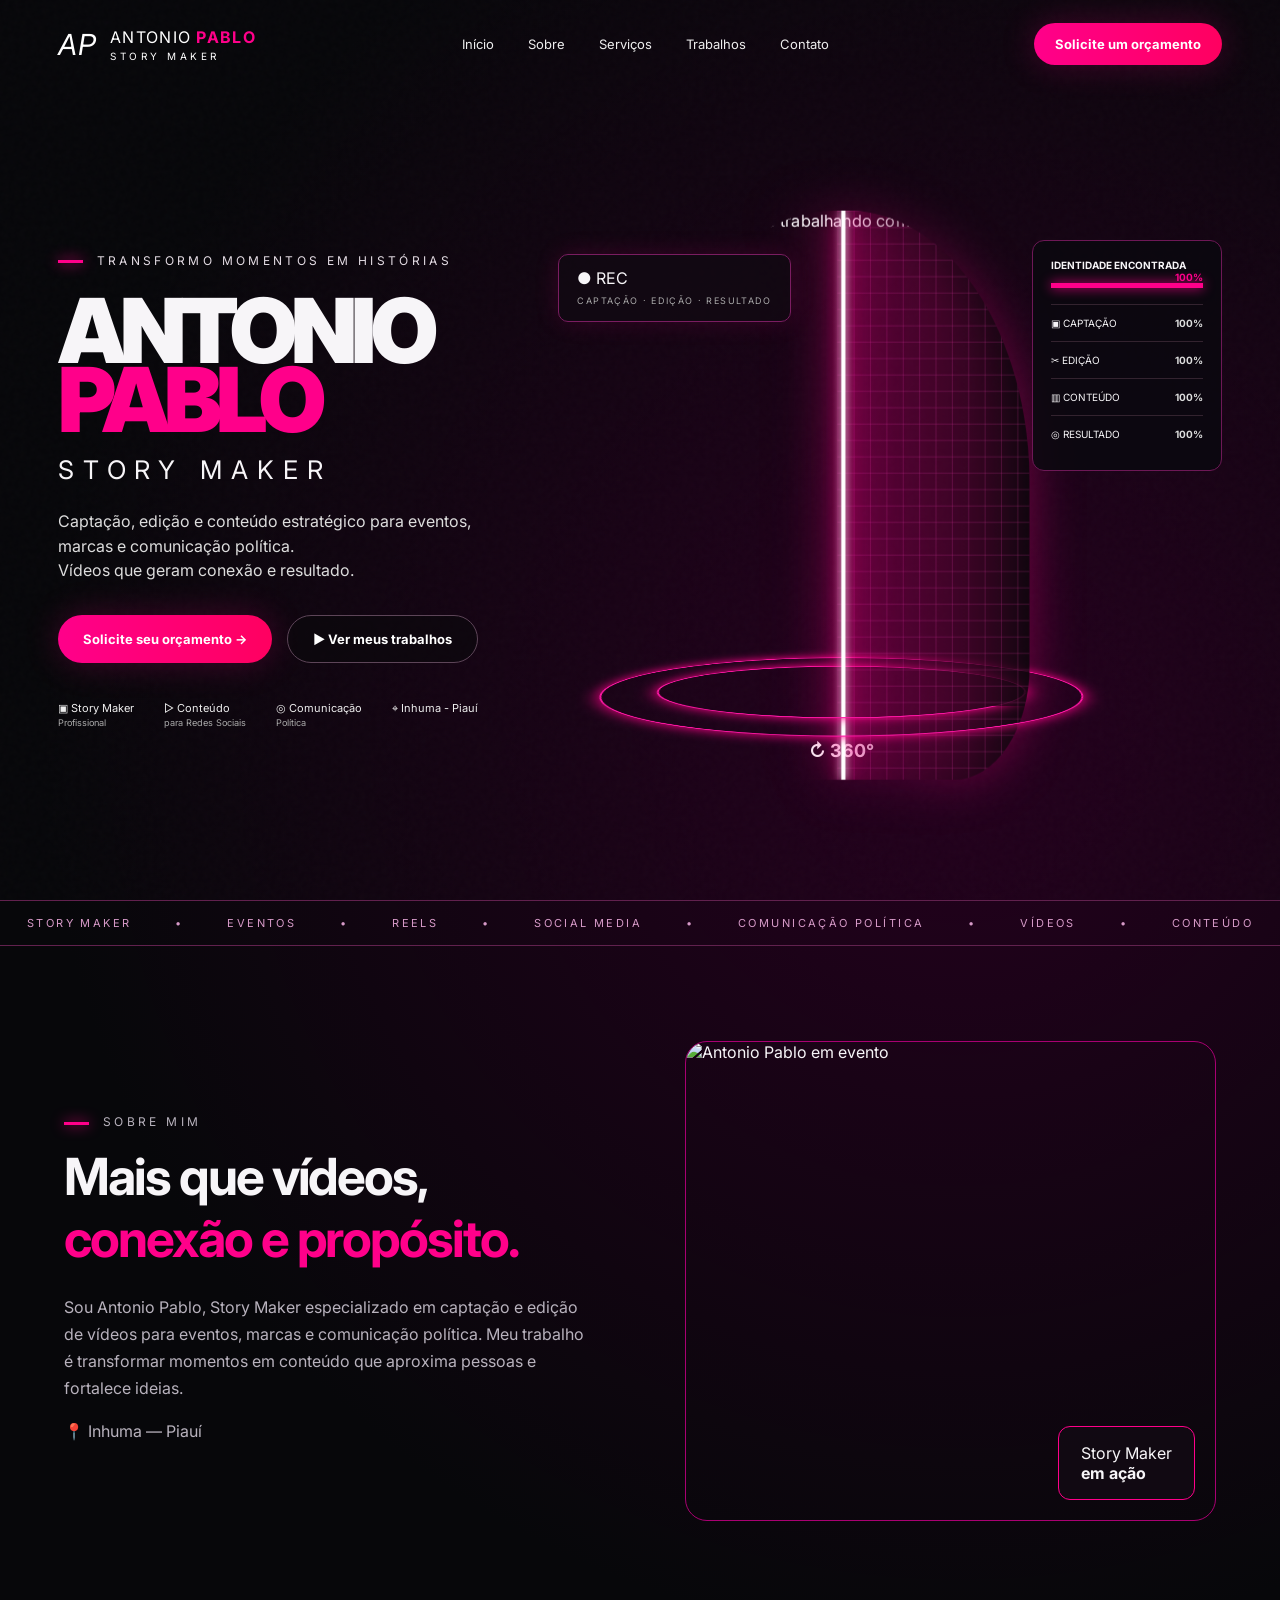
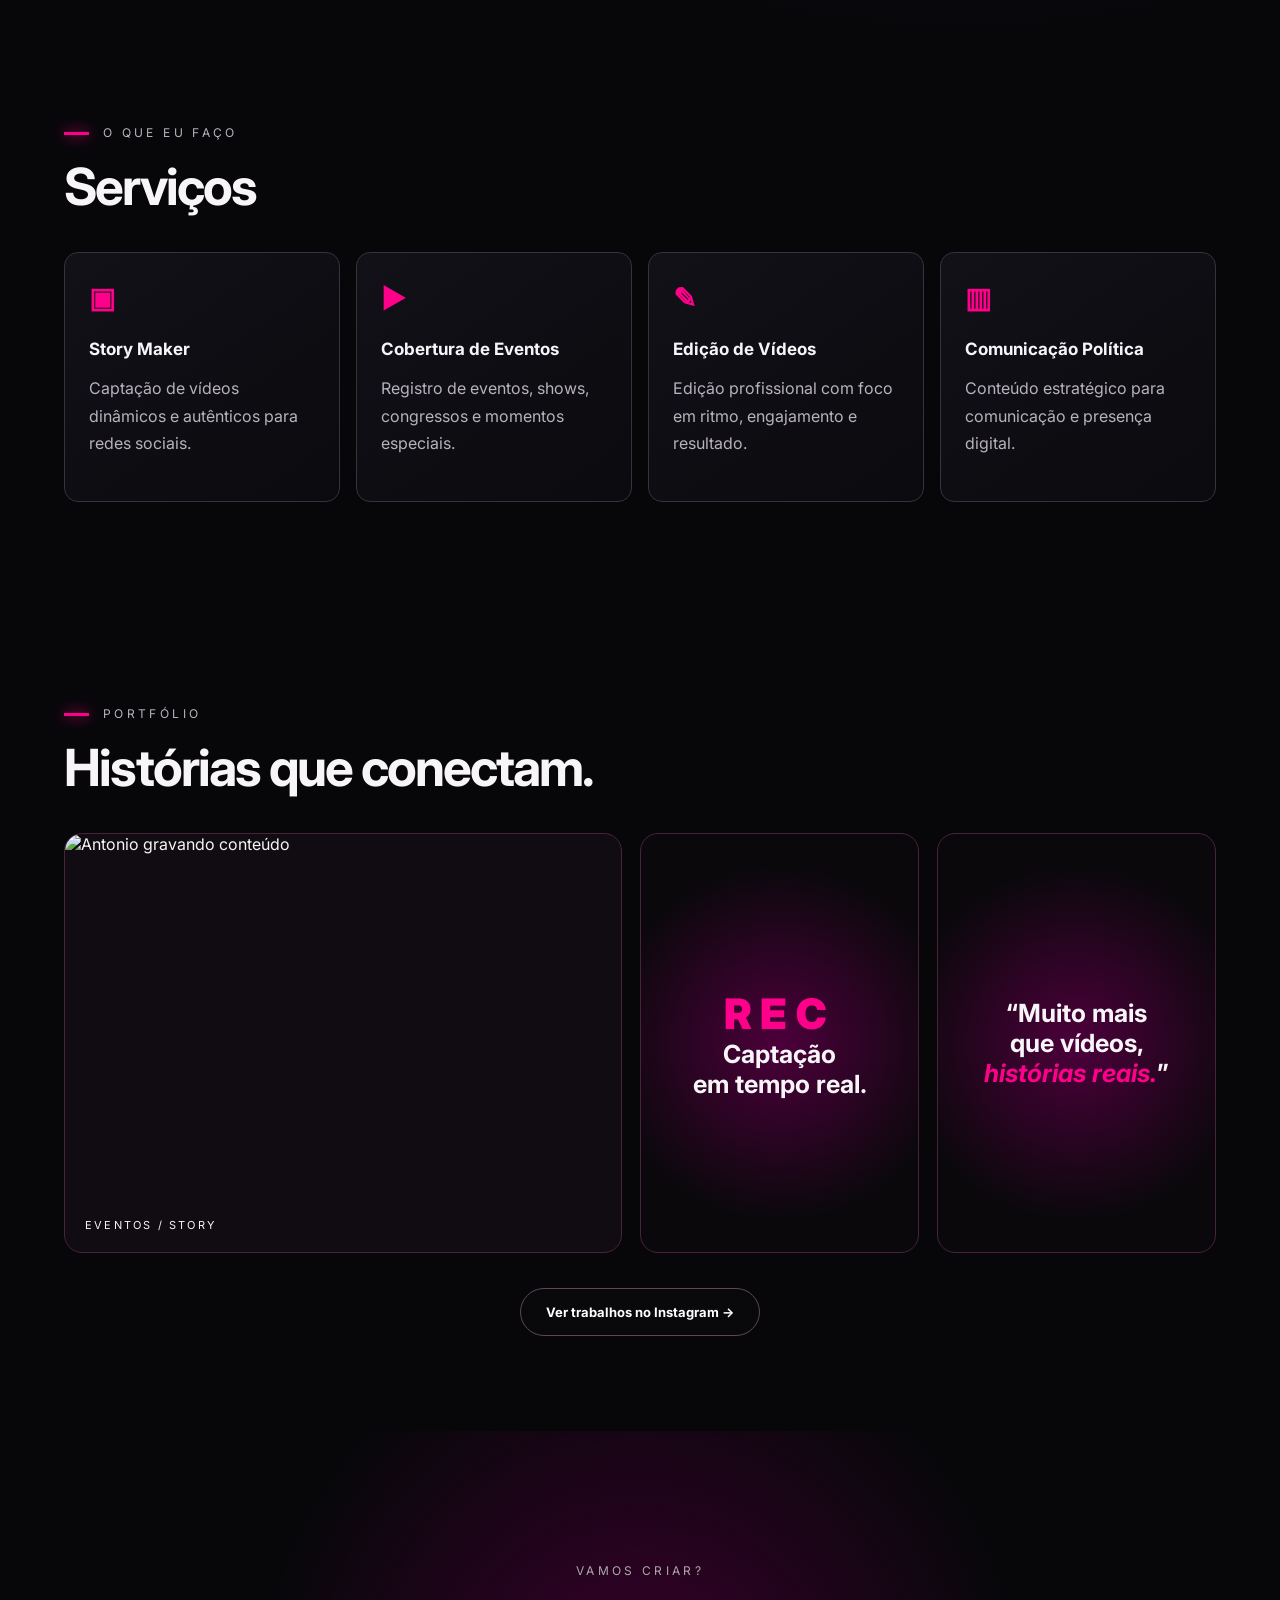
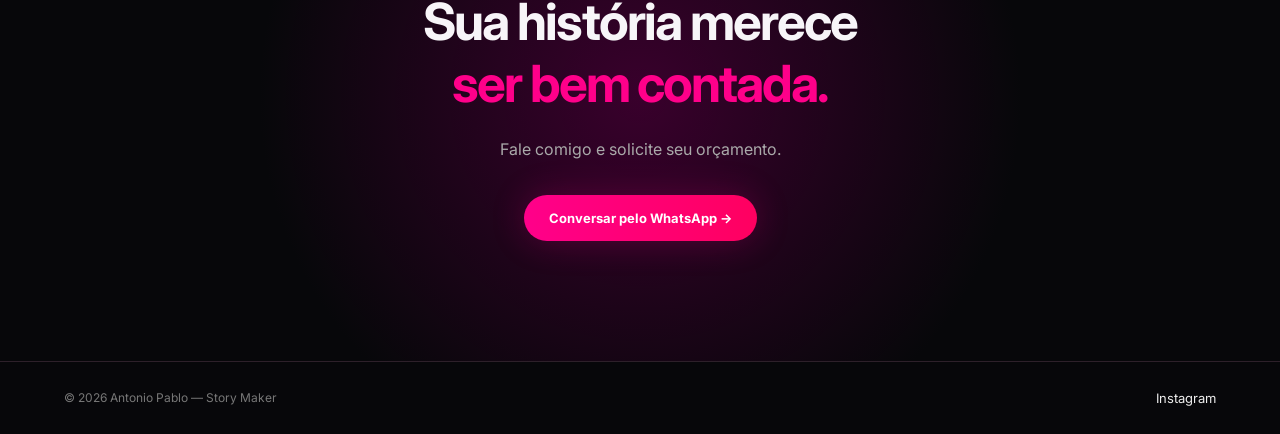
==== index.html @ 5421567f "Add files via upload" ====
<!doctype html><html lang='pt-BR'><head><meta charset='utf-8'><meta name='viewport' content='width=device-width,initial-scale=1'><meta name='theme-color' content='#08070b'><meta name='description' content='Antonio Pablo — Story Maker em Inhuma, Piauí. Captação, edição e conteúdo para eventos, marcas e comunicação política.'><title>Antonio Pablo | Story Maker</title><link rel='preconnect' href='https://fonts.googleapis.com'><link rel='preconnect' href='https://fonts.gstatic.com' crossorigin><link href='https://fonts.googleapis.com/css2?family=Inter:wght@400;500;600;700;800;900&display=swap' rel='stylesheet'><link rel='stylesheet' href='styles.css'></head><body>
<div class='noise'></div><header><a class='brand' href='#inicio'><span class='monogram'>AP</span><span>ANTONIO <b>PABLO</b><small>STORY MAKER</small></span></a><nav><a href='#inicio'>Início</a><a href='#sobre'>Sobre</a><a href='#servicos'>Serviços</a><a href='#trabalhos'>Trabalhos</a><a href='#contato'>Contato</a></nav><a class='pill top' href='https://wa.me/5589981010103' target='_blank' rel='noopener'>Solicite um orçamento</a><button class='menu' aria-label='Abrir menu'>☰</button></header>
<main><section id='inicio' class='hero'><div class='copy'><p class='eyebrow'>TRANSFORMO MOMENTOS EM HISTÓRIAS</p><h1>ANTONIO<br><em>PABLO</em></h1><h2>STORY MAKER</h2><p class='lead'>Captação, edição e conteúdo estratégico para eventos, marcas e comunicação política.<br>Vídeos que geram conexão e resultado.</p><div class='actions'><a class='pill' href='https://wa.me/5589981010103' target='_blank' rel='noopener'>Solicite seu orçamento →</a><a class='outline' href='#trabalhos'>▶ Ver meus trabalhos</a></div><div class='mini'><span>▣ Story Maker<br><small>Profissional</small></span><span>▷ Conteúdo<br><small>para Redes Sociais</small></span><span>◎ Comunicação<br><small>Política</small></span><span>⌖ Inhuma - Piauí</span></div></div>
<div class='scanner-wrap' aria-label='Visual interativo de Antonio Pablo'><div class='hud hud1'>● REC<br><small>CAPTAÇÃO · EDIÇÃO · RESULTADO</small></div><div class='scan-frame'><div class='turntable'><div class='photo-card'><img src='antonio-original.jpg' alt='Antonio Pablo trabalhando como Story Maker com celular'><div class='mesh'></div><div class='scanline'></div></div></div><div class='rings r1'></div><div class='rings r2'></div><div class='degree'>↻ 360°</div></div><div class='status'><b>IDENTIDADE ENCONTRADA</b><strong>100%</strong><i></i><span>▣ CAPTAÇÃO <b>100%</b></span><span>✂ EDIÇÃO <b>100%</b></span><span>▥ CONTEÚDO <b>100%</b></span><span>◎ RESULTADO <b>100%</b></span></div></div></section>
<div class='ticker'><span>STORY MAKER</span>•<span>EVENTOS</span>•<span>REELS</span>•<span>SOCIAL MEDIA</span>•<span>COMUNICAÇÃO POLÍTICA</span>•<span>VÍDEOS</span>•<span>CONTEÚDO</span></div>
<section id='sobre' class='section two'><div><p class='eyebrow'>SOBRE MIM</p><h3>Mais que vídeos,<br><em>conexão e propósito.</em></h3><p>Sou Antonio Pablo, Story Maker especializado em captação e edição de vídeos para eventos, marcas e comunicação política. Meu trabalho é transformar momentos em conteúdo que aproxima pessoas e fortalece ideias.</p><p>📍 Inhuma — Piauí</p></div><div class='portrait'><img src='antonio-original.jpg' alt='Antonio Pablo em evento'><div class='badge'>Story Maker<br><b>em ação</b></div></div></section>
<section id='servicos' class='section'><p class='eyebrow'>O QUE EU FAÇO</p><h3>Serviços</h3><div class='cards'><article><b>▣</b><h4>Story Maker</h4><p>Captação de vídeos dinâmicos e autênticos para redes sociais.</p></article><article><b>▶</b><h4>Cobertura de Eventos</h4><p>Registro de eventos, shows, congressos e momentos especiais.</p></article><article><b>✎</b><h4>Edição de Vídeos</h4><p>Edição profissional com foco em ritmo, engajamento e resultado.</p></article><article><b>▥</b><h4>Comunicação Política</h4><p>Conteúdo estratégico para comunicação e presença digital.</p></article></div></section>
<section id='trabalhos' class='section works'><p class='eyebrow'>PORTFÓLIO</p><h3>Histórias que conectam.</h3><div class='work-grid'><div class='work mainwork'><img src='antonio-original.jpg' alt='Antonio gravando conteúdo'><span>EVENTOS / STORY</span></div><div class='work neon'><span>REC</span><b>Captação<br>em tempo real.</b></div><div class='work quote'><b>“Muito mais<br>que vídeos,<br><em>histórias reais.</em>”</b></div></div><a class='outline center' href='https://www.instagram.com/antoniopablorocha_/' target='_blank' rel='noopener'>Ver trabalhos no Instagram →</a></section>
<section id='contato' class='cta'><p class='eyebrow'>VAMOS CRIAR?</p><h3>Sua história merece<br><em>ser bem contada.</em></h3><p>Fale comigo e solicite seu orçamento.</p><a class='pill' href='https://wa.me/5589981010103' target='_blank' rel='noopener'>Conversar pelo WhatsApp →</a></section></main>
<footer><span>© 2026 Antonio Pablo — Story Maker</span><a href='https://www.instagram.com/antoniopablorocha_/' target='_blank' rel='noopener'>Instagram</a></footer><script src='script.js'></script></body></html>
---- styles.css ----
:root{--bg:#07070a;--panel:#101016;--pink:#ff008a;--mag:#e600b8;--text:#f7f5f8;--muted:#b8b2bd}*{box-sizing:border-box}html{scroll-behavior:smooth}body{margin:0;background:radial-gradient(circle at 75% 20%,#25001e 0,transparent 30%),var(--bg);color:var(--text);font-family:Inter,sans-serif;overflow-x:hidden}.noise{position:fixed;inset:0;pointer-events:none;opacity:.04;background-image:url("data:image/svg+xml,%3Csvg viewBox='0 0 180 180' xmlns='http://www.w3.org/2000/svg'%3E%3Cfilter id='n'%3E%3CfeTurbulence type='fractalNoise' baseFrequency='.9' numOctaves='4' stitchTiles='stitch'/%3E%3C/filter%3E%3Crect width='100%25' height='100%25' filter='url(%23n)' opacity='.5'/%3E%3C/svg%3E")}header{height:88px;display:flex;align-items:center;gap:34px;padding:0 4.5vw;position:relative;z-index:20}.brand{display:flex;align-items:center;gap:13px;color:white;text-decoration:none;letter-spacing:.08em}.brand b{color:var(--pink)}.brand small{display:block;font-size:10px;letter-spacing:.35em;margin-top:3px}.monogram{font-style:italic;font-size:29px}nav{margin:auto;display:flex;gap:34px}nav a,footer a{color:#eee;text-decoration:none;font-size:13px}.pill,.outline{display:inline-flex;align-items:center;justify-content:center;padding:15px 25px;border-radius:30px;text-decoration:none;font-weight:700;font-size:13px}.pill{color:white;background:linear-gradient(90deg,var(--pink),#ff0060);box-shadow:0 0 35px #ff008a38}.outline{color:white;border:1px solid #5d4558;background:#0a090d99}.top{padding:13px 21px}.menu{display:none}.hero{min-height:calc(100vh - 88px);padding:4vh 4.5vw 6vh;display:grid;grid-template-columns:40% 60%;align-items:center;position:relative}.copy{z-index:5}.eyebrow{font-size:12px;letter-spacing:.28em;color:#e4dce4}.eyebrow:before{content:'';display:inline-block;width:25px;height:3px;background:var(--pink);vertical-align:middle;margin-right:14px;box-shadow:0 0 14px var(--pink)}h1{font-size:clamp(62px,7vw,116px);line-height:.77;margin:28px 0 20px;font-weight:900;letter-spacing:-.065em}h1 em,h3 em{font-style:normal;color:var(--pink)}h2{font-weight:400;letter-spacing:.35em;font-size:clamp(20px,2vw,34px);margin:0 0 24px}.lead{color:#ddd;line-height:1.55;font-size:16px;max-width:580px}.actions{display:flex;gap:15px;margin:32px 0}.mini{display:flex;gap:30px;margin-top:38px;font-size:11px;color:#eee}.mini small{color:#aaa}.scanner-wrap{height:680px;position:relative;perspective:1300px}.scan-frame{position:absolute;inset:5% 9% 2% 0;display:flex;align-items:center;justify-content:center;transform-style:preserve-3d}.turntable{width:58%;height:88%;position:relative;transform-style:preserve-3d;animation:turn 9s ease-in-out infinite}.photo-card{position:absolute;inset:0;border-radius:48% 48% 20% 20%;overflow:hidden;filter:drop-shadow(0 0 24px #ff008a80);transform:translateZ(30px)}.photo-card img{width:100%;height:100%;object-fit:cover;object-position:54% center;filter:saturate(.9) contrast(1.05)}.photo-card:after{content:'';position:absolute;inset:0;background:linear-gradient(90deg,transparent 0 46%,#ff008a2b 52%,#08070ad9 100%)}.mesh{position:absolute;z-index:2;inset:0 0 0 49%;opacity:.85;background-image:linear-gradient(#ff38ba38 1px,transparent 1px),linear-gradient(90deg,#ff38ba38 1px,transparent 1px);background-size:16px 16px;mix-blend-mode:screen;clip-path:polygon(0 0,100% 0,100% 100%,0 100%)}.scanline{position:absolute;z-index:4;top:0;bottom:0;width:4px;left:50%;background:#fff;box-shadow:0 0 8px #fff,0 0 22px var(--pink),0 0 50px var(--pink);animation:scan 3.8s ease-in-out infinite}.rings{position:absolute;border:2px solid #ff16a4;border-radius:50%;box-shadow:0 0 20px #ff008a;transform:rotateX(72deg);animation:ring 5s linear infinite}.r1{width:76%;height:27%;bottom:5%}.r2{width:58%;height:18%;bottom:10%;animation-direction:reverse}.degree{position:absolute;bottom:8%;font-size:18px;font-weight:700}.hud{position:absolute;z-index:6;padding:13px 18px;border:1px solid #7a1d61;border-radius:10px;background:#110b13b8;box-shadow:0 0 25px #ff008a25}.hud1{left:5%;top:16%}.hud small{font-size:9px;letter-spacing:.15em;color:#aaa}.status{position:absolute;right:0;top:14%;width:190px;padding:18px;border:1px solid #6d1856;border-radius:12px;background:#0b0910dd;font-size:10px}.status strong{float:right;color:var(--pink)}.status i{display:block;height:5px;background:var(--pink);margin:12px 0 16px;box-shadow:0 0 12px var(--pink)}.status span{display:flex;justify-content:space-between;border-top:1px solid #33232f;padding:12px 0}.status span b{color:#ddd}.ticker{border-block:1px solid #61214e;padding:15px;display:flex;justify-content:space-around;gap:20px;white-space:nowrap;overflow:hidden;color:#d79ac8;font-size:11px;letter-spacing:.22em}.section{padding:95px 5vw;max-width:1500px;margin:auto}.two{display:grid;grid-template-columns:1fr 1fr;gap:90px;align-items:center}.section h3,.cta h3{font-size:clamp(38px,4vw,65px);margin:10px 0 25px;letter-spacing:-.04em}.section p{color:var(--muted);line-height:1.7;max-width:650px}.portrait{height:480px;position:relative;border:1px solid #a90072;border-radius:22px;overflow:hidden}.portrait img{width:100%;height:100%;object-fit:cover}.badge{position:absolute;right:20px;bottom:20px;padding:16px 22px;background:#130b14dd;border:1px solid var(--pink);border-radius:12px}.cards{display:grid;grid-template-columns:repeat(4,1fr);gap:16px;margin-top:35px}.cards article{padding:28px 24px;background:linear-gradient(145deg,#121118,#0b0a0e);border:1px solid #39313b;border-radius:14px;min-height:220px}.cards article>b{font-size:28px;color:var(--pink)}.cards h4{font-size:17px;margin:24px 0 10px}.work-grid{display:grid;grid-template-columns:2fr 1fr 1fr;gap:18px;margin:35px 0}.work{height:420px;border:1px solid #49233e;border-radius:18px;overflow:hidden;position:relative;background:#110c12}.work img{width:100%;height:100%;object-fit:cover}.work span{position:absolute;left:20px;bottom:20px;font-size:11px;letter-spacing:.2em}.neon,.quote{display:flex;align-items:center;justify-content:center;flex-direction:column;text-align:center;background:radial-gradient(circle,#4c003b,#0b080c 70%)}.neon span{position:static;color:var(--pink);font-size:42px;font-weight:900}.neon b,.quote b{font-size:25px}.quote em{color:var(--pink)}.center{display:flex;width:max-content;margin:0 auto}.cta{text-align:center;padding:120px 20px;background:radial-gradient(circle at center,#39002c 0,transparent 55%)}.cta .eyebrow:before{display:none}.cta p{color:#aaa}.cta .pill{margin-top:20px}footer{display:flex;justify-content:space-between;padding:28px 5vw;border-top:1px solid #2d202a;color:#777;font-size:12px}@keyframes scan{0%,100%{left:30%;opacity:.5}50%{left:72%;opacity:1}}@keyframes turn{0%,100%{transform:rotateY(-8deg) rotateX(1deg)}50%{transform:rotateY(8deg) rotateX(-1deg)}}@keyframes ring{to{transform:rotateX(72deg) rotateZ(360deg)}}@media(max-width:1000px){nav,.top{display:none}.menu{display:block;margin-left:auto;background:none;border:0;color:white;font-size:24px}.hero{grid-template-columns:1fr;padding-top:40px}.scanner-wrap{height:620px}.mini{flex-wrap:wrap}.two{grid-template-columns:1fr}.cards{grid-template-columns:1fr 1fr}.work-grid{grid-template-columns:1fr}.work{height:360px}}@media(max-width:620px){header{height:72px;padding:0 20px}.brand{font-size:13px}.hero{padding:35px 20px}.copy h1{font-size:64px}.actions{flex-direction:column;align-items:flex-start}.mini{gap:18px}.scanner-wrap{height:520px;margin-top:20px}.scan-frame{inset:0}.turntable{width:78%;height:86%}.status{display:none}.hud1{left:0;top:10%}.ticker{justify-content:flex-start}.section{padding:70px 20px}.cards{grid-template-columns:1fr}.portrait{height:420px}.work-grid{grid-template-columns:1fr}.work{height:320px}footer{gap:20px;flex-direction:column}}
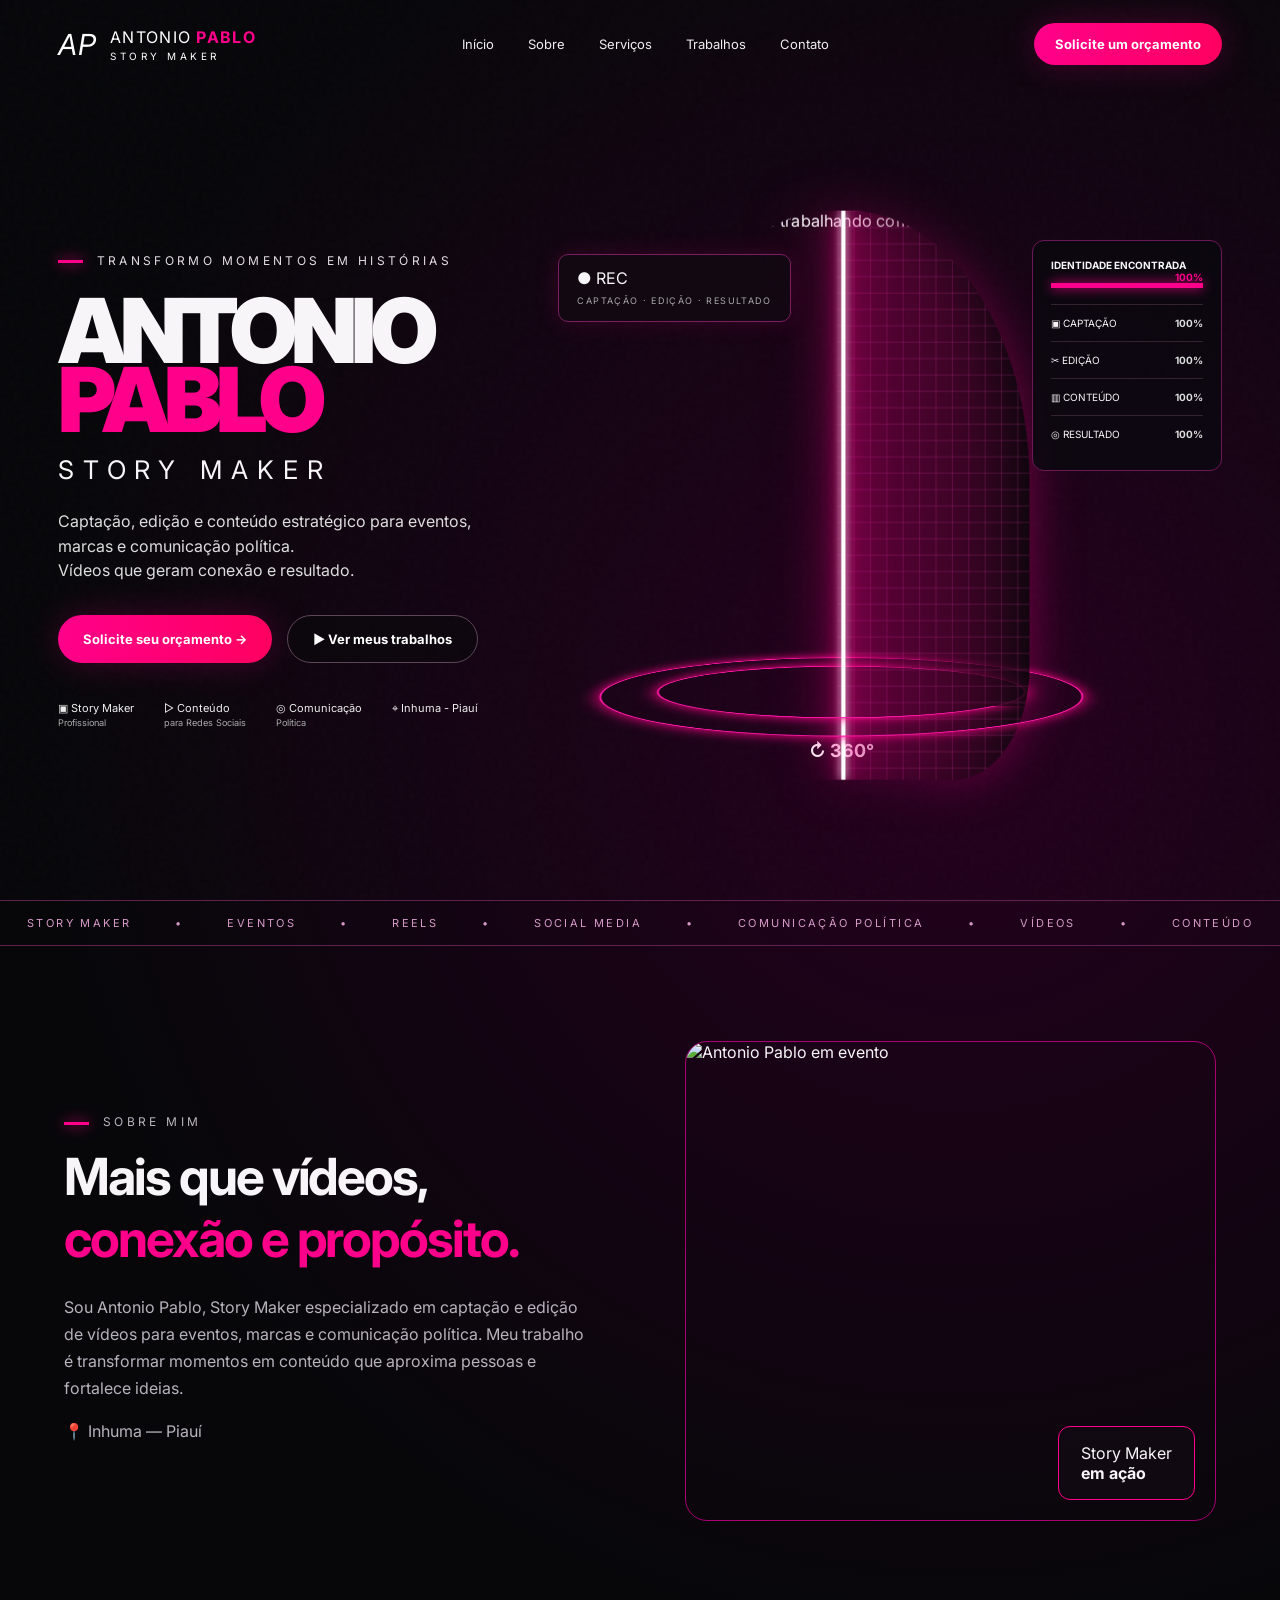
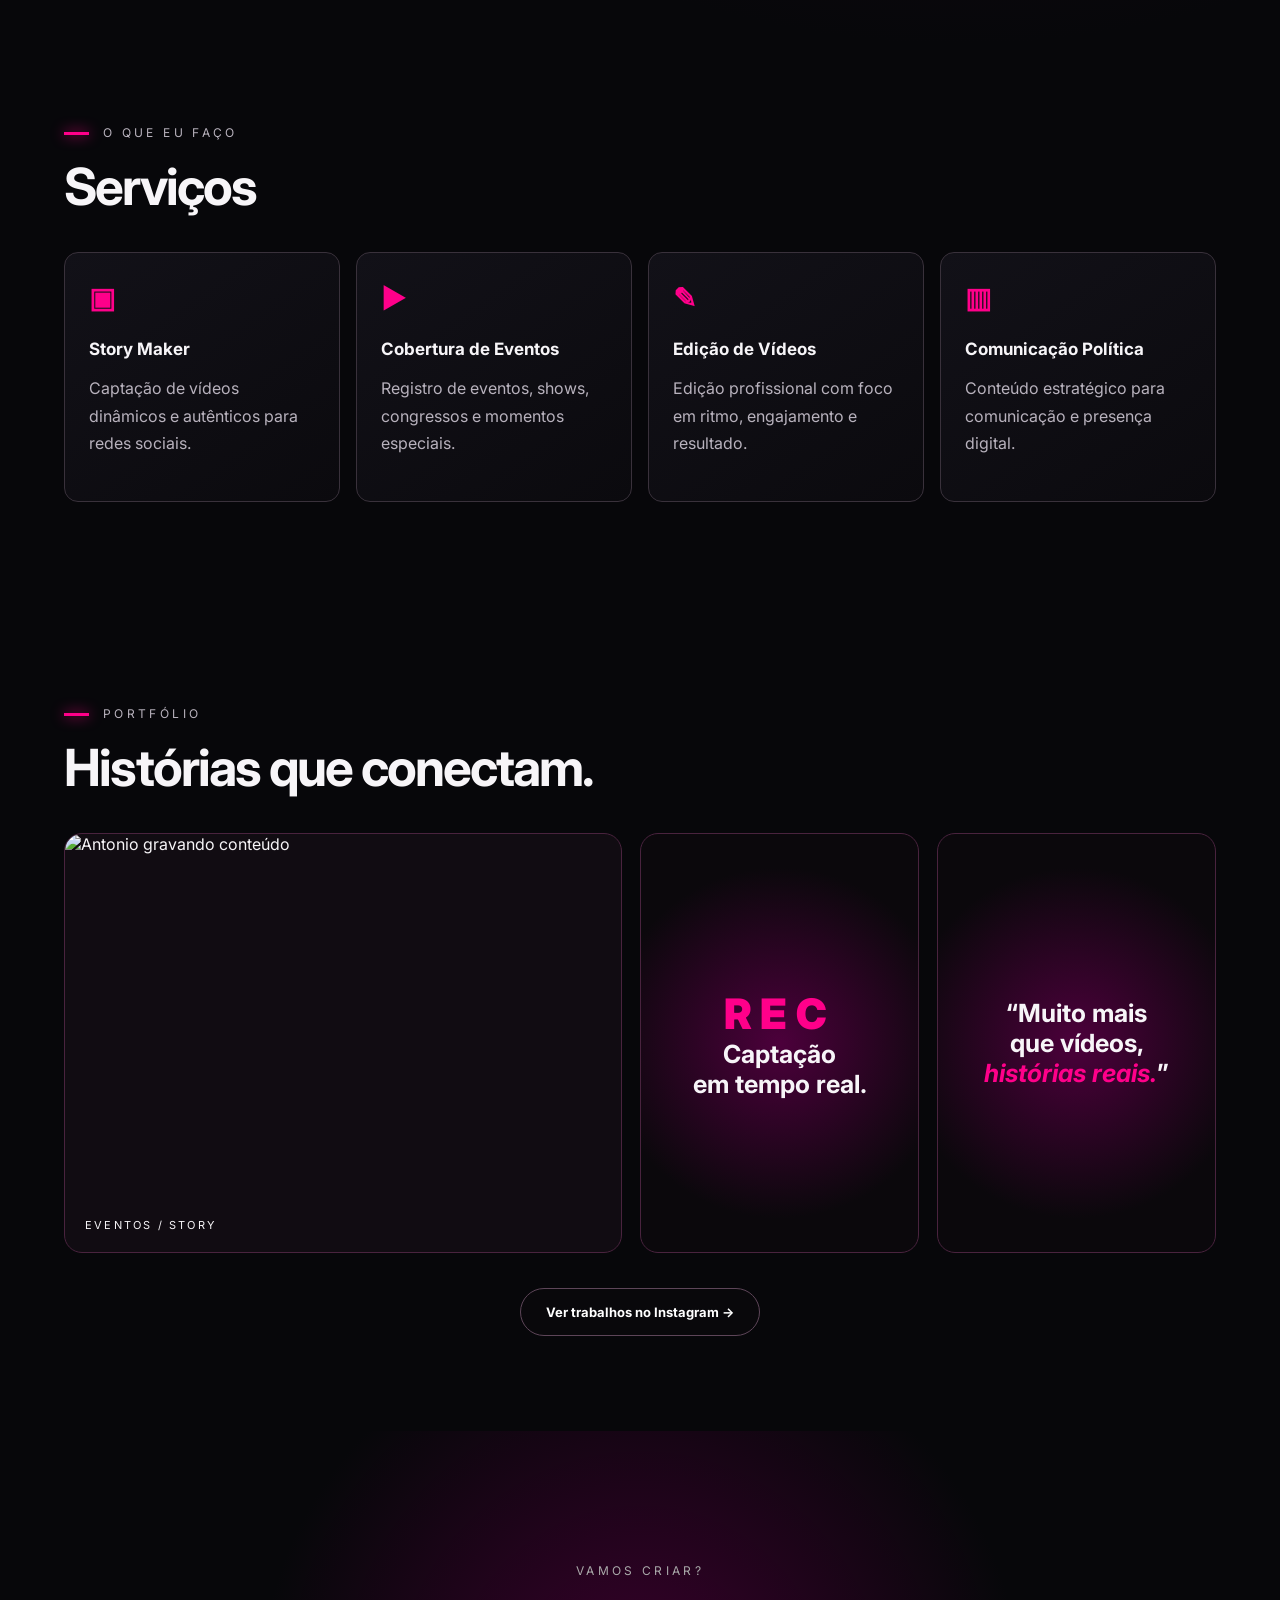
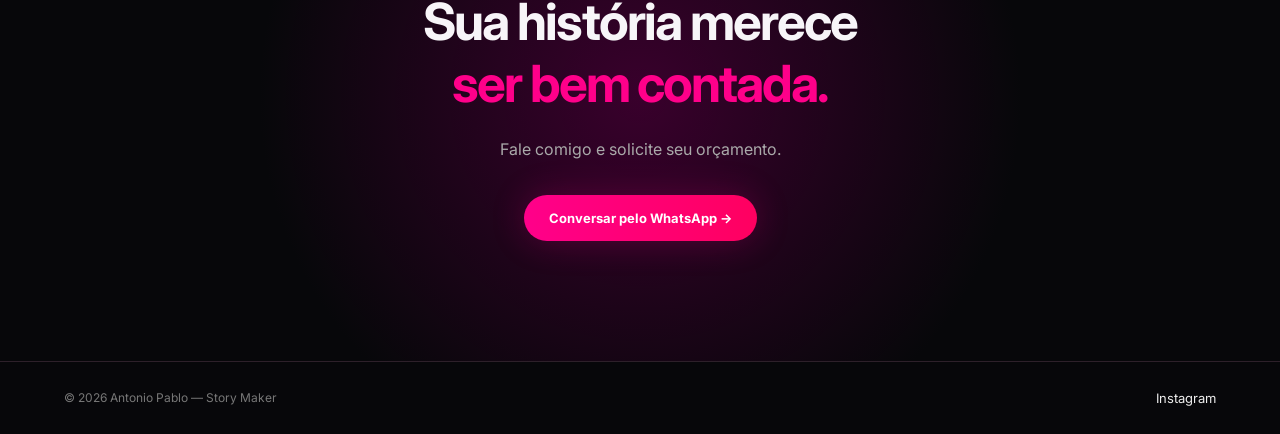
==== commit 23198f98: "Add files via upload" ====
--- a/index.html
+++ b/index.html
@@ -1,10 +1,10 @@
 <!doctype html><html lang='pt-BR'><head><meta charset='utf-8'><meta name='viewport' content='width=device-width,initial-scale=1'><meta name='theme-color' content='#08070b'><meta name='description' content='Antonio Pablo — Story Maker em Inhuma, Piauí. Captação, edição e conteúdo para eventos, marcas e comunicação política.'><title>Antonio Pablo | Story Maker</title><link rel='preconnect' href='https://fonts.googleapis.com'><link rel='preconnect' href='https://fonts.gstatic.com' crossorigin><link href='https://fonts.googleapis.com/css2?family=Inter:wght@400;500;600;700;800;900&display=swap' rel='stylesheet'><link rel='stylesheet' href='styles.css'></head><body>
 <div class='noise'></div><header><a class='brand' href='#inicio'><span class='monogram'>AP</span><span>ANTONIO <b>PABLO</b><small>STORY MAKER</small></span></a><nav><a href='#inicio'>Início</a><a href='#sobre'>Sobre</a><a href='#servicos'>Serviços</a><a href='#trabalhos'>Trabalhos</a><a href='#contato'>Contato</a></nav><a class='pill top' href='https://wa.me/5589981010103' target='_blank' rel='noopener'>Solicite um orçamento</a><button class='menu' aria-label='Abrir menu'>☰</button></header>
 <main><section id='inicio' class='hero'><div class='copy'><p class='eyebrow'>TRANSFORMO MOMENTOS EM HISTÓRIAS</p><h1>ANTONIO<br><em>PABLO</em></h1><h2>STORY MAKER</h2><p class='lead'>Captação, edição e conteúdo estratégico para eventos, marcas e comunicação política.<br>Vídeos que geram conexão e resultado.</p><div class='actions'><a class='pill' href='https://wa.me/5589981010103' target='_blank' rel='noopener'>Solicite seu orçamento →</a><a class='outline' href='#trabalhos'>▶ Ver meus trabalhos</a></div><div class='mini'><span>▣ Story Maker<br><small>Profissional</small></span><span>▷ Conteúdo<br><small>para Redes Sociais</small></span><span>◎ Comunicação<br><small>Política</small></span><span>⌖ Inhuma - Piauí</span></div></div>
-<div class='scanner-wrap' aria-label='Visual interativo de Antonio Pablo'><div class='hud hud1'>● REC<br><small>CAPTAÇÃO · EDIÇÃO · RESULTADO</small></div><div class='scan-frame'><div class='turntable'><div class='photo-card'><img src='antonio-original.jpg' alt='Antonio Pablo trabalhando como Story Maker com celular'><div class='mesh'></div><div class='scanline'></div></div></div><div class='rings r1'></div><div class='rings r2'></div><div class='degree'>↻ 360°</div></div><div class='status'><b>IDENTIDADE ENCONTRADA</b><strong>100%</strong><i></i><span>▣ CAPTAÇÃO <b>100%</b></span><span>✂ EDIÇÃO <b>100%</b></span><span>▥ CONTEÚDO <b>100%</b></span><span>◎ RESULTADO <b>100%</b></span></div></div></section>
+<div class='scanner-wrap' aria-label='Visual interativo de Antonio Pablo'><div class='hud hud1'>● REC<br><small>CAPTAÇÃO · EDIÇÃO · RESULTADO</small></div><div class='scan-frame'><div class='turntable'><div class='photo-card'><img src='assets/antonio-original.jpg' alt='Antonio Pablo trabalhando como Story Maker com celular'><div class='mesh'></div><div class='scanline'></div></div></div><div class='rings r1'></div><div class='rings r2'></div><div class='degree'>↻ 360°</div></div><div class='status'><b>IDENTIDADE ENCONTRADA</b><strong>100%</strong><i></i><span>▣ CAPTAÇÃO <b>100%</b></span><span>✂ EDIÇÃO <b>100%</b></span><span>▥ CONTEÚDO <b>100%</b></span><span>◎ RESULTADO <b>100%</b></span></div></div></section>
 <div class='ticker'><span>STORY MAKER</span>•<span>EVENTOS</span>•<span>REELS</span>•<span>SOCIAL MEDIA</span>•<span>COMUNICAÇÃO POLÍTICA</span>•<span>VÍDEOS</span>•<span>CONTEÚDO</span></div>
-<section id='sobre' class='section two'><div><p class='eyebrow'>SOBRE MIM</p><h3>Mais que vídeos,<br><em>conexão e propósito.</em></h3><p>Sou Antonio Pablo, Story Maker especializado em captação e edição de vídeos para eventos, marcas e comunicação política. Meu trabalho é transformar momentos em conteúdo que aproxima pessoas e fortalece ideias.</p><p>📍 Inhuma — Piauí</p></div><div class='portrait'><img src='antonio-original.jpg' alt='Antonio Pablo em evento'><div class='badge'>Story Maker<br><b>em ação</b></div></div></section>
+<section id='sobre' class='section two'><div><p class='eyebrow'>SOBRE MIM</p><h3>Mais que vídeos,<br><em>conexão e propósito.</em></h3><p>Sou Antonio Pablo, Story Maker especializado em captação e edição de vídeos para eventos, marcas e comunicação política. Meu trabalho é transformar momentos em conteúdo que aproxima pessoas e fortalece ideias.</p><p>📍 Inhuma — Piauí</p></div><div class='portrait'><img src='assets/antonio-original.jpg' alt='Antonio Pablo em evento'><div class='badge'>Story Maker<br><b>em ação</b></div></div></section>
 <section id='servicos' class='section'><p class='eyebrow'>O QUE EU FAÇO</p><h3>Serviços</h3><div class='cards'><article><b>▣</b><h4>Story Maker</h4><p>Captação de vídeos dinâmicos e autênticos para redes sociais.</p></article><article><b>▶</b><h4>Cobertura de Eventos</h4><p>Registro de eventos, shows, congressos e momentos especiais.</p></article><article><b>✎</b><h4>Edição de Vídeos</h4><p>Edição profissional com foco em ritmo, engajamento e resultado.</p></article><article><b>▥</b><h4>Comunicação Política</h4><p>Conteúdo estratégico para comunicação e presença digital.</p></article></div></section>
-<section id='trabalhos' class='section works'><p class='eyebrow'>PORTFÓLIO</p><h3>Histórias que conectam.</h3><div class='work-grid'><div class='work mainwork'><img src='antonio-original.jpg' alt='Antonio gravando conteúdo'><span>EVENTOS / STORY</span></div><div class='work neon'><span>REC</span><b>Captação<br>em tempo real.</b></div><div class='work quote'><b>“Muito mais<br>que vídeos,<br><em>histórias reais.</em>”</b></div></div><a class='outline center' href='https://www.instagram.com/antoniopablorocha_/' target='_blank' rel='noopener'>Ver trabalhos no Instagram →</a></section>
+<section id='trabalhos' class='section works'><p class='eyebrow'>PORTFÓLIO</p><h3>Histórias que conectam.</h3><div class='work-grid'><div class='work mainwork'><img src='assets/antonio-original.jpg' alt='Antonio gravando conteúdo'><span>EVENTOS / STORY</span></div><div class='work neon'><span>REC</span><b>Captação<br>em tempo real.</b></div><div class='work quote'><b>“Muito mais<br>que vídeos,<br><em>histórias reais.</em>”</b></div></div><a class='outline center' href='https://www.instagram.com/antoniopablorocha_/' target='_blank' rel='noopener'>Ver trabalhos no Instagram →</a></section>
 <section id='contato' class='cta'><p class='eyebrow'>VAMOS CRIAR?</p><h3>Sua história merece<br><em>ser bem contada.</em></h3><p>Fale comigo e solicite seu orçamento.</p><a class='pill' href='https://wa.me/5589981010103' target='_blank' rel='noopener'>Conversar pelo WhatsApp →</a></section></main>
 <footer><span>© 2026 Antonio Pablo — Story Maker</span><a href='https://www.instagram.com/antoniopablorocha_/' target='_blank' rel='noopener'>Instagram</a></footer><script src='script.js'></script></body></html>
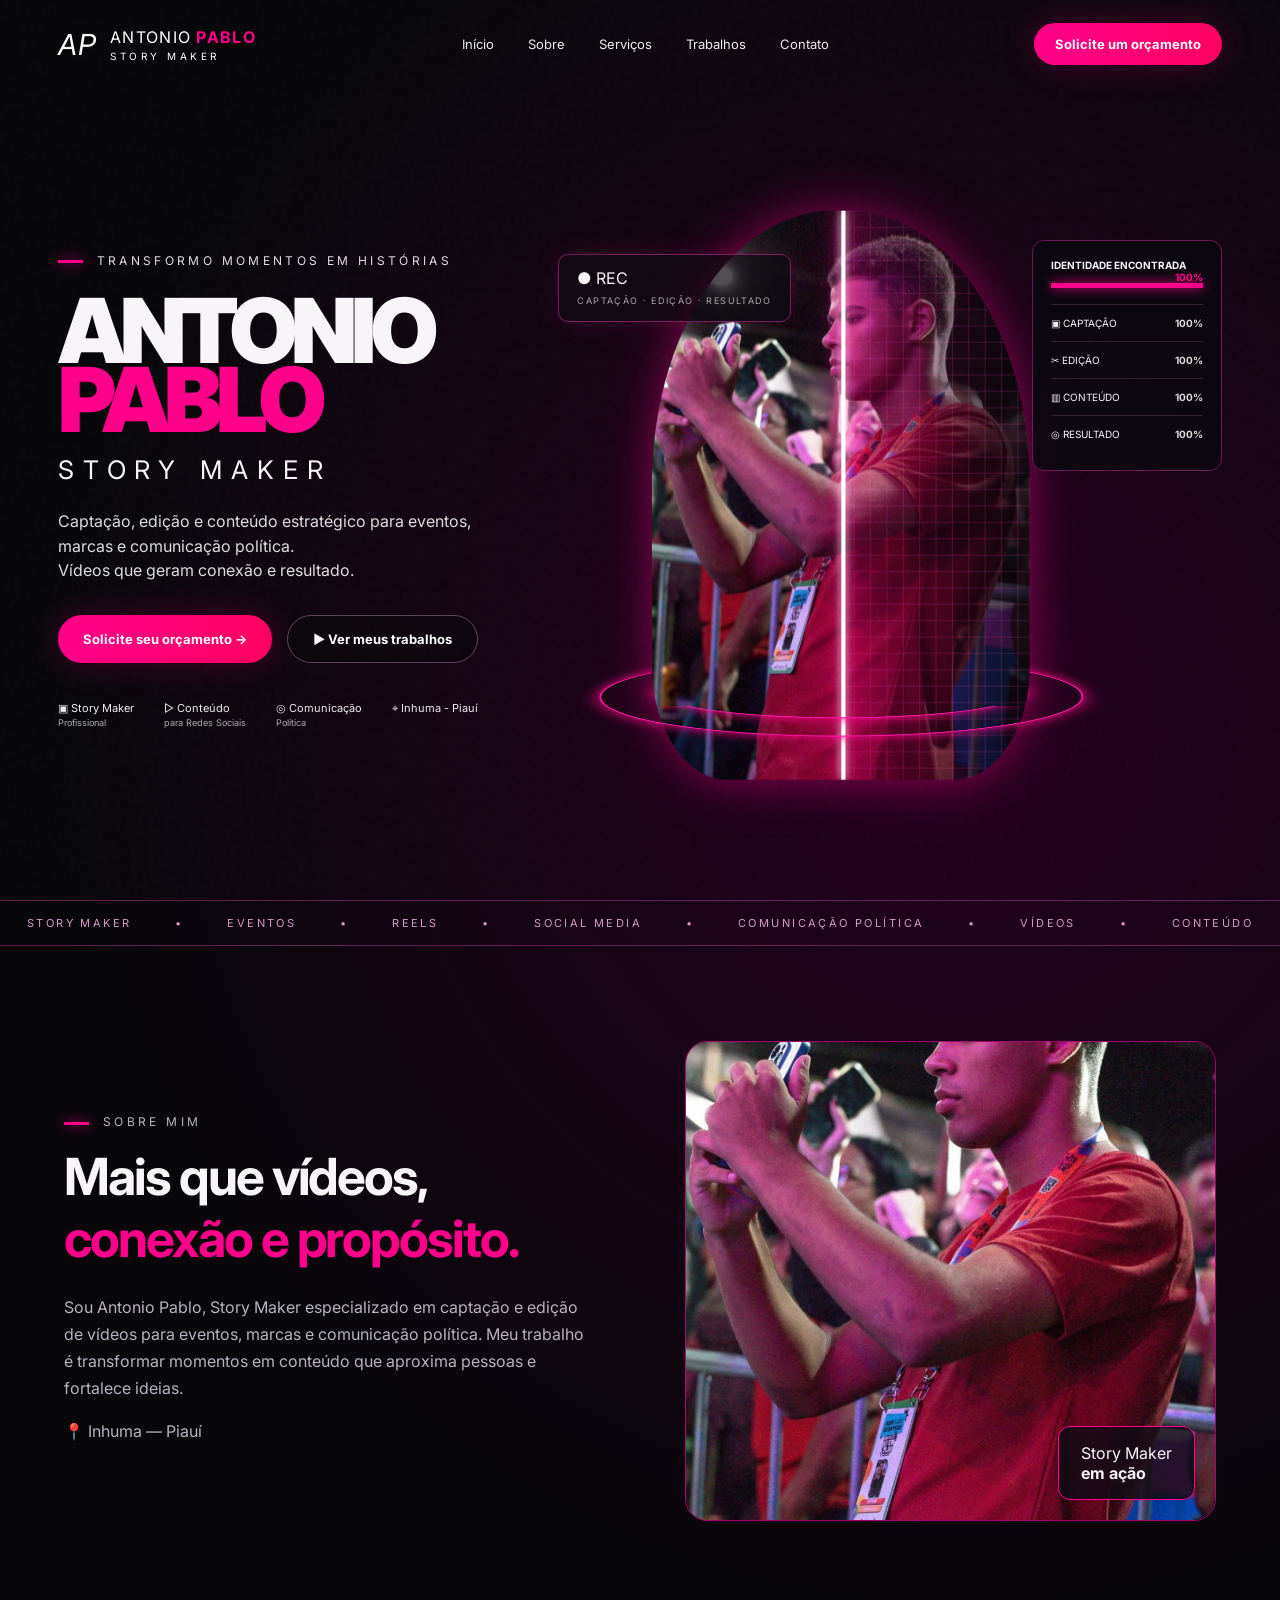
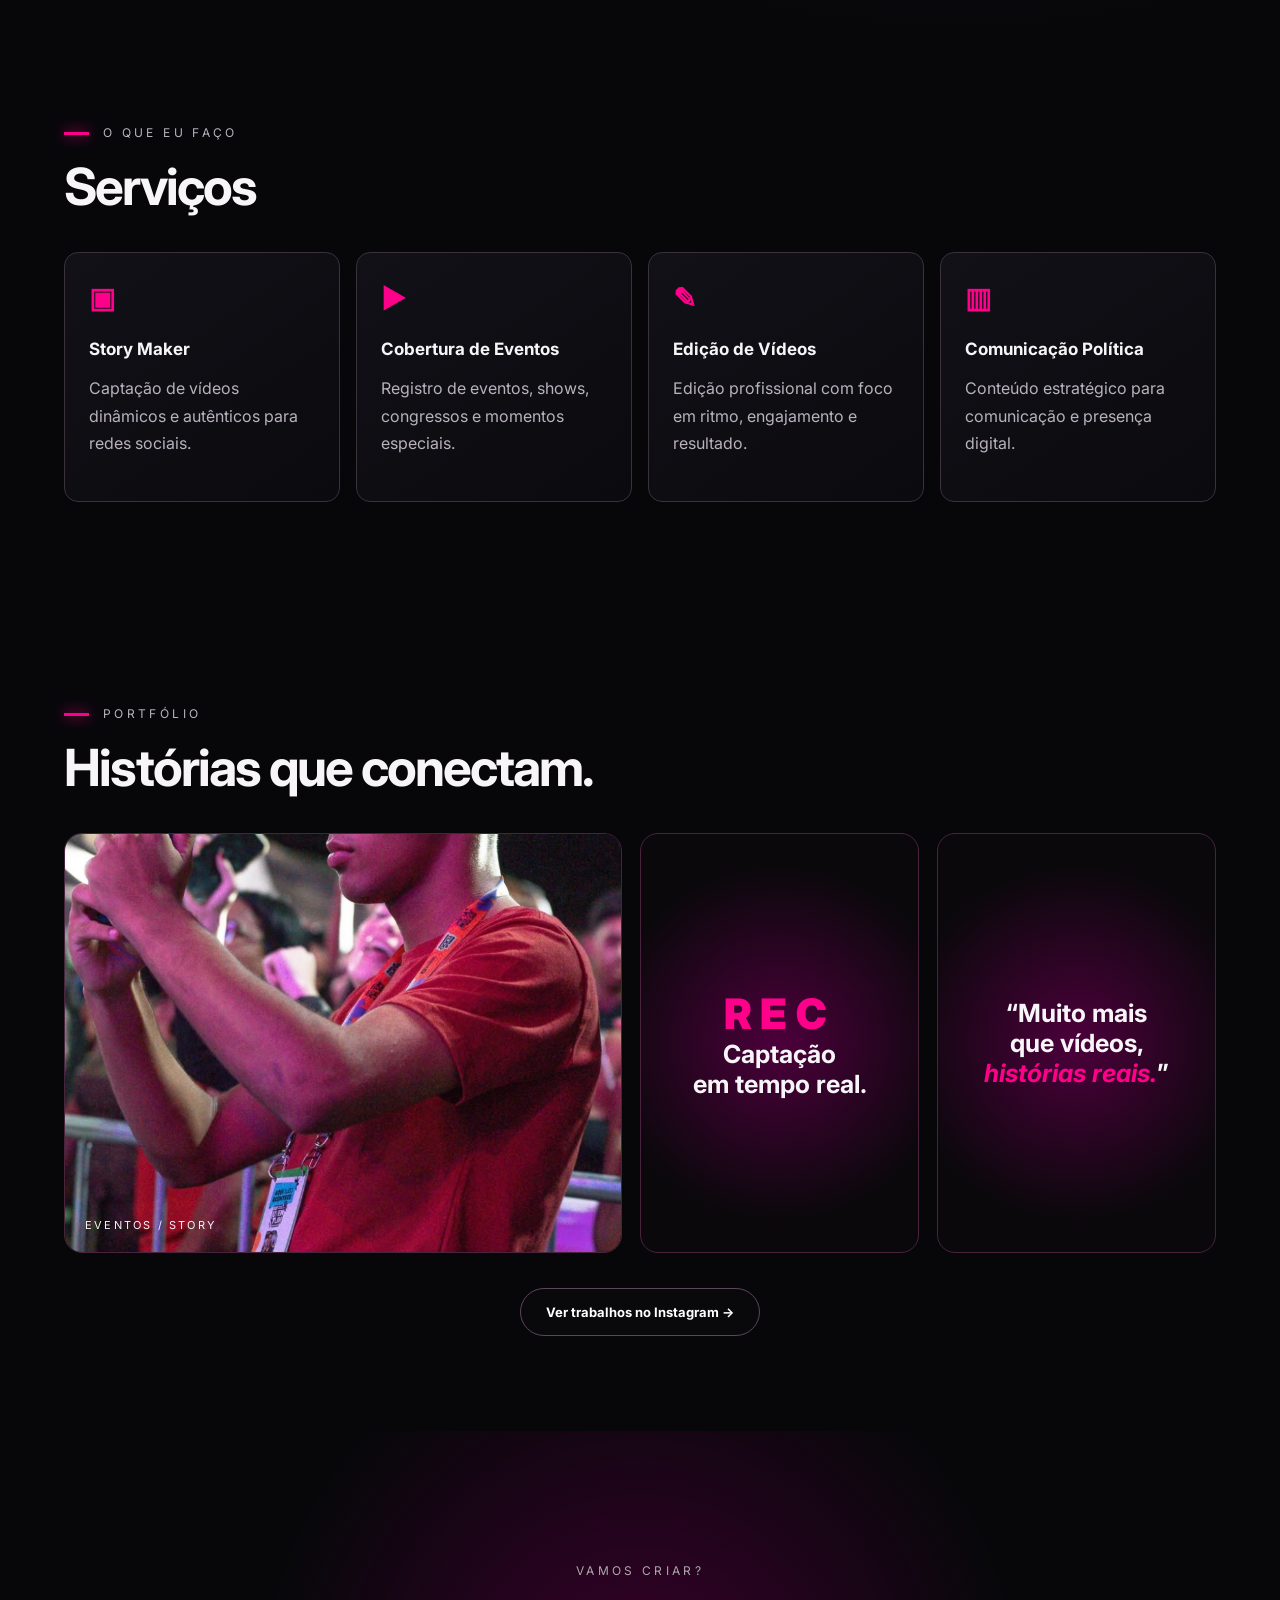
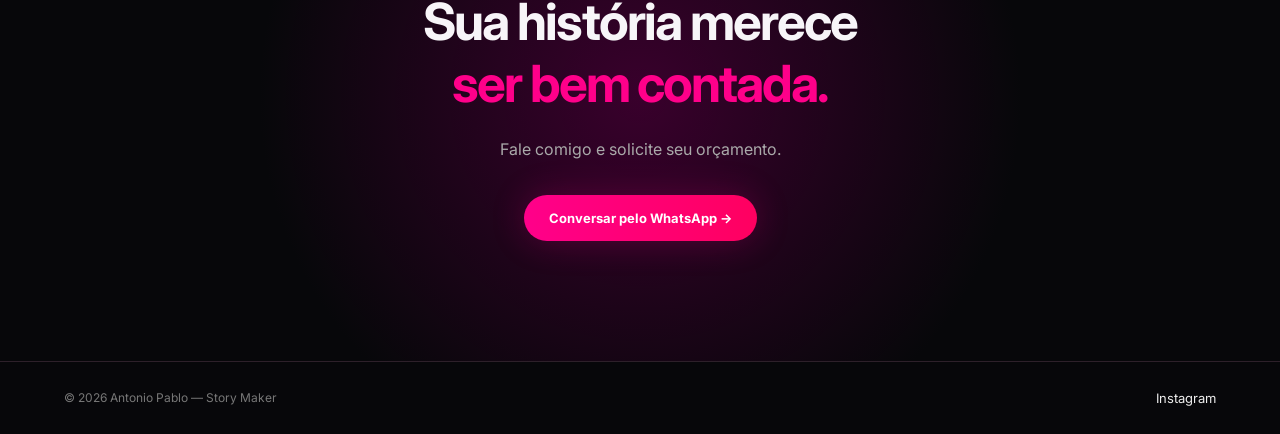
==== commit 95be508b: "Add files via upload" ====
--- a/index.html
+++ b/index.html
@@ -1,10 +1,10 @@
 <!doctype html><html lang='pt-BR'><head><meta charset='utf-8'><meta name='viewport' content='width=device-width,initial-scale=1'><meta name='theme-color' content='#08070b'><meta name='description' content='Antonio Pablo — Story Maker em Inhuma, Piauí. Captação, edição e conteúdo para eventos, marcas e comunicação política.'><title>Antonio Pablo | Story Maker</title><link rel='preconnect' href='https://fonts.googleapis.com'><link rel='preconnect' href='https://fonts.gstatic.com' crossorigin><link href='https://fonts.googleapis.com/css2?family=Inter:wght@400;500;600;700;800;900&display=swap' rel='stylesheet'><link rel='stylesheet' href='styles.css'></head><body>
 <div class='noise'></div><header><a class='brand' href='#inicio'><span class='monogram'>AP</span><span>ANTONIO <b>PABLO</b><small>STORY MAKER</small></span></a><nav><a href='#inicio'>Início</a><a href='#sobre'>Sobre</a><a href='#servicos'>Serviços</a><a href='#trabalhos'>Trabalhos</a><a href='#contato'>Contato</a></nav><a class='pill top' href='https://wa.me/5589981010103' target='_blank' rel='noopener'>Solicite um orçamento</a><button class='menu' aria-label='Abrir menu'>☰</button></header>
 <main><section id='inicio' class='hero'><div class='copy'><p class='eyebrow'>TRANSFORMO MOMENTOS EM HISTÓRIAS</p><h1>ANTONIO<br><em>PABLO</em></h1><h2>STORY MAKER</h2><p class='lead'>Captação, edição e conteúdo estratégico para eventos, marcas e comunicação política.<br>Vídeos que geram conexão e resultado.</p><div class='actions'><a class='pill' href='https://wa.me/5589981010103' target='_blank' rel='noopener'>Solicite seu orçamento →</a><a class='outline' href='#trabalhos'>▶ Ver meus trabalhos</a></div><div class='mini'><span>▣ Story Maker<br><small>Profissional</small></span><span>▷ Conteúdo<br><small>para Redes Sociais</small></span><span>◎ Comunicação<br><small>Política</small></span><span>⌖ Inhuma - Piauí</span></div></div>
-<div class='scanner-wrap' aria-label='Visual interativo de Antonio Pablo'><div class='hud hud1'>● REC<br><small>CAPTAÇÃO · EDIÇÃO · RESULTADO</small></div><div class='scan-frame'><div class='turntable'><div class='photo-card'><img src='assets/antonio-original.jpg' alt='Antonio Pablo trabalhando como Story Maker com celular'><div class='mesh'></div><div class='scanline'></div></div></div><div class='rings r1'></div><div class='rings r2'></div><div class='degree'>↻ 360°</div></div><div class='status'><b>IDENTIDADE ENCONTRADA</b><strong>100%</strong><i></i><span>▣ CAPTAÇÃO <b>100%</b></span><span>✂ EDIÇÃO <b>100%</b></span><span>▥ CONTEÚDO <b>100%</b></span><span>◎ RESULTADO <b>100%</b></span></div></div></section>
+<div class='scanner-wrap' aria-label='Visual interativo de Antonio Pablo'><div class='hud hud1'>● REC<br><small>CAPTAÇÃO · EDIÇÃO · RESULTADO</small></div><div class='scan-frame'><div class='turntable'><div class='photo-card'><img src='assets/IMG_0847.jpeg' alt='Antonio Pablo trabalhando como Story Maker com celular'><div class='mesh'></div><div class='scanline'></div></div></div><div class='rings r1'></div><div class='rings r2'></div><div class='degree'>↻ 360°</div></div><div class='status'><b>IDENTIDADE ENCONTRADA</b><strong>100%</strong><i></i><span>▣ CAPTAÇÃO <b>100%</b></span><span>✂ EDIÇÃO <b>100%</b></span><span>▥ CONTEÚDO <b>100%</b></span><span>◎ RESULTADO <b>100%</b></span></div></div></section>
 <div class='ticker'><span>STORY MAKER</span>•<span>EVENTOS</span>•<span>REELS</span>•<span>SOCIAL MEDIA</span>•<span>COMUNICAÇÃO POLÍTICA</span>•<span>VÍDEOS</span>•<span>CONTEÚDO</span></div>
-<section id='sobre' class='section two'><div><p class='eyebrow'>SOBRE MIM</p><h3>Mais que vídeos,<br><em>conexão e propósito.</em></h3><p>Sou Antonio Pablo, Story Maker especializado em captação e edição de vídeos para eventos, marcas e comunicação política. Meu trabalho é transformar momentos em conteúdo que aproxima pessoas e fortalece ideias.</p><p>📍 Inhuma — Piauí</p></div><div class='portrait'><img src='assets/antonio-original.jpg' alt='Antonio Pablo em evento'><div class='badge'>Story Maker<br><b>em ação</b></div></div></section>
+<section id='sobre' class='section two'><div><p class='eyebrow'>SOBRE MIM</p><h3>Mais que vídeos,<br><em>conexão e propósito.</em></h3><p>Sou Antonio Pablo, Story Maker especializado em captação e edição de vídeos para eventos, marcas e comunicação política. Meu trabalho é transformar momentos em conteúdo que aproxima pessoas e fortalece ideias.</p><p>📍 Inhuma — Piauí</p></div><div class='portrait'><img src='assets/IMG_0847.jpeg' alt='Antonio Pablo em evento'><div class='badge'>Story Maker<br><b>em ação</b></div></div></section>
 <section id='servicos' class='section'><p class='eyebrow'>O QUE EU FAÇO</p><h3>Serviços</h3><div class='cards'><article><b>▣</b><h4>Story Maker</h4><p>Captação de vídeos dinâmicos e autênticos para redes sociais.</p></article><article><b>▶</b><h4>Cobertura de Eventos</h4><p>Registro de eventos, shows, congressos e momentos especiais.</p></article><article><b>✎</b><h4>Edição de Vídeos</h4><p>Edição profissional com foco em ritmo, engajamento e resultado.</p></article><article><b>▥</b><h4>Comunicação Política</h4><p>Conteúdo estratégico para comunicação e presença digital.</p></article></div></section>
-<section id='trabalhos' class='section works'><p class='eyebrow'>PORTFÓLIO</p><h3>Histórias que conectam.</h3><div class='work-grid'><div class='work mainwork'><img src='assets/antonio-original.jpg' alt='Antonio gravando conteúdo'><span>EVENTOS / STORY</span></div><div class='work neon'><span>REC</span><b>Captação<br>em tempo real.</b></div><div class='work quote'><b>“Muito mais<br>que vídeos,<br><em>histórias reais.</em>”</b></div></div><a class='outline center' href='https://www.instagram.com/antoniopablorocha_/' target='_blank' rel='noopener'>Ver trabalhos no Instagram →</a></section>
+<section id='trabalhos' class='section works'><p class='eyebrow'>PORTFÓLIO</p><h3>Histórias que conectam.</h3><div class='work-grid'><div class='work mainwork'><img src='assets/IMG_0847.jpeg' alt='Antonio gravando conteúdo'><span>EVENTOS / STORY</span></div><div class='work neon'><span>REC</span><b>Captação<br>em tempo real.</b></div><div class='work quote'><b>“Muito mais<br>que vídeos,<br><em>histórias reais.</em>”</b></div></div><a class='outline center' href='https://www.instagram.com/antoniopablorocha_/' target='_blank' rel='noopener'>Ver trabalhos no Instagram →</a></section>
 <section id='contato' class='cta'><p class='eyebrow'>VAMOS CRIAR?</p><h3>Sua história merece<br><em>ser bem contada.</em></h3><p>Fale comigo e solicite seu orçamento.</p><a class='pill' href='https://wa.me/5589981010103' target='_blank' rel='noopener'>Conversar pelo WhatsApp →</a></section></main>
 <footer><span>© 2026 Antonio Pablo — Story Maker</span><a href='https://www.instagram.com/antoniopablorocha_/' target='_blank' rel='noopener'>Instagram</a></footer><script src='script.js'></script></body></html>
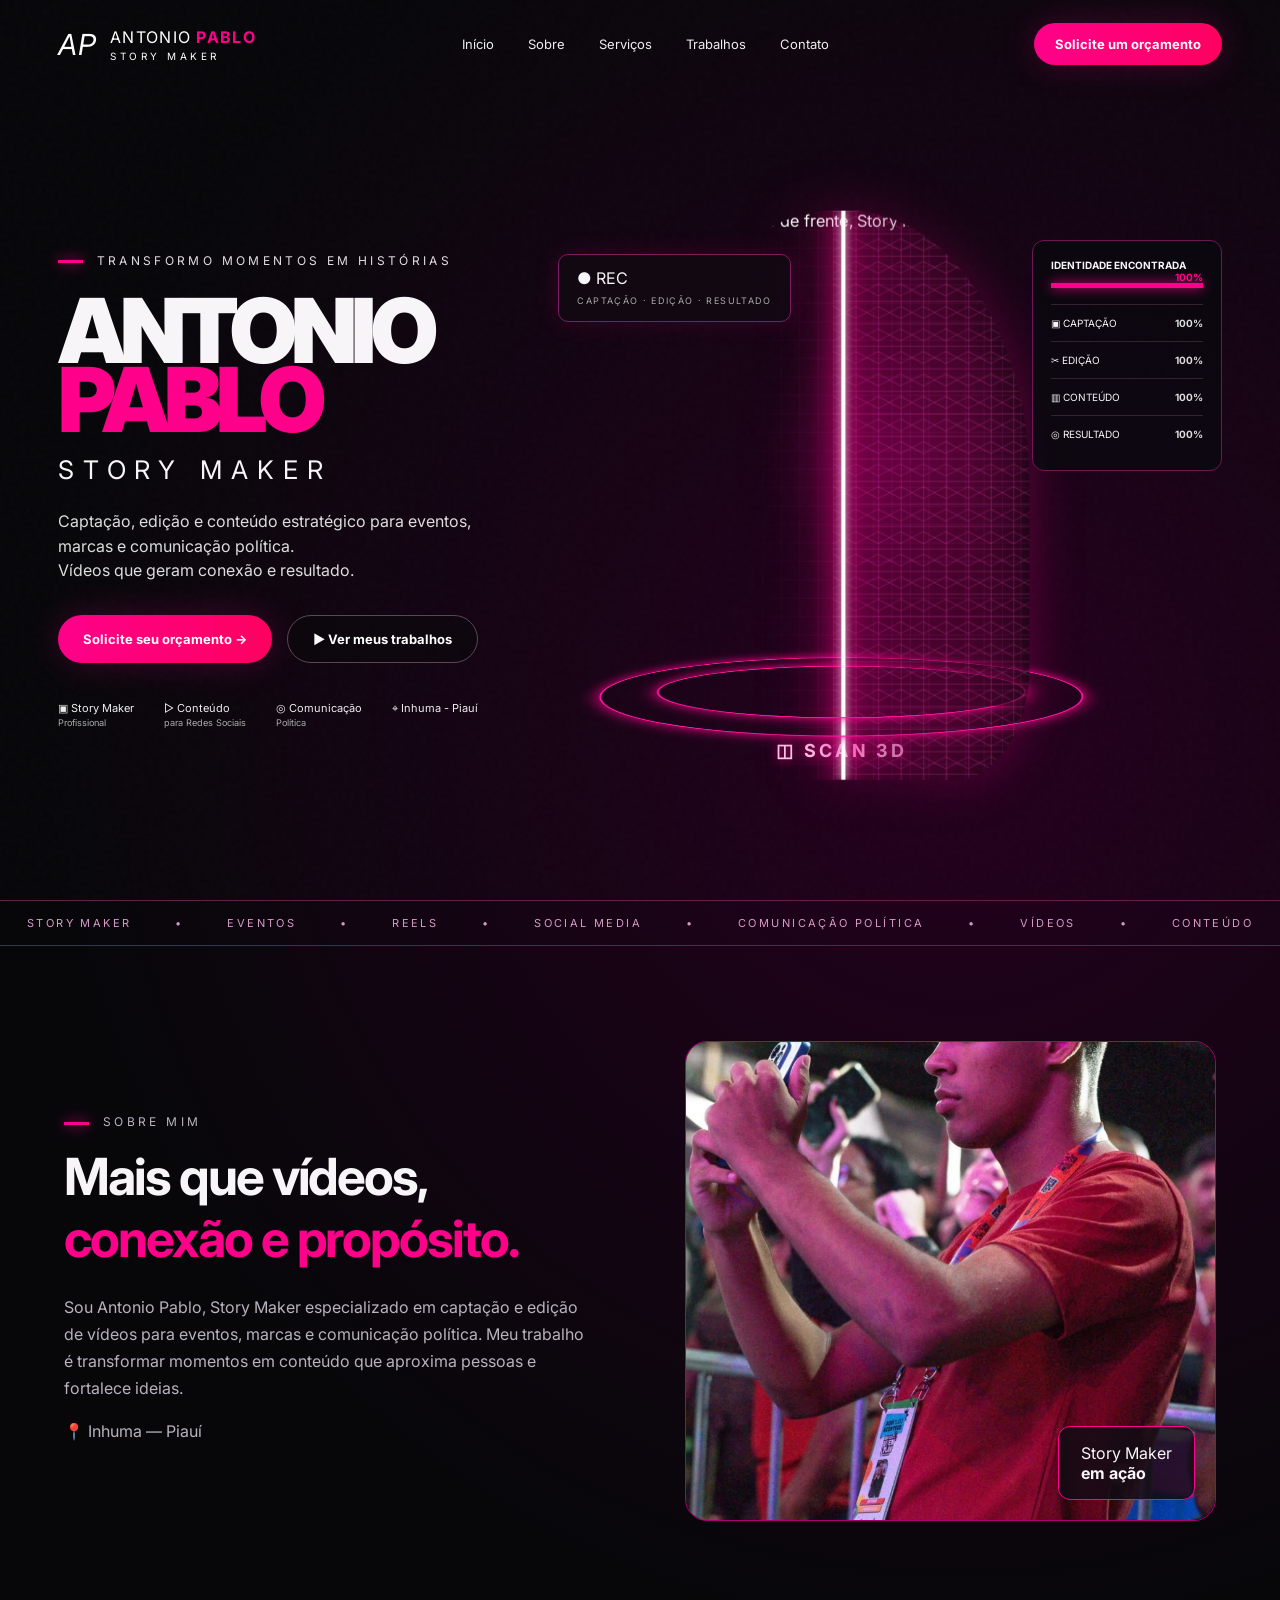
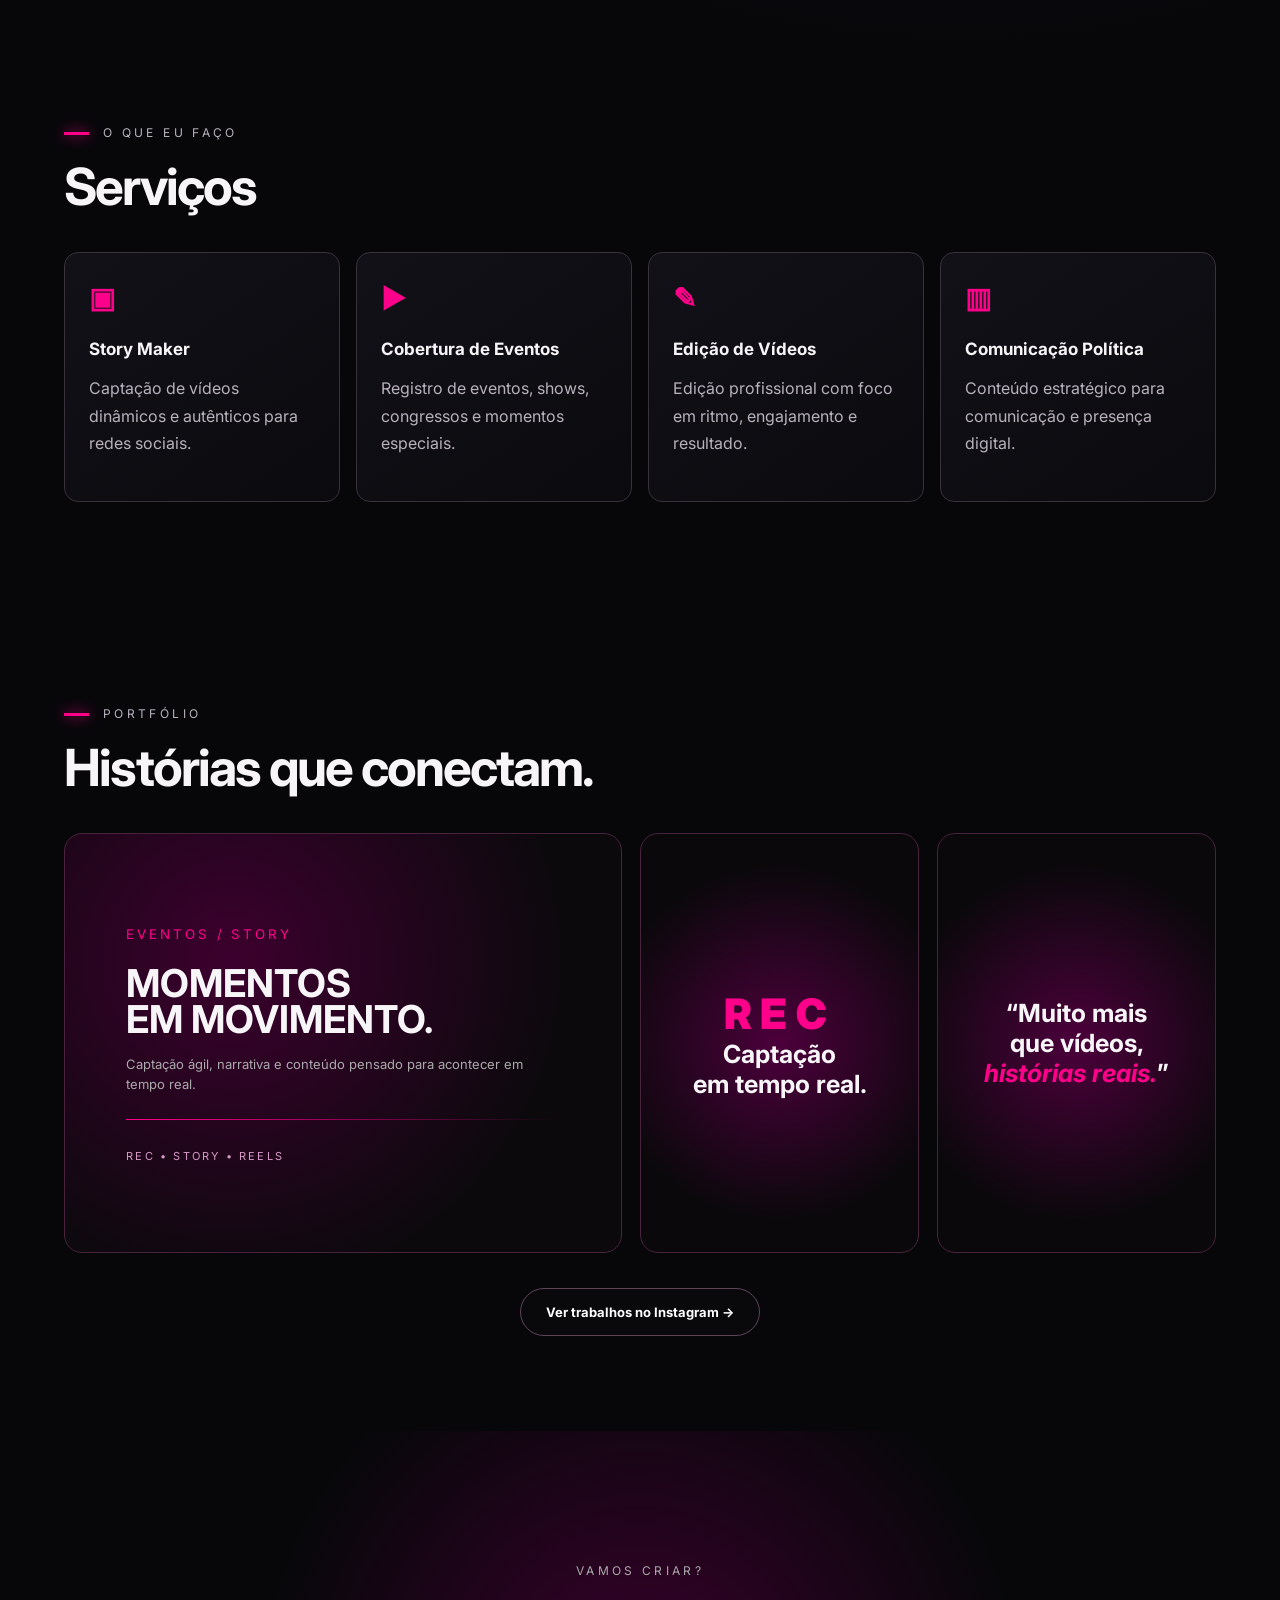
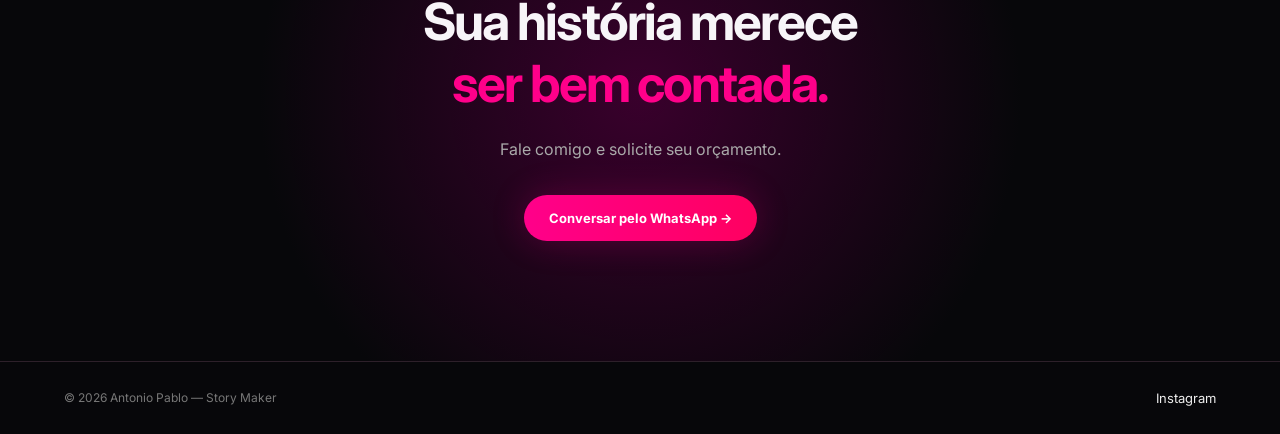
==== commit 91b16799: "Add files via upload" ====
--- a/index.html
+++ b/index.html
@@ -1,10 +1,10 @@
 <!doctype html><html lang='pt-BR'><head><meta charset='utf-8'><meta name='viewport' content='width=device-width,initial-scale=1'><meta name='theme-color' content='#08070b'><meta name='description' content='Antonio Pablo — Story Maker em Inhuma, Piauí. Captação, edição e conteúdo para eventos, marcas e comunicação política.'><title>Antonio Pablo | Story Maker</title><link rel='preconnect' href='https://fonts.googleapis.com'><link rel='preconnect' href='https://fonts.gstatic.com' crossorigin><link href='https://fonts.googleapis.com/css2?family=Inter:wght@400;500;600;700;800;900&display=swap' rel='stylesheet'><link rel='stylesheet' href='styles.css'></head><body>
 <div class='noise'></div><header><a class='brand' href='#inicio'><span class='monogram'>AP</span><span>ANTONIO <b>PABLO</b><small>STORY MAKER</small></span></a><nav><a href='#inicio'>Início</a><a href='#sobre'>Sobre</a><a href='#servicos'>Serviços</a><a href='#trabalhos'>Trabalhos</a><a href='#contato'>Contato</a></nav><a class='pill top' href='https://wa.me/5589981010103' target='_blank' rel='noopener'>Solicite um orçamento</a><button class='menu' aria-label='Abrir menu'>☰</button></header>
 <main><section id='inicio' class='hero'><div class='copy'><p class='eyebrow'>TRANSFORMO MOMENTOS EM HISTÓRIAS</p><h1>ANTONIO<br><em>PABLO</em></h1><h2>STORY MAKER</h2><p class='lead'>Captação, edição e conteúdo estratégico para eventos, marcas e comunicação política.<br>Vídeos que geram conexão e resultado.</p><div class='actions'><a class='pill' href='https://wa.me/5589981010103' target='_blank' rel='noopener'>Solicite seu orçamento →</a><a class='outline' href='#trabalhos'>▶ Ver meus trabalhos</a></div><div class='mini'><span>▣ Story Maker<br><small>Profissional</small></span><span>▷ Conteúdo<br><small>para Redes Sociais</small></span><span>◎ Comunicação<br><small>Política</small></span><span>⌖ Inhuma - Piauí</span></div></div>
-<div class='scanner-wrap' aria-label='Visual interativo de Antonio Pablo'><div class='hud hud1'>● REC<br><small>CAPTAÇÃO · EDIÇÃO · RESULTADO</small></div><div class='scan-frame'><div class='turntable'><div class='photo-card'><img src='assets/IMG_0847.jpeg' alt='Antonio Pablo trabalhando como Story Maker com celular'><div class='mesh'></div><div class='scanline'></div></div></div><div class='rings r1'></div><div class='rings r2'></div><div class='degree'>↻ 360°</div></div><div class='status'><b>IDENTIDADE ENCONTRADA</b><strong>100%</strong><i></i><span>▣ CAPTAÇÃO <b>100%</b></span><span>✂ EDIÇÃO <b>100%</b></span><span>▥ CONTEÚDO <b>100%</b></span><span>◎ RESULTADO <b>100%</b></span></div></div></section>
+<div class='scanner-wrap' aria-label='Visual interativo de Antonio Pablo'><div class='hud hud1'>● REC<br><small>CAPTAÇÃO · EDIÇÃO · RESULTADO</small></div><div class='scan-frame'><div class='turntable'><div class='photo-card'><img src='assets/IMG_0849.jpeg' alt='Antonio Pablo de frente, Story Maker'><div class='scan-grid'></div><div class='mesh'></div><div class='scanline'></div><div class='scan-glow'></div></div></div><div class='rings r1'></div><div class='rings r2'></div><div class='degree'>◫ SCAN 3D</div></div><div class='status'><b>IDENTIDADE ENCONTRADA</b><strong>100%</strong><i></i><span>▣ CAPTAÇÃO <b>100%</b></span><span>✂ EDIÇÃO <b>100%</b></span><span>▥ CONTEÚDO <b>100%</b></span><span>◎ RESULTADO <b>100%</b></span></div></div></section>
 <div class='ticker'><span>STORY MAKER</span>•<span>EVENTOS</span>•<span>REELS</span>•<span>SOCIAL MEDIA</span>•<span>COMUNICAÇÃO POLÍTICA</span>•<span>VÍDEOS</span>•<span>CONTEÚDO</span></div>
 <section id='sobre' class='section two'><div><p class='eyebrow'>SOBRE MIM</p><h3>Mais que vídeos,<br><em>conexão e propósito.</em></h3><p>Sou Antonio Pablo, Story Maker especializado em captação e edição de vídeos para eventos, marcas e comunicação política. Meu trabalho é transformar momentos em conteúdo que aproxima pessoas e fortalece ideias.</p><p>📍 Inhuma — Piauí</p></div><div class='portrait'><img src='assets/IMG_0847.jpeg' alt='Antonio Pablo em evento'><div class='badge'>Story Maker<br><b>em ação</b></div></div></section>
 <section id='servicos' class='section'><p class='eyebrow'>O QUE EU FAÇO</p><h3>Serviços</h3><div class='cards'><article><b>▣</b><h4>Story Maker</h4><p>Captação de vídeos dinâmicos e autênticos para redes sociais.</p></article><article><b>▶</b><h4>Cobertura de Eventos</h4><p>Registro de eventos, shows, congressos e momentos especiais.</p></article><article><b>✎</b><h4>Edição de Vídeos</h4><p>Edição profissional com foco em ritmo, engajamento e resultado.</p></article><article><b>▥</b><h4>Comunicação Política</h4><p>Conteúdo estratégico para comunicação e presença digital.</p></article></div></section>
-<section id='trabalhos' class='section works'><p class='eyebrow'>PORTFÓLIO</p><h3>Histórias que conectam.</h3><div class='work-grid'><div class='work mainwork'><img src='assets/IMG_0847.jpeg' alt='Antonio gravando conteúdo'><span>EVENTOS / STORY</span></div><div class='work neon'><span>REC</span><b>Captação<br>em tempo real.</b></div><div class='work quote'><b>“Muito mais<br>que vídeos,<br><em>histórias reais.</em>”</b></div></div><a class='outline center' href='https://www.instagram.com/antoniopablorocha_/' target='_blank' rel='noopener'>Ver trabalhos no Instagram →</a></section>
+<section id='trabalhos' class='section works'><p class='eyebrow'>PORTFÓLIO</p><h3>Histórias que conectam.</h3><div class='work-grid'><div class='work mainwork history-card'><div class='history-ui'><small>EVENTOS / STORY</small><strong>MOMENTOS<br>EM MOVIMENTO.</strong><p>Captação ágil, narrativa e conteúdo pensado para acontecer em tempo real.</p><i></i><span>REC • STORY • REELS</span></div></div><div class='work neon'><span>REC</span><b>Captação<br>em tempo real.</b></div><div class='work quote'><b>“Muito mais<br>que vídeos,<br><em>histórias reais.</em>”</b></div></div><a class='outline center' href='https://www.instagram.com/antoniopablorocha_/' target='_blank' rel='noopener'>Ver trabalhos no Instagram →</a></section>
 <section id='contato' class='cta'><p class='eyebrow'>VAMOS CRIAR?</p><h3>Sua história merece<br><em>ser bem contada.</em></h3><p>Fale comigo e solicite seu orçamento.</p><a class='pill' href='https://wa.me/5589981010103' target='_blank' rel='noopener'>Conversar pelo WhatsApp →</a></section></main>
 <footer><span>© 2026 Antonio Pablo — Story Maker</span><a href='https://www.instagram.com/antoniopablorocha_/' target='_blank' rel='noopener'>Instagram</a></footer><script src='script.js'></script></body></html>
--- a/styles.css
+++ b/styles.css
@@ -1 +1,3 @@
-:root{--bg:#07070a;--panel:#101016;--pink:#ff008a;--mag:#e600b8;--text:#f7f5f8;--muted:#b8b2bd}*{box-sizing:border-box}html{scroll-behavior:smooth}body{margin:0;background:radial-gradient(circle at 75% 20%,#25001e 0,transparent 30%),var(--bg);color:var(--text);font-family:Inter,sans-serif;overflow-x:hidden}.noise{position:fixed;inset:0;pointer-events:none;opacity:.04;background-image:url("data:image/svg+xml,%3Csvg viewBox='0 0 180 180' xmlns='http://www.w3.org/2000/svg'%3E%3Cfilter id='n'%3E%3CfeTurbulence type='fractalNoise' baseFrequency='.9' numOctaves='4' stitchTiles='stitch'/%3E%3C/filter%3E%3Crect width='100%25' height='100%25' filter='url(%23n)' opacity='.5'/%3E%3C/svg%3E")}header{height:88px;display:flex;align-items:center;gap:34px;padding:0 4.5vw;position:relative;z-index:20}.brand{display:flex;align-items:center;gap:13px;color:white;text-decoration:none;letter-spacing:.08em}.brand b{color:var(--pink)}.brand small{display:block;font-size:10px;letter-spacing:.35em;margin-top:3px}.monogram{font-style:italic;font-size:29px}nav{margin:auto;display:flex;gap:34px}nav a,footer a{color:#eee;text-decoration:none;font-size:13px}.pill,.outline{display:inline-flex;align-items:center;justify-content:center;padding:15px 25px;border-radius:30px;text-decoration:none;font-weight:700;font-size:13px}.pill{color:white;background:linear-gradient(90deg,var(--pink),#ff0060);box-shadow:0 0 35px #ff008a38}.outline{color:white;border:1px solid #5d4558;background:#0a090d99}.top{padding:13px 21px}.menu{display:none}.hero{min-height:calc(100vh - 88px);padding:4vh 4.5vw 6vh;display:grid;grid-template-columns:40% 60%;align-items:center;position:relative}.copy{z-index:5}.eyebrow{font-size:12px;letter-spacing:.28em;color:#e4dce4}.eyebrow:before{content:'';display:inline-block;width:25px;height:3px;background:var(--pink);vertical-align:middle;margin-right:14px;box-shadow:0 0 14px var(--pink)}h1{font-size:clamp(62px,7vw,116px);line-height:.77;margin:28px 0 20px;font-weight:900;letter-spacing:-.065em}h1 em,h3 em{font-style:normal;color:var(--pink)}h2{font-weight:400;letter-spacing:.35em;font-size:clamp(20px,2vw,34px);margin:0 0 24px}.lead{color:#ddd;line-height:1.55;font-size:16px;max-width:580px}.actions{display:flex;gap:15px;margin:32px 0}.mini{display:flex;gap:30px;margin-top:38px;font-size:11px;color:#eee}.mini small{color:#aaa}.scanner-wrap{height:680px;position:relative;perspective:1300px}.scan-frame{position:absolute;inset:5% 9% 2% 0;display:flex;align-items:center;justify-content:center;transform-style:preserve-3d}.turntable{width:58%;height:88%;position:relative;transform-style:preserve-3d;animation:turn 9s ease-in-out infinite}.photo-card{position:absolute;inset:0;border-radius:48% 48% 20% 20%;overflow:hidden;filter:drop-shadow(0 0 24px #ff008a80);transform:translateZ(30px)}.photo-card img{width:100%;height:100%;object-fit:cover;object-position:54% center;filter:saturate(.9) contrast(1.05)}.photo-card:after{content:'';position:absolute;inset:0;background:linear-gradient(90deg,transparent 0 46%,#ff008a2b 52%,#08070ad9 100%)}.mesh{position:absolute;z-index:2;inset:0 0 0 49%;opacity:.85;background-image:linear-gradient(#ff38ba38 1px,transparent 1px),linear-gradient(90deg,#ff38ba38 1px,transparent 1px);background-size:16px 16px;mix-blend-mode:screen;clip-path:polygon(0 0,100% 0,100% 100%,0 100%)}.scanline{position:absolute;z-index:4;top:0;bottom:0;width:4px;left:50%;background:#fff;box-shadow:0 0 8px #fff,0 0 22px var(--pink),0 0 50px var(--pink);animation:scan 3.8s ease-in-out infinite}.rings{position:absolute;border:2px solid #ff16a4;border-radius:50%;box-shadow:0 0 20px #ff008a;transform:rotateX(72deg);animation:ring 5s linear infinite}.r1{width:76%;height:27%;bottom:5%}.r2{width:58%;height:18%;bottom:10%;animation-direction:reverse}.degree{position:absolute;bottom:8%;font-size:18px;font-weight:700}.hud{position:absolute;z-index:6;padding:13px 18px;border:1px solid #7a1d61;border-radius:10px;background:#110b13b8;box-shadow:0 0 25px #ff008a25}.hud1{left:5%;top:16%}.hud small{font-size:9px;letter-spacing:.15em;color:#aaa}.status{position:absolute;right:0;top:14%;width:190px;padding:18px;border:1px solid #6d1856;border-radius:12px;background:#0b0910dd;font-size:10px}.status strong{float:right;color:var(--pink)}.status i{display:block;height:5px;background:var(--pink);margin:12px 0 16px;box-shadow:0 0 12px var(--pink)}.status span{display:flex;justify-content:space-between;border-top:1px solid #33232f;padding:12px 0}.status span b{color:#ddd}.ticker{border-block:1px solid #61214e;padding:15px;display:flex;justify-content:space-around;gap:20px;white-space:nowrap;overflow:hidden;color:#d79ac8;font-size:11px;letter-spacing:.22em}.section{padding:95px 5vw;max-width:1500px;margin:auto}.two{display:grid;grid-template-columns:1fr 1fr;gap:90px;align-items:center}.section h3,.cta h3{font-size:clamp(38px,4vw,65px);margin:10px 0 25px;letter-spacing:-.04em}.section p{color:var(--muted);line-height:1.7;max-width:650px}.portrait{height:480px;position:relative;border:1px solid #a90072;border-radius:22px;overflow:hidden}.portrait img{width:100%;height:100%;object-fit:cover}.badge{position:absolute;right:20px;bottom:20px;padding:16px 22px;background:#130b14dd;border:1px solid var(--pink);border-radius:12px}.cards{display:grid;grid-template-columns:repeat(4,1fr);gap:16px;margin-top:35px}.cards article{padding:28px 24px;background:linear-gradient(145deg,#121118,#0b0a0e);border:1px solid #39313b;border-radius:14px;min-height:220px}.cards article>b{font-size:28px;color:var(--pink)}.cards h4{font-size:17px;margin:24px 0 10px}.work-grid{display:grid;grid-template-columns:2fr 1fr 1fr;gap:18px;margin:35px 0}.work{height:420px;border:1px solid #49233e;border-radius:18px;overflow:hidden;position:relative;background:#110c12}.work img{width:100%;height:100%;object-fit:cover}.work span{position:absolute;left:20px;bottom:20px;font-size:11px;letter-spacing:.2em}.neon,.quote{display:flex;align-items:center;justify-content:center;flex-direction:column;text-align:center;background:radial-gradient(circle,#4c003b,#0b080c 70%)}.neon span{position:static;color:var(--pink);font-size:42px;font-weight:900}.neon b,.quote b{font-size:25px}.quote em{color:var(--pink)}.center{display:flex;width:max-content;margin:0 auto}.cta{text-align:center;padding:120px 20px;background:radial-gradient(circle at center,#39002c 0,transparent 55%)}.cta .eyebrow:before{display:none}.cta p{color:#aaa}.cta .pill{margin-top:20px}footer{display:flex;justify-content:space-between;padding:28px 5vw;border-top:1px solid #2d202a;color:#777;font-size:12px}@keyframes scan{0%,100%{left:30%;opacity:.5}50%{left:72%;opacity:1}}@keyframes turn{0%,100%{transform:rotateY(-8deg) rotateX(1deg)}50%{transform:rotateY(8deg) rotateX(-1deg)}}@keyframes ring{to{transform:rotateX(72deg) rotateZ(360deg)}}@media(max-width:1000px){nav,.top{display:none}.menu{display:block;margin-left:auto;background:none;border:0;color:white;font-size:24px}.hero{grid-template-columns:1fr;padding-top:40px}.scanner-wrap{height:620px}.mini{flex-wrap:wrap}.two{grid-template-columns:1fr}.cards{grid-template-columns:1fr 1fr}.work-grid{grid-template-columns:1fr}.work{height:360px}}@media(max-width:620px){header{height:72px;padding:0 20px}.brand{font-size:13px}.hero{padding:35px 20px}.copy h1{font-size:64px}.actions{flex-direction:column;align-items:flex-start}.mini{gap:18px}.scanner-wrap{height:520px;margin-top:20px}.scan-frame{inset:0}.turntable{width:78%;height:86%}.status{display:none}.hud1{left:0;top:10%}.ticker{justify-content:flex-start}.section{padding:70px 20px}.cards{grid-template-columns:1fr}.portrait{height:420px}.work-grid{grid-template-columns:1fr}.work{height:320px}footer{gap:20px;flex-direction:column}}
+:root{--bg:#07070a;--panel:#101016;--pink:#ff008a;--mag:#e600b8;--text:#f7f5f8;--muted:#b8b2bd}*{box-sizing:border-box}html{scroll-behavior:smooth}body{margin:0;background:radial-gradient(circle at 75% 20%,#25001e 0,transparent 30%),var(--bg);color:var(--text);font-family:Inter,sans-serif;overflow-x:hidden}.noise{position:fixed;inset:0;pointer-events:none;opacity:.04;background-image:url("data:image/svg+xml,%3Csvg viewBox='0 0 180 180' xmlns='http://www.w3.org/2000/svg'%3E%3Cfilter id='n'%3E%3CfeTurbulence type='fractalNoise' baseFrequency='.9' numOctaves='4' stitchTiles='stitch'/%3E%3C/filter%3E%3Crect width='100%25' height='100%25' filter='url(%23n)' opacity='.5'/%3E%3C/svg%3E")}header{height:88px;display:flex;align-items:center;gap:34px;padding:0 4.5vw;position:relative;z-index:20}.brand{display:flex;align-items:center;gap:13px;color:white;text-decoration:none;letter-spacing:.08em}.brand b{color:var(--pink)}.brand small{display:block;font-size:10px;letter-spacing:.35em;margin-top:3px}.monogram{font-style:italic;font-size:29px}nav{margin:auto;display:flex;gap:34px}nav a,footer a{color:#eee;text-decoration:none;font-size:13px}.pill,.outline{display:inline-flex;align-items:center;justify-content:center;padding:15px 25px;border-radius:30px;text-decoration:none;font-weight:700;font-size:13px}.pill{color:white;background:linear-gradient(90deg,var(--pink),#ff0060);box-shadow:0 0 35px #ff008a38}.outline{color:white;border:1px solid #5d4558;background:#0a090d99}.top{padding:13px 21px}.menu{display:none}.hero{min-height:calc(100vh - 88px);padding:4vh 4.5vw 6vh;display:grid;grid-template-columns:40% 60%;align-items:center;position:relative}.copy{z-index:5}.eyebrow{font-size:12px;letter-spacing:.28em;color:#e4dce4}.eyebrow:before{content:'';display:inline-block;width:25px;height:3px;background:var(--pink);vertical-align:middle;margin-right:14px;box-shadow:0 0 14px var(--pink)}h1{font-size:clamp(62px,7vw,116px);line-height:.77;margin:28px 0 20px;font-weight:900;letter-spacing:-.065em}h1 em,h3 em{font-style:normal;color:var(--pink)}h2{font-weight:400;letter-spacing:.35em;font-size:clamp(20px,2vw,34px);margin:0 0 24px}.lead{color:#ddd;line-height:1.55;font-size:16px;max-width:580px}.actions{display:flex;gap:15px;margin:32px 0}.mini{display:flex;gap:30px;margin-top:38px;font-size:11px;color:#eee}.mini small{color:#aaa}.scanner-wrap{height:680px;position:relative;perspective:1300px}.scan-frame{position:absolute;inset:5% 9% 2% 0;display:flex;align-items:center;justify-content:center;transform-style:preserve-3d}.turntable{width:58%;height:88%;position:relative;transform-style:preserve-3d;animation:turn 5.5s ease-in-out infinite}.photo-card{position:absolute;inset:0;border-radius:48% 48% 20% 20%;overflow:hidden;filter:drop-shadow(0 0 24px #ff008a80);transform:translateZ(30px)}.photo-card img{width:100%;height:100%;object-fit:cover;object-position:54% center;filter:saturate(.9) contrast(1.05)}.photo-card:after{content:'';position:absolute;inset:0;background:linear-gradient(90deg,transparent 0 42%,#ff008a18 48%,#08070a9c 100%);pointer-events:none}.scan-grid{position:absolute;z-index:2;inset:0;opacity:.28;background-image:linear-gradient(#ff38ba55 1px,transparent 1px),linear-gradient(90deg,#ff38ba55 1px,transparent 1px);background-size:18px 18px;mix-blend-mode:screen;mask-image:linear-gradient(90deg,transparent 25%,#000 48%,#000 100%)}.mesh{position:absolute;z-index:3;inset:0 0 0 48%;opacity:.95;background-image:linear-gradient(28deg,transparent 47%,#ff42c466 49%,transparent 51%),linear-gradient(-28deg,transparent 47%,#ff42c455 49%,transparent 51%),linear-gradient(90deg,#ff42c43d 1px,transparent 1px),linear-gradient(#ff42c43d 1px,transparent 1px);background-size:22px 22px,22px 22px,22px 22px,22px 22px;mix-blend-mode:screen;filter:drop-shadow(0 0 5px #ff008a)}.scan-glow{position:absolute;z-index:3;inset:0;background:radial-gradient(circle at 66% 43%,#ff00a21f,transparent 35%);mix-blend-mode:screen;pointer-events:none}.scanline{position:absolute;z-index:4;top:0;bottom:0;width:4px;left:50%;background:#fff;box-shadow:0 0 8px #fff,0 0 22px var(--pink),0 0 50px var(--pink);animation:scan 3.8s ease-in-out infinite}.rings{position:absolute;border:2px solid #ff16a4;border-radius:50%;box-shadow:0 0 20px #ff008a;transform:rotateX(72deg);animation:ring 5s linear infinite}.r1{width:76%;height:27%;bottom:5%}.r2{width:58%;height:18%;bottom:10%;animation-direction:reverse}.degree{position:absolute;bottom:8%;font-size:18px;font-weight:700}.hud{position:absolute;z-index:6;padding:13px 18px;border:1px solid #7a1d61;border-radius:10px;background:#110b13b8;box-shadow:0 0 25px #ff008a25}.hud1{left:5%;top:16%}.hud small{font-size:9px;letter-spacing:.15em;color:#aaa}.status{position:absolute;right:0;top:14%;width:190px;padding:18px;border:1px solid #6d1856;border-radius:12px;background:#0b0910dd;font-size:10px}.status strong{float:right;color:var(--pink)}.status i{display:block;height:5px;background:var(--pink);margin:12px 0 16px;box-shadow:0 0 12px var(--pink)}.status span{display:flex;justify-content:space-between;border-top:1px solid #33232f;padding:12px 0}.status span b{color:#ddd}.ticker{border-block:1px solid #61214e;padding:15px;display:flex;justify-content:space-around;gap:20px;white-space:nowrap;overflow:hidden;color:#d79ac8;font-size:11px;letter-spacing:.22em}.section{padding:95px 5vw;max-width:1500px;margin:auto}.two{display:grid;grid-template-columns:1fr 1fr;gap:90px;align-items:center}.section h3,.cta h3{font-size:clamp(38px,4vw,65px);margin:10px 0 25px;letter-spacing:-.04em}.section p{color:var(--muted);line-height:1.7;max-width:650px}.portrait{height:480px;position:relative;border:1px solid #a90072;border-radius:22px;overflow:hidden}.portrait img{width:100%;height:100%;object-fit:cover}.badge{position:absolute;right:20px;bottom:20px;padding:16px 22px;background:#130b14dd;border:1px solid var(--pink);border-radius:12px}.cards{display:grid;grid-template-columns:repeat(4,1fr);gap:16px;margin-top:35px}.cards article{padding:28px 24px;background:linear-gradient(145deg,#121118,#0b0a0e);border:1px solid #39313b;border-radius:14px;min-height:220px}.cards article>b{font-size:28px;color:var(--pink)}.cards h4{font-size:17px;margin:24px 0 10px}.work-grid{display:grid;grid-template-columns:2fr 1fr 1fr;gap:18px;margin:35px 0}.work{height:420px;border:1px solid #49233e;border-radius:18px;overflow:hidden;position:relative;background:#110c12}.work img{width:100%;height:100%;object-fit:cover}.work span{position:absolute;left:20px;bottom:20px;font-size:11px;letter-spacing:.2em}.neon,.quote{display:flex;align-items:center;justify-content:center;flex-direction:column;text-align:center;background:radial-gradient(circle,#4c003b,#0b080c 70%)}.neon span{position:static;color:var(--pink);font-size:42px;font-weight:900}.neon b,.quote b{font-size:25px}.quote em{color:var(--pink)}.center{display:flex;width:max-content;margin:0 auto}.cta{text-align:center;padding:120px 20px;background:radial-gradient(circle at center,#39002c 0,transparent 55%)}.cta .eyebrow:before{display:none}.cta p{color:#aaa}.cta .pill{margin-top:20px}footer{display:flex;justify-content:space-between;padding:28px 5vw;border-top:1px solid #2d202a;color:#777;font-size:12px}@keyframes scan{0%,100%{left:30%;opacity:.5}50%{left:72%;opacity:1}}@keyframes turn{0%,100%{transform:translateX(-16px) rotateY(-7deg) rotateX(1deg)}50%{transform:translateX(16px) rotateY(7deg) rotateX(-1deg)}}@keyframes ring{to{transform:rotateX(72deg) rotateZ(360deg)}}@media(max-width:1000px){nav,.top{display:none}.menu{display:block;margin-left:auto;background:none;border:0;color:white;font-size:24px}.hero{grid-template-columns:1fr;padding-top:40px}.scanner-wrap{height:620px}.mini{flex-wrap:wrap}.two{grid-template-columns:1fr}.cards{grid-template-columns:1fr 1fr}.work-grid{grid-template-columns:1fr}.work{height:360px}}@media(max-width:620px){header{height:72px;padding:0 20px}.brand{font-size:13px}.hero{padding:35px 20px}.copy h1{font-size:64px}.actions{flex-direction:column;align-items:flex-start}.mini{gap:18px}.scanner-wrap{height:520px;margin-top:20px}.scan-frame{inset:0}.turntable{width:78%;height:86%}.status{display:none}.hud1{left:0;top:10%}.ticker{justify-content:flex-start}.section{padding:70px 20px}.cards{grid-template-columns:1fr}.portrait{height:420px}.work-grid{grid-template-columns:1fr}.work{height:320px}footer{gap:20px;flex-direction:column}}
+
+.history-card{background:radial-gradient(circle at 30% 30%,#3c002e,#0c090d 68%);display:flex;align-items:center;justify-content:center}.history-ui{width:78%;position:relative}.history-ui small{position:static!important;color:var(--pink);letter-spacing:.22em}.history-ui strong{display:block;font-size:clamp(28px,3vw,48px);line-height:.95;margin:22px 0 16px}.history-ui p{font-size:13px;line-height:1.6;color:#aaa}.history-ui i{display:block;width:100%;height:1px;background:linear-gradient(90deg,var(--pink),transparent);margin:24px 0}.history-ui span{position:static!important;color:#d79ac8}.degree{letter-spacing:.18em;color:#f4c7e7;text-shadow:0 0 12px var(--pink)}
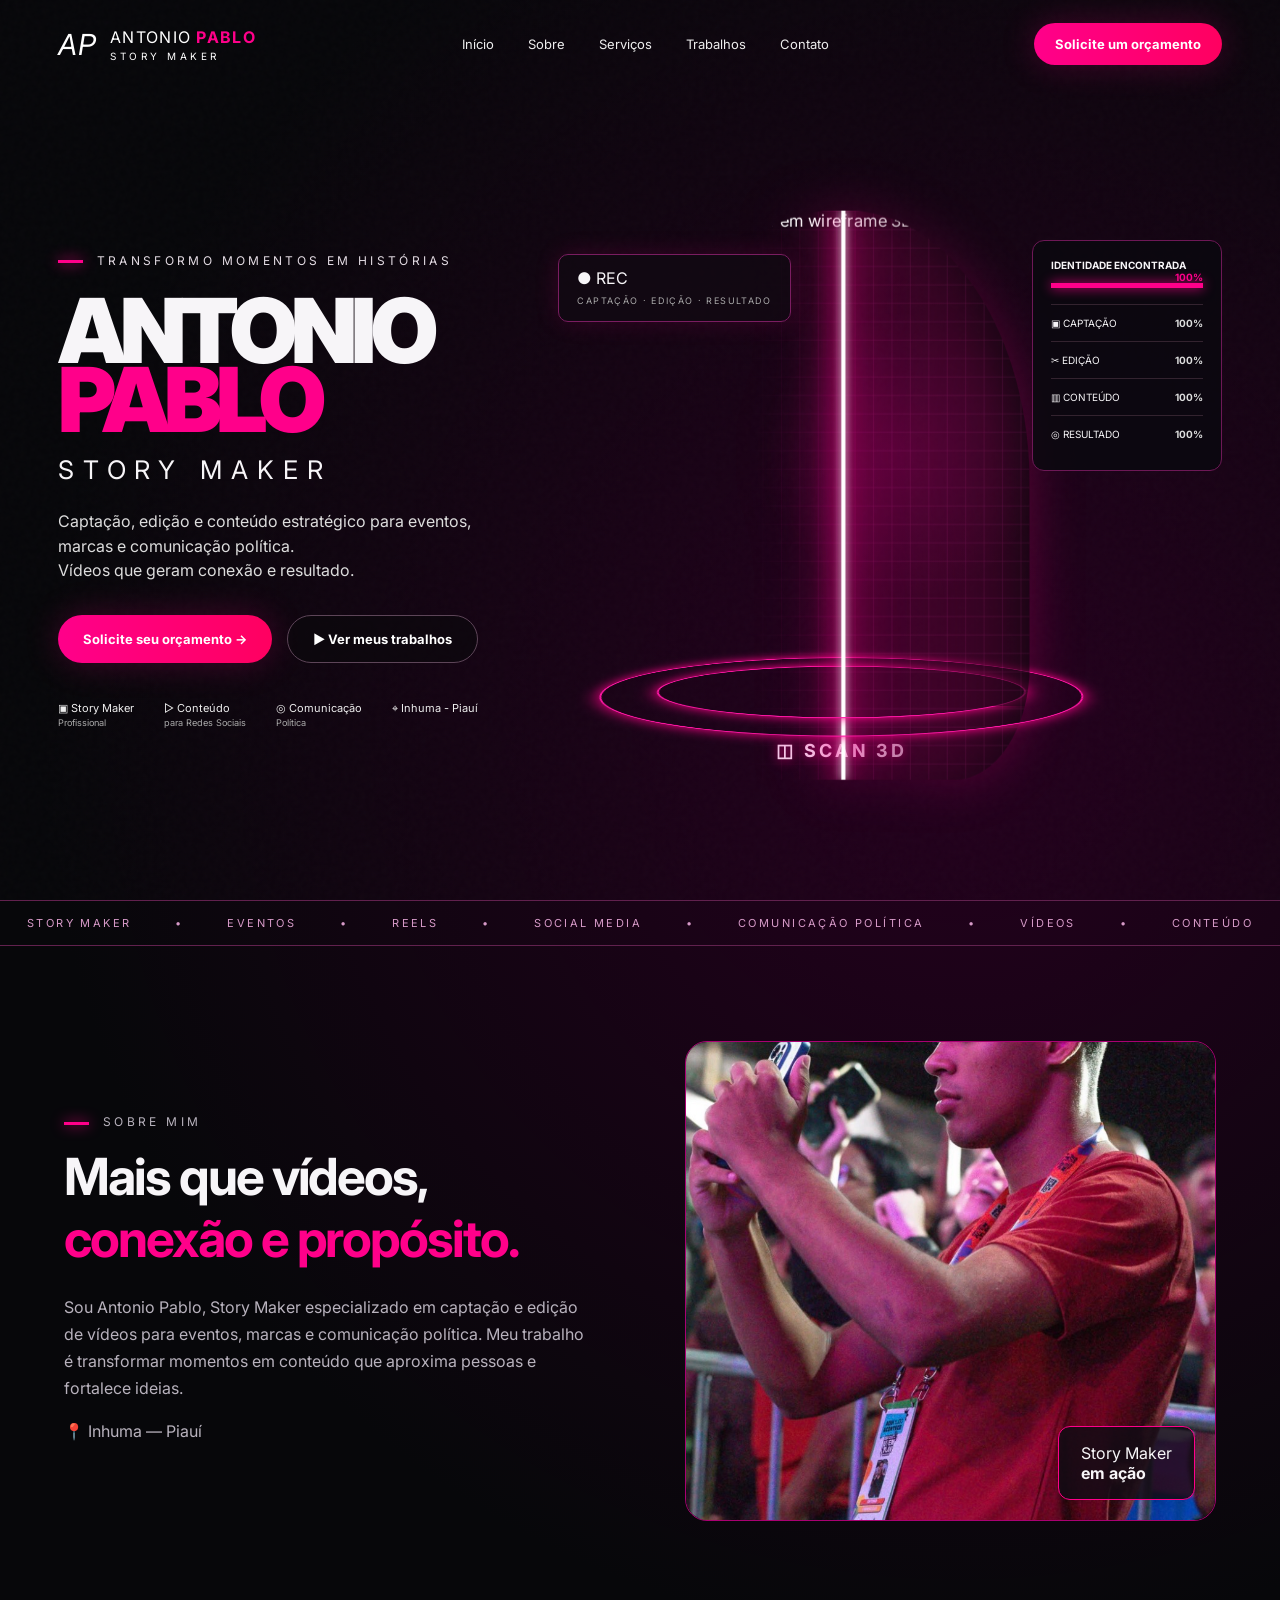
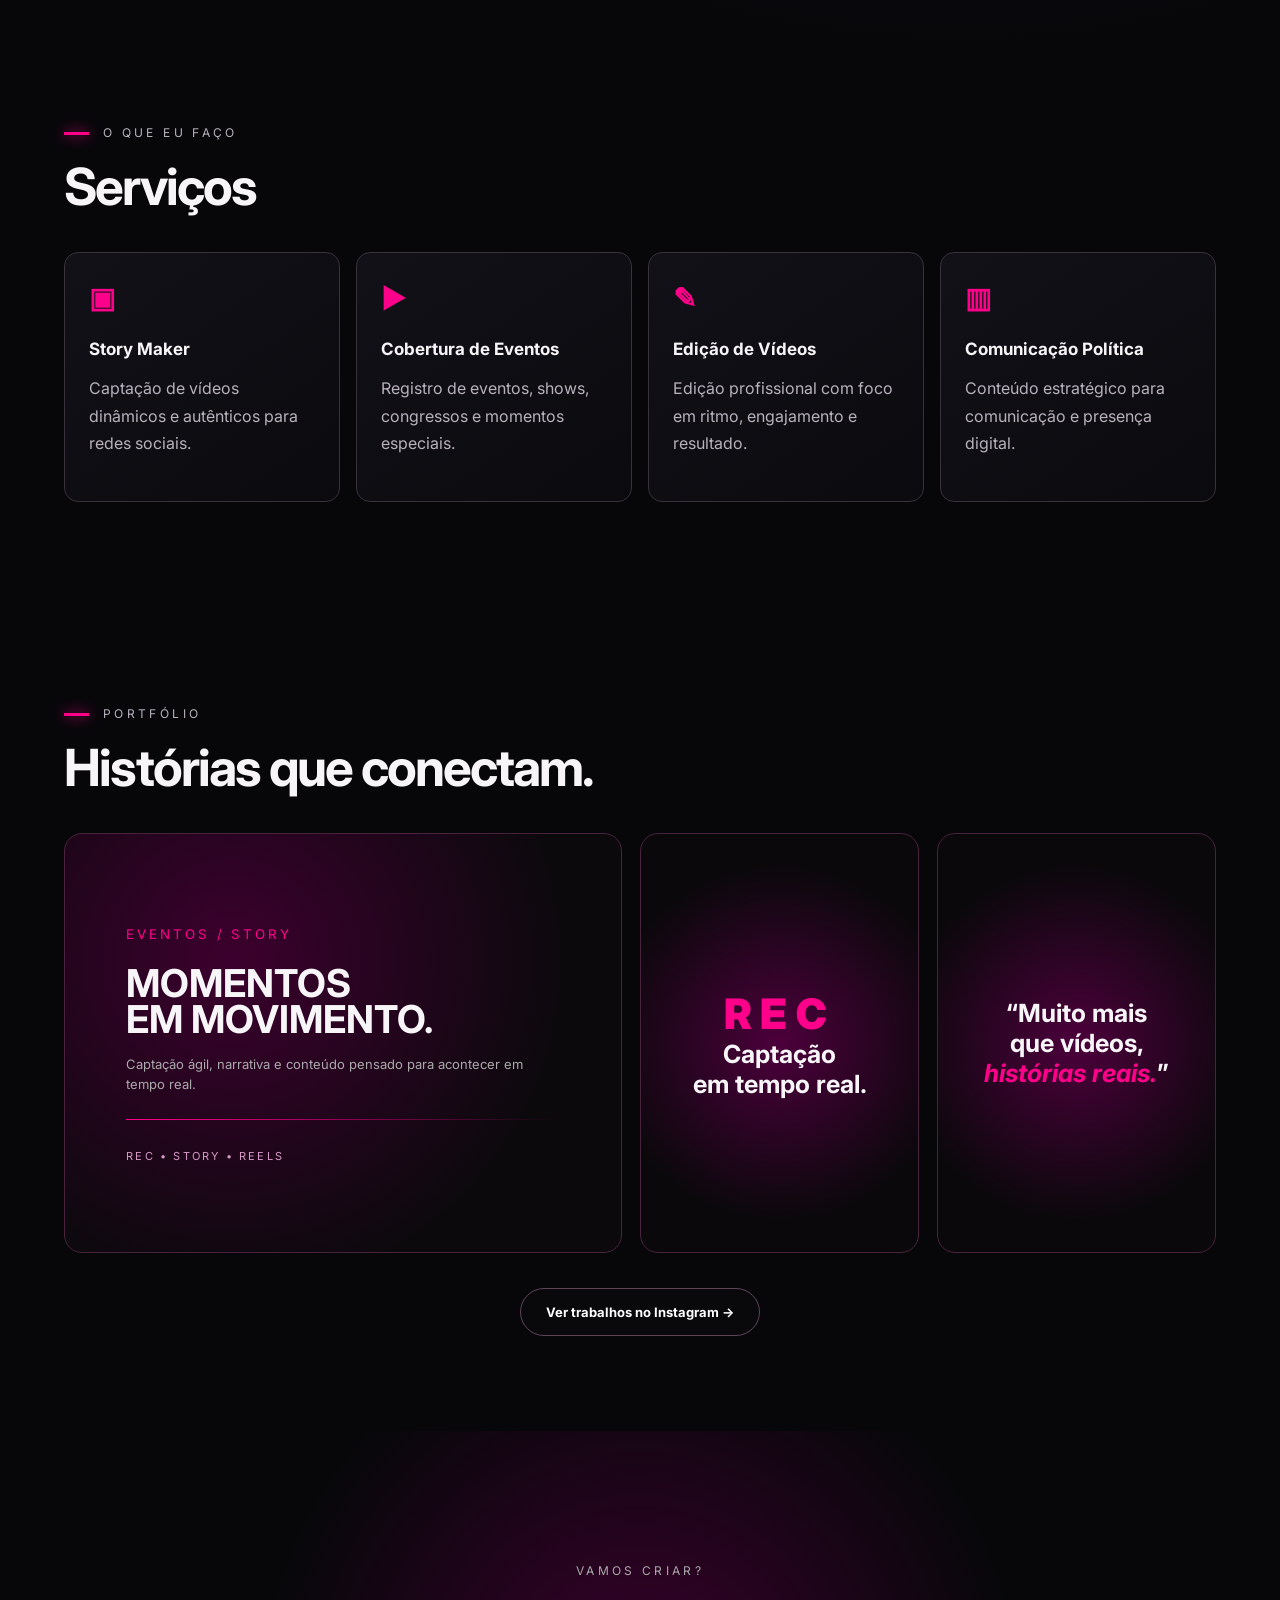
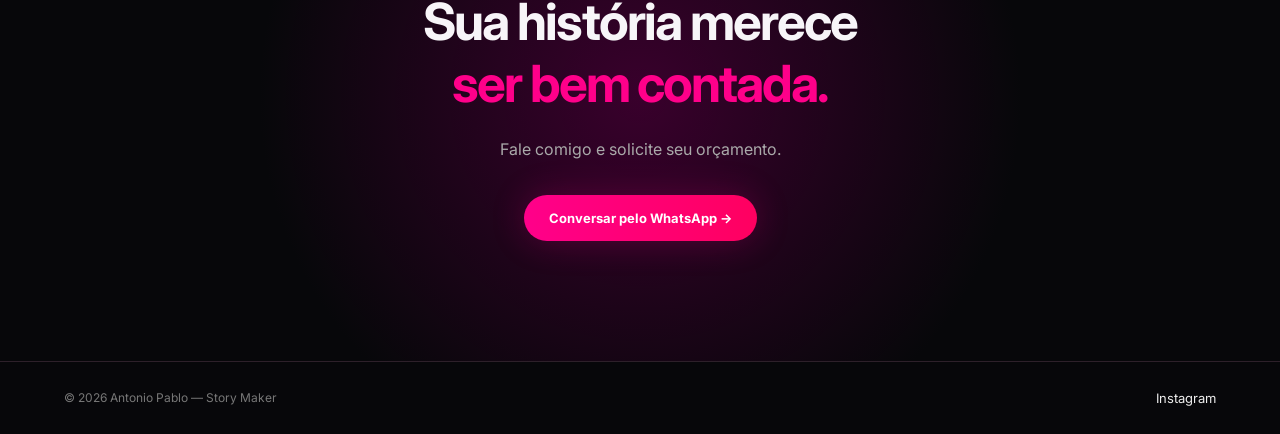
==== commit ad4ccd94: "Add files via upload" ====
--- a/index.html
+++ b/index.html
@@ -1,7 +1,7 @@
 <!doctype html><html lang='pt-BR'><head><meta charset='utf-8'><meta name='viewport' content='width=device-width,initial-scale=1'><meta name='theme-color' content='#08070b'><meta name='description' content='Antonio Pablo — Story Maker em Inhuma, Piauí. Captação, edição e conteúdo para eventos, marcas e comunicação política.'><title>Antonio Pablo | Story Maker</title><link rel='preconnect' href='https://fonts.googleapis.com'><link rel='preconnect' href='https://fonts.gstatic.com' crossorigin><link href='https://fonts.googleapis.com/css2?family=Inter:wght@400;500;600;700;800;900&display=swap' rel='stylesheet'><link rel='stylesheet' href='styles.css'></head><body>
 <div class='noise'></div><header><a class='brand' href='#inicio'><span class='monogram'>AP</span><span>ANTONIO <b>PABLO</b><small>STORY MAKER</small></span></a><nav><a href='#inicio'>Início</a><a href='#sobre'>Sobre</a><a href='#servicos'>Serviços</a><a href='#trabalhos'>Trabalhos</a><a href='#contato'>Contato</a></nav><a class='pill top' href='https://wa.me/5589981010103' target='_blank' rel='noopener'>Solicite um orçamento</a><button class='menu' aria-label='Abrir menu'>☰</button></header>
 <main><section id='inicio' class='hero'><div class='copy'><p class='eyebrow'>TRANSFORMO MOMENTOS EM HISTÓRIAS</p><h1>ANTONIO<br><em>PABLO</em></h1><h2>STORY MAKER</h2><p class='lead'>Captação, edição e conteúdo estratégico para eventos, marcas e comunicação política.<br>Vídeos que geram conexão e resultado.</p><div class='actions'><a class='pill' href='https://wa.me/5589981010103' target='_blank' rel='noopener'>Solicite seu orçamento →</a><a class='outline' href='#trabalhos'>▶ Ver meus trabalhos</a></div><div class='mini'><span>▣ Story Maker<br><small>Profissional</small></span><span>▷ Conteúdo<br><small>para Redes Sociais</small></span><span>◎ Comunicação<br><small>Política</small></span><span>⌖ Inhuma - Piauí</span></div></div>
-<div class='scanner-wrap' aria-label='Visual interativo de Antonio Pablo'><div class='hud hud1'>● REC<br><small>CAPTAÇÃO · EDIÇÃO · RESULTADO</small></div><div class='scan-frame'><div class='turntable'><div class='photo-card'><img src='assets/IMG_0849.jpeg' alt='Antonio Pablo de frente, Story Maker'><div class='scan-grid'></div><div class='mesh'></div><div class='scanline'></div><div class='scan-glow'></div></div></div><div class='rings r1'></div><div class='rings r2'></div><div class='degree'>◫ SCAN 3D</div></div><div class='status'><b>IDENTIDADE ENCONTRADA</b><strong>100%</strong><i></i><span>▣ CAPTAÇÃO <b>100%</b></span><span>✂ EDIÇÃO <b>100%</b></span><span>▥ CONTEÚDO <b>100%</b></span><span>◎ RESULTADO <b>100%</b></span></div></div></section>
+<div class='scanner-wrap' aria-label='Visual interativo de Antonio Pablo'><div class='hud hud1'>● REC<br><small>CAPTAÇÃO · EDIÇÃO · RESULTADO</small></div><div class='scan-frame'><div class='turntable'><div class='photo-card'><img src='assets/pablo-wireframe-rosa.png' alt='Antonio Pablo em wireframe 3D'><div class='scan-grid'></div><div class='scanline'></div><div class='scan-glow'></div></div></div><div class='rings r1'></div><div class='rings r2'></div><div class='degree'>◫ SCAN 3D</div></div><div class='status'><b>IDENTIDADE ENCONTRADA</b><strong>100%</strong><i></i><span>▣ CAPTAÇÃO <b>100%</b></span><span>✂ EDIÇÃO <b>100%</b></span><span>▥ CONTEÚDO <b>100%</b></span><span>◎ RESULTADO <b>100%</b></span></div></div></section>
 <div class='ticker'><span>STORY MAKER</span>•<span>EVENTOS</span>•<span>REELS</span>•<span>SOCIAL MEDIA</span>•<span>COMUNICAÇÃO POLÍTICA</span>•<span>VÍDEOS</span>•<span>CONTEÚDO</span></div>
 <section id='sobre' class='section two'><div><p class='eyebrow'>SOBRE MIM</p><h3>Mais que vídeos,<br><em>conexão e propósito.</em></h3><p>Sou Antonio Pablo, Story Maker especializado em captação e edição de vídeos para eventos, marcas e comunicação política. Meu trabalho é transformar momentos em conteúdo que aproxima pessoas e fortalece ideias.</p><p>📍 Inhuma — Piauí</p></div><div class='portrait'><img src='assets/IMG_0847.jpeg' alt='Antonio Pablo em evento'><div class='badge'>Story Maker<br><b>em ação</b></div></div></section>
 <section id='servicos' class='section'><p class='eyebrow'>O QUE EU FAÇO</p><h3>Serviços</h3><div class='cards'><article><b>▣</b><h4>Story Maker</h4><p>Captação de vídeos dinâmicos e autênticos para redes sociais.</p></article><article><b>▶</b><h4>Cobertura de Eventos</h4><p>Registro de eventos, shows, congressos e momentos especiais.</p></article><article><b>✎</b><h4>Edição de Vídeos</h4><p>Edição profissional com foco em ritmo, engajamento e resultado.</p></article><article><b>▥</b><h4>Comunicação Política</h4><p>Conteúdo estratégico para comunicação e presença digital.</p></article></div></section>
--- a/styles.css
+++ b/styles.css
@@ -1,3 +1,3 @@
-:root{--bg:#07070a;--panel:#101016;--pink:#ff008a;--mag:#e600b8;--text:#f7f5f8;--muted:#b8b2bd}*{box-sizing:border-box}html{scroll-behavior:smooth}body{margin:0;background:radial-gradient(circle at 75% 20%,#25001e 0,transparent 30%),var(--bg);color:var(--text);font-family:Inter,sans-serif;overflow-x:hidden}.noise{position:fixed;inset:0;pointer-events:none;opacity:.04;background-image:url("data:image/svg+xml,%3Csvg viewBox='0 0 180 180' xmlns='http://www.w3.org/2000/svg'%3E%3Cfilter id='n'%3E%3CfeTurbulence type='fractalNoise' baseFrequency='.9' numOctaves='4' stitchTiles='stitch'/%3E%3C/filter%3E%3Crect width='100%25' height='100%25' filter='url(%23n)' opacity='.5'/%3E%3C/svg%3E")}header{height:88px;display:flex;align-items:center;gap:34px;padding:0 4.5vw;position:relative;z-index:20}.brand{display:flex;align-items:center;gap:13px;color:white;text-decoration:none;letter-spacing:.08em}.brand b{color:var(--pink)}.brand small{display:block;font-size:10px;letter-spacing:.35em;margin-top:3px}.monogram{font-style:italic;font-size:29px}nav{margin:auto;display:flex;gap:34px}nav a,footer a{color:#eee;text-decoration:none;font-size:13px}.pill,.outline{display:inline-flex;align-items:center;justify-content:center;padding:15px 25px;border-radius:30px;text-decoration:none;font-weight:700;font-size:13px}.pill{color:white;background:linear-gradient(90deg,var(--pink),#ff0060);box-shadow:0 0 35px #ff008a38}.outline{color:white;border:1px solid #5d4558;background:#0a090d99}.top{padding:13px 21px}.menu{display:none}.hero{min-height:calc(100vh - 88px);padding:4vh 4.5vw 6vh;display:grid;grid-template-columns:40% 60%;align-items:center;position:relative}.copy{z-index:5}.eyebrow{font-size:12px;letter-spacing:.28em;color:#e4dce4}.eyebrow:before{content:'';display:inline-block;width:25px;height:3px;background:var(--pink);vertical-align:middle;margin-right:14px;box-shadow:0 0 14px var(--pink)}h1{font-size:clamp(62px,7vw,116px);line-height:.77;margin:28px 0 20px;font-weight:900;letter-spacing:-.065em}h1 em,h3 em{font-style:normal;color:var(--pink)}h2{font-weight:400;letter-spacing:.35em;font-size:clamp(20px,2vw,34px);margin:0 0 24px}.lead{color:#ddd;line-height:1.55;font-size:16px;max-width:580px}.actions{display:flex;gap:15px;margin:32px 0}.mini{display:flex;gap:30px;margin-top:38px;font-size:11px;color:#eee}.mini small{color:#aaa}.scanner-wrap{height:680px;position:relative;perspective:1300px}.scan-frame{position:absolute;inset:5% 9% 2% 0;display:flex;align-items:center;justify-content:center;transform-style:preserve-3d}.turntable{width:58%;height:88%;position:relative;transform-style:preserve-3d;animation:turn 5.5s ease-in-out infinite}.photo-card{position:absolute;inset:0;border-radius:48% 48% 20% 20%;overflow:hidden;filter:drop-shadow(0 0 24px #ff008a80);transform:translateZ(30px)}.photo-card img{width:100%;height:100%;object-fit:cover;object-position:54% center;filter:saturate(.9) contrast(1.05)}.photo-card:after{content:'';position:absolute;inset:0;background:linear-gradient(90deg,transparent 0 42%,#ff008a18 48%,#08070a9c 100%);pointer-events:none}.scan-grid{position:absolute;z-index:2;inset:0;opacity:.28;background-image:linear-gradient(#ff38ba55 1px,transparent 1px),linear-gradient(90deg,#ff38ba55 1px,transparent 1px);background-size:18px 18px;mix-blend-mode:screen;mask-image:linear-gradient(90deg,transparent 25%,#000 48%,#000 100%)}.mesh{position:absolute;z-index:3;inset:0 0 0 48%;opacity:.95;background-image:linear-gradient(28deg,transparent 47%,#ff42c466 49%,transparent 51%),linear-gradient(-28deg,transparent 47%,#ff42c455 49%,transparent 51%),linear-gradient(90deg,#ff42c43d 1px,transparent 1px),linear-gradient(#ff42c43d 1px,transparent 1px);background-size:22px 22px,22px 22px,22px 22px,22px 22px;mix-blend-mode:screen;filter:drop-shadow(0 0 5px #ff008a)}.scan-glow{position:absolute;z-index:3;inset:0;background:radial-gradient(circle at 66% 43%,#ff00a21f,transparent 35%);mix-blend-mode:screen;pointer-events:none}.scanline{position:absolute;z-index:4;top:0;bottom:0;width:4px;left:50%;background:#fff;box-shadow:0 0 8px #fff,0 0 22px var(--pink),0 0 50px var(--pink);animation:scan 3.8s ease-in-out infinite}.rings{position:absolute;border:2px solid #ff16a4;border-radius:50%;box-shadow:0 0 20px #ff008a;transform:rotateX(72deg);animation:ring 5s linear infinite}.r1{width:76%;height:27%;bottom:5%}.r2{width:58%;height:18%;bottom:10%;animation-direction:reverse}.degree{position:absolute;bottom:8%;font-size:18px;font-weight:700}.hud{position:absolute;z-index:6;padding:13px 18px;border:1px solid #7a1d61;border-radius:10px;background:#110b13b8;box-shadow:0 0 25px #ff008a25}.hud1{left:5%;top:16%}.hud small{font-size:9px;letter-spacing:.15em;color:#aaa}.status{position:absolute;right:0;top:14%;width:190px;padding:18px;border:1px solid #6d1856;border-radius:12px;background:#0b0910dd;font-size:10px}.status strong{float:right;color:var(--pink)}.status i{display:block;height:5px;background:var(--pink);margin:12px 0 16px;box-shadow:0 0 12px var(--pink)}.status span{display:flex;justify-content:space-between;border-top:1px solid #33232f;padding:12px 0}.status span b{color:#ddd}.ticker{border-block:1px solid #61214e;padding:15px;display:flex;justify-content:space-around;gap:20px;white-space:nowrap;overflow:hidden;color:#d79ac8;font-size:11px;letter-spacing:.22em}.section{padding:95px 5vw;max-width:1500px;margin:auto}.two{display:grid;grid-template-columns:1fr 1fr;gap:90px;align-items:center}.section h3,.cta h3{font-size:clamp(38px,4vw,65px);margin:10px 0 25px;letter-spacing:-.04em}.section p{color:var(--muted);line-height:1.7;max-width:650px}.portrait{height:480px;position:relative;border:1px solid #a90072;border-radius:22px;overflow:hidden}.portrait img{width:100%;height:100%;object-fit:cover}.badge{position:absolute;right:20px;bottom:20px;padding:16px 22px;background:#130b14dd;border:1px solid var(--pink);border-radius:12px}.cards{display:grid;grid-template-columns:repeat(4,1fr);gap:16px;margin-top:35px}.cards article{padding:28px 24px;background:linear-gradient(145deg,#121118,#0b0a0e);border:1px solid #39313b;border-radius:14px;min-height:220px}.cards article>b{font-size:28px;color:var(--pink)}.cards h4{font-size:17px;margin:24px 0 10px}.work-grid{display:grid;grid-template-columns:2fr 1fr 1fr;gap:18px;margin:35px 0}.work{height:420px;border:1px solid #49233e;border-radius:18px;overflow:hidden;position:relative;background:#110c12}.work img{width:100%;height:100%;object-fit:cover}.work span{position:absolute;left:20px;bottom:20px;font-size:11px;letter-spacing:.2em}.neon,.quote{display:flex;align-items:center;justify-content:center;flex-direction:column;text-align:center;background:radial-gradient(circle,#4c003b,#0b080c 70%)}.neon span{position:static;color:var(--pink);font-size:42px;font-weight:900}.neon b,.quote b{font-size:25px}.quote em{color:var(--pink)}.center{display:flex;width:max-content;margin:0 auto}.cta{text-align:center;padding:120px 20px;background:radial-gradient(circle at center,#39002c 0,transparent 55%)}.cta .eyebrow:before{display:none}.cta p{color:#aaa}.cta .pill{margin-top:20px}footer{display:flex;justify-content:space-between;padding:28px 5vw;border-top:1px solid #2d202a;color:#777;font-size:12px}@keyframes scan{0%,100%{left:30%;opacity:.5}50%{left:72%;opacity:1}}@keyframes turn{0%,100%{transform:translateX(-16px) rotateY(-7deg) rotateX(1deg)}50%{transform:translateX(16px) rotateY(7deg) rotateX(-1deg)}}@keyframes ring{to{transform:rotateX(72deg) rotateZ(360deg)}}@media(max-width:1000px){nav,.top{display:none}.menu{display:block;margin-left:auto;background:none;border:0;color:white;font-size:24px}.hero{grid-template-columns:1fr;padding-top:40px}.scanner-wrap{height:620px}.mini{flex-wrap:wrap}.two{grid-template-columns:1fr}.cards{grid-template-columns:1fr 1fr}.work-grid{grid-template-columns:1fr}.work{height:360px}}@media(max-width:620px){header{height:72px;padding:0 20px}.brand{font-size:13px}.hero{padding:35px 20px}.copy h1{font-size:64px}.actions{flex-direction:column;align-items:flex-start}.mini{gap:18px}.scanner-wrap{height:520px;margin-top:20px}.scan-frame{inset:0}.turntable{width:78%;height:86%}.status{display:none}.hud1{left:0;top:10%}.ticker{justify-content:flex-start}.section{padding:70px 20px}.cards{grid-template-columns:1fr}.portrait{height:420px}.work-grid{grid-template-columns:1fr}.work{height:320px}footer{gap:20px;flex-direction:column}}
+:root{--bg:#07070a;--panel:#101016;--pink:#ff008a;--mag:#e600b8;--text:#f7f5f8;--muted:#b8b2bd}*{box-sizing:border-box}html{scroll-behavior:smooth}body{margin:0;background:radial-gradient(circle at 75% 20%,#25001e 0,transparent 30%),var(--bg);color:var(--text);font-family:Inter,sans-serif;overflow-x:hidden}.noise{position:fixed;inset:0;pointer-events:none;opacity:.04;background-image:url("data:image/svg+xml,%3Csvg viewBox='0 0 180 180' xmlns='http://www.w3.org/2000/svg'%3E%3Cfilter id='n'%3E%3CfeTurbulence type='fractalNoise' baseFrequency='.9' numOctaves='4' stitchTiles='stitch'/%3E%3C/filter%3E%3Crect width='100%25' height='100%25' filter='url(%23n)' opacity='.5'/%3E%3C/svg%3E")}header{height:88px;display:flex;align-items:center;gap:34px;padding:0 4.5vw;position:relative;z-index:20}.brand{display:flex;align-items:center;gap:13px;color:white;text-decoration:none;letter-spacing:.08em}.brand b{color:var(--pink)}.brand small{display:block;font-size:10px;letter-spacing:.35em;margin-top:3px}.monogram{font-style:italic;font-size:29px}nav{margin:auto;display:flex;gap:34px}nav a,footer a{color:#eee;text-decoration:none;font-size:13px}.pill,.outline{display:inline-flex;align-items:center;justify-content:center;padding:15px 25px;border-radius:30px;text-decoration:none;font-weight:700;font-size:13px}.pill{color:white;background:linear-gradient(90deg,var(--pink),#ff0060);box-shadow:0 0 35px #ff008a38}.outline{color:white;border:1px solid #5d4558;background:#0a090d99}.top{padding:13px 21px}.menu{display:none}.hero{min-height:calc(100vh - 88px);padding:4vh 4.5vw 6vh;display:grid;grid-template-columns:40% 60%;align-items:center;position:relative}.copy{z-index:5}.eyebrow{font-size:12px;letter-spacing:.28em;color:#e4dce4}.eyebrow:before{content:'';display:inline-block;width:25px;height:3px;background:var(--pink);vertical-align:middle;margin-right:14px;box-shadow:0 0 14px var(--pink)}h1{font-size:clamp(62px,7vw,116px);line-height:.77;margin:28px 0 20px;font-weight:900;letter-spacing:-.065em}h1 em,h3 em{font-style:normal;color:var(--pink)}h2{font-weight:400;letter-spacing:.35em;font-size:clamp(20px,2vw,34px);margin:0 0 24px}.lead{color:#ddd;line-height:1.55;font-size:16px;max-width:580px}.actions{display:flex;gap:15px;margin:32px 0}.mini{display:flex;gap:30px;margin-top:38px;font-size:11px;color:#eee}.mini small{color:#aaa}.scanner-wrap{height:680px;position:relative;perspective:1300px}.scan-frame{position:absolute;inset:5% 9% 2% 0;display:flex;align-items:center;justify-content:center;transform-style:preserve-3d}.turntable{width:58%;height:88%;position:relative;transform-style:preserve-3d;animation:turn 5.5s ease-in-out infinite}.photo-card{position:absolute;inset:0;border-radius:48% 48% 20% 20%;overflow:hidden;filter:drop-shadow(0 0 24px #ff008a80);transform:translateZ(30px)}.photo-card img{width:100%;height:100%;object-fit:cover;object-position:center;filter:saturate(1.08) contrast(1.08);transform:scale(1.015)}.photo-card:after{content:'';position:absolute;inset:0;background:linear-gradient(90deg,transparent 0 42%,#ff008a18 48%,#08070a9c 100%);pointer-events:none}.scan-grid{position:absolute;z-index:2;inset:0;opacity:.28;background-image:linear-gradient(#ff38ba55 1px,transparent 1px),linear-gradient(90deg,#ff38ba55 1px,transparent 1px);background-size:18px 18px;mix-blend-mode:screen;mask-image:linear-gradient(90deg,transparent 25%,#000 48%,#000 100%)}.mesh{position:absolute;z-index:3;inset:0 0 0 48%;opacity:.95;background-image:linear-gradient(28deg,transparent 47%,#ff42c466 49%,transparent 51%),linear-gradient(-28deg,transparent 47%,#ff42c455 49%,transparent 51%),linear-gradient(90deg,#ff42c43d 1px,transparent 1px),linear-gradient(#ff42c43d 1px,transparent 1px);background-size:22px 22px,22px 22px,22px 22px,22px 22px;mix-blend-mode:screen;filter:drop-shadow(0 0 5px #ff008a)}.scan-glow{position:absolute;z-index:3;inset:0;background:radial-gradient(circle at 66% 43%,#ff00a21f,transparent 35%);mix-blend-mode:screen;pointer-events:none}.scanline{position:absolute;z-index:4;top:0;bottom:0;width:4px;left:50%;background:#fff;box-shadow:0 0 8px #fff,0 0 22px var(--pink),0 0 50px var(--pink);animation:scan 3.8s ease-in-out infinite}.rings{position:absolute;border:2px solid #ff16a4;border-radius:50%;box-shadow:0 0 20px #ff008a;transform:rotateX(72deg);animation:ring 5s linear infinite}.r1{width:76%;height:27%;bottom:5%}.r2{width:58%;height:18%;bottom:10%;animation-direction:reverse}.degree{position:absolute;bottom:8%;font-size:18px;font-weight:700}.hud{position:absolute;z-index:6;padding:13px 18px;border:1px solid #7a1d61;border-radius:10px;background:#110b13b8;box-shadow:0 0 25px #ff008a25}.hud1{left:5%;top:16%}.hud small{font-size:9px;letter-spacing:.15em;color:#aaa}.status{position:absolute;right:0;top:14%;width:190px;padding:18px;border:1px solid #6d1856;border-radius:12px;background:#0b0910dd;font-size:10px}.status strong{float:right;color:var(--pink)}.status i{display:block;height:5px;background:var(--pink);margin:12px 0 16px;box-shadow:0 0 12px var(--pink)}.status span{display:flex;justify-content:space-between;border-top:1px solid #33232f;padding:12px 0}.status span b{color:#ddd}.ticker{border-block:1px solid #61214e;padding:15px;display:flex;justify-content:space-around;gap:20px;white-space:nowrap;overflow:hidden;color:#d79ac8;font-size:11px;letter-spacing:.22em}.section{padding:95px 5vw;max-width:1500px;margin:auto}.two{display:grid;grid-template-columns:1fr 1fr;gap:90px;align-items:center}.section h3,.cta h3{font-size:clamp(38px,4vw,65px);margin:10px 0 25px;letter-spacing:-.04em}.section p{color:var(--muted);line-height:1.7;max-width:650px}.portrait{height:480px;position:relative;border:1px solid #a90072;border-radius:22px;overflow:hidden}.portrait img{width:100%;height:100%;object-fit:cover}.badge{position:absolute;right:20px;bottom:20px;padding:16px 22px;background:#130b14dd;border:1px solid var(--pink);border-radius:12px}.cards{display:grid;grid-template-columns:repeat(4,1fr);gap:16px;margin-top:35px}.cards article{padding:28px 24px;background:linear-gradient(145deg,#121118,#0b0a0e);border:1px solid #39313b;border-radius:14px;min-height:220px}.cards article>b{font-size:28px;color:var(--pink)}.cards h4{font-size:17px;margin:24px 0 10px}.work-grid{display:grid;grid-template-columns:2fr 1fr 1fr;gap:18px;margin:35px 0}.work{height:420px;border:1px solid #49233e;border-radius:18px;overflow:hidden;position:relative;background:#110c12}.work img{width:100%;height:100%;object-fit:cover}.work span{position:absolute;left:20px;bottom:20px;font-size:11px;letter-spacing:.2em}.neon,.quote{display:flex;align-items:center;justify-content:center;flex-direction:column;text-align:center;background:radial-gradient(circle,#4c003b,#0b080c 70%)}.neon span{position:static;color:var(--pink);font-size:42px;font-weight:900}.neon b,.quote b{font-size:25px}.quote em{color:var(--pink)}.center{display:flex;width:max-content;margin:0 auto}.cta{text-align:center;padding:120px 20px;background:radial-gradient(circle at center,#39002c 0,transparent 55%)}.cta .eyebrow:before{display:none}.cta p{color:#aaa}.cta .pill{margin-top:20px}footer{display:flex;justify-content:space-between;padding:28px 5vw;border-top:1px solid #2d202a;color:#777;font-size:12px}@keyframes scan{0%,100%{left:30%;opacity:.5}50%{left:72%;opacity:1}}@keyframes turn{0%,100%{transform:translateX(-18px) rotateY(-8deg) rotateX(1deg)}50%{transform:translateX(18px) rotateY(8deg) rotateX(-1deg)}}@keyframes ring{to{transform:rotateX(72deg) rotateZ(360deg)}}@media(max-width:1000px){nav,.top{display:none}.menu{display:block;margin-left:auto;background:none;border:0;color:white;font-size:24px}.hero{grid-template-columns:1fr;padding-top:40px}.scanner-wrap{height:620px}.mini{flex-wrap:wrap}.two{grid-template-columns:1fr}.cards{grid-template-columns:1fr 1fr}.work-grid{grid-template-columns:1fr}.work{height:360px}}@media(max-width:620px){header{height:72px;padding:0 20px}.brand{font-size:13px}.hero{padding:35px 20px}.copy h1{font-size:64px}.actions{flex-direction:column;align-items:flex-start}.mini{gap:18px}.scanner-wrap{height:520px;margin-top:20px}.scan-frame{inset:0}.turntable{width:78%;height:86%}.status{display:none}.hud1{left:0;top:10%}.ticker{justify-content:flex-start}.section{padding:70px 20px}.cards{grid-template-columns:1fr}.portrait{height:420px}.work-grid{grid-template-columns:1fr}.work{height:320px}footer{gap:20px;flex-direction:column}}
 
 .history-card{background:radial-gradient(circle at 30% 30%,#3c002e,#0c090d 68%);display:flex;align-items:center;justify-content:center}.history-ui{width:78%;position:relative}.history-ui small{position:static!important;color:var(--pink);letter-spacing:.22em}.history-ui strong{display:block;font-size:clamp(28px,3vw,48px);line-height:.95;margin:22px 0 16px}.history-ui p{font-size:13px;line-height:1.6;color:#aaa}.history-ui i{display:block;width:100%;height:1px;background:linear-gradient(90deg,var(--pink),transparent);margin:24px 0}.history-ui span{position:static!important;color:#d79ac8}.degree{letter-spacing:.18em;color:#f4c7e7;text-shadow:0 0 12px var(--pink)}
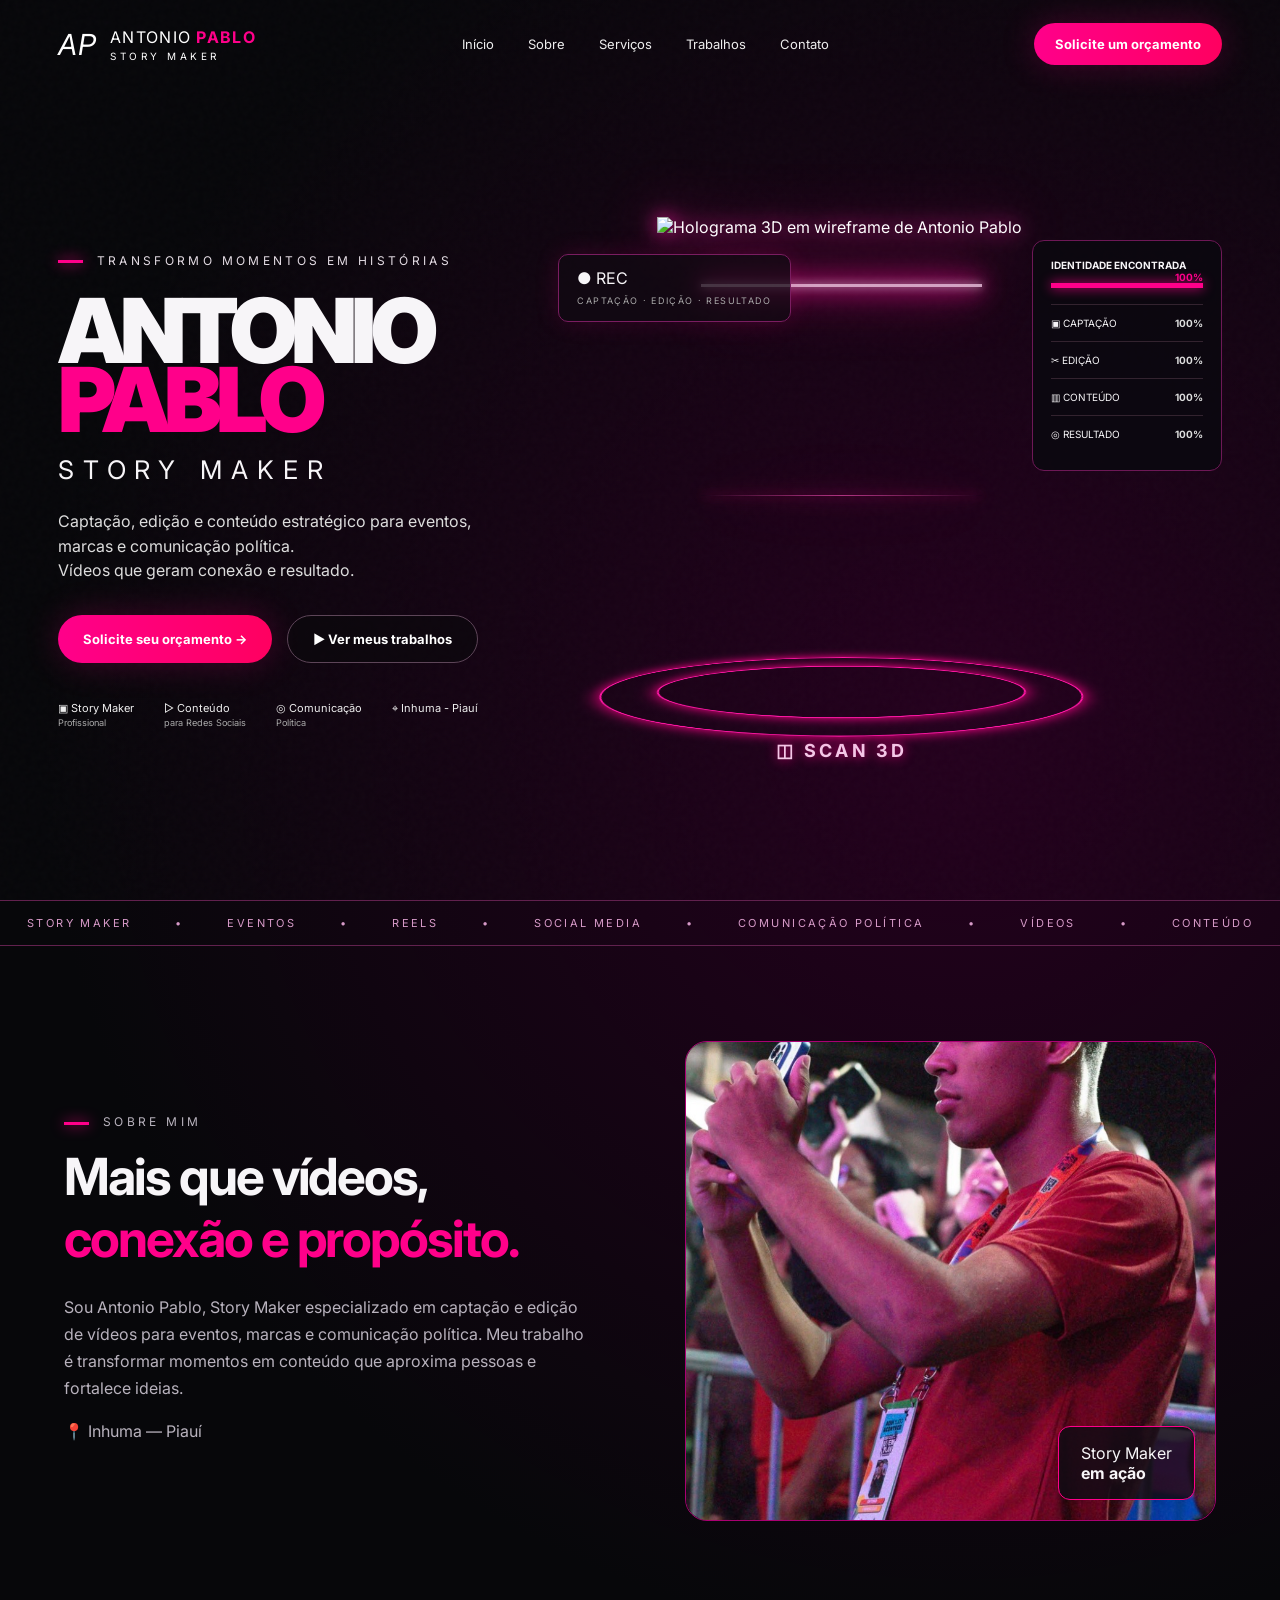
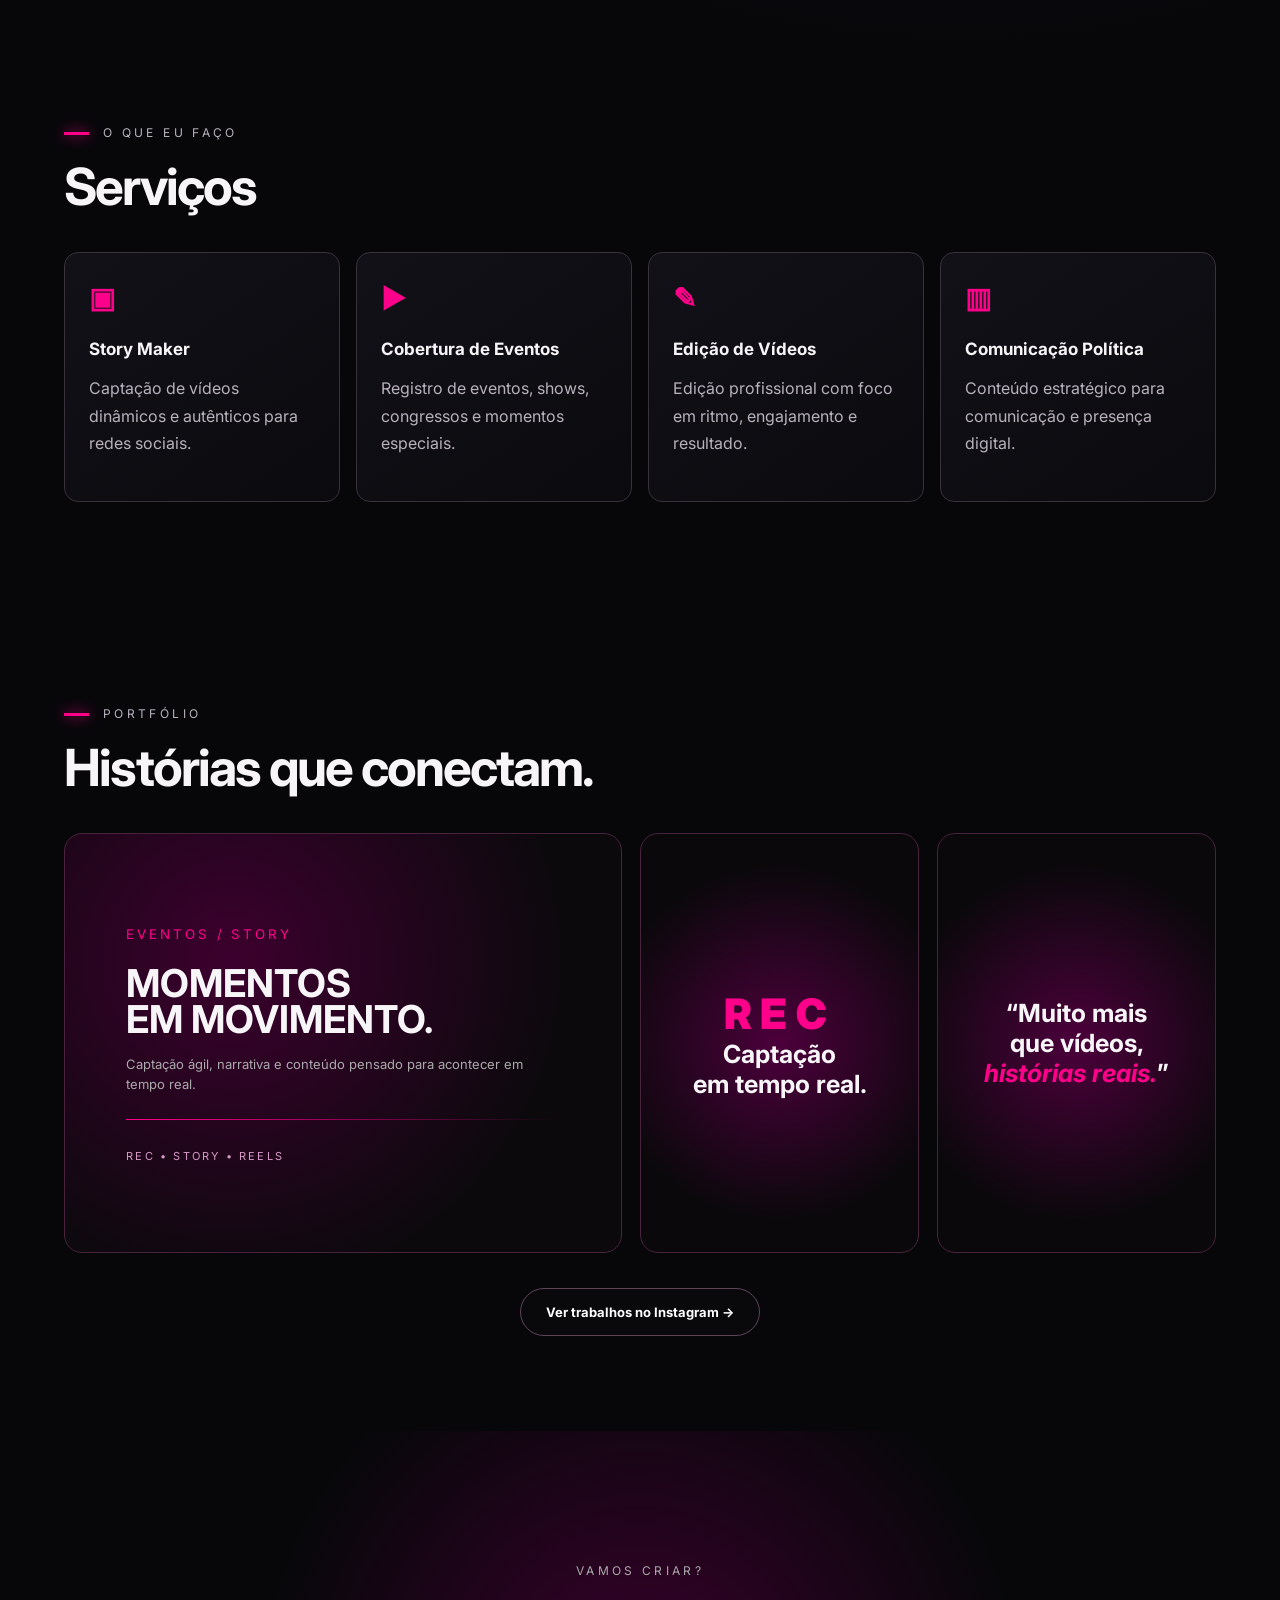
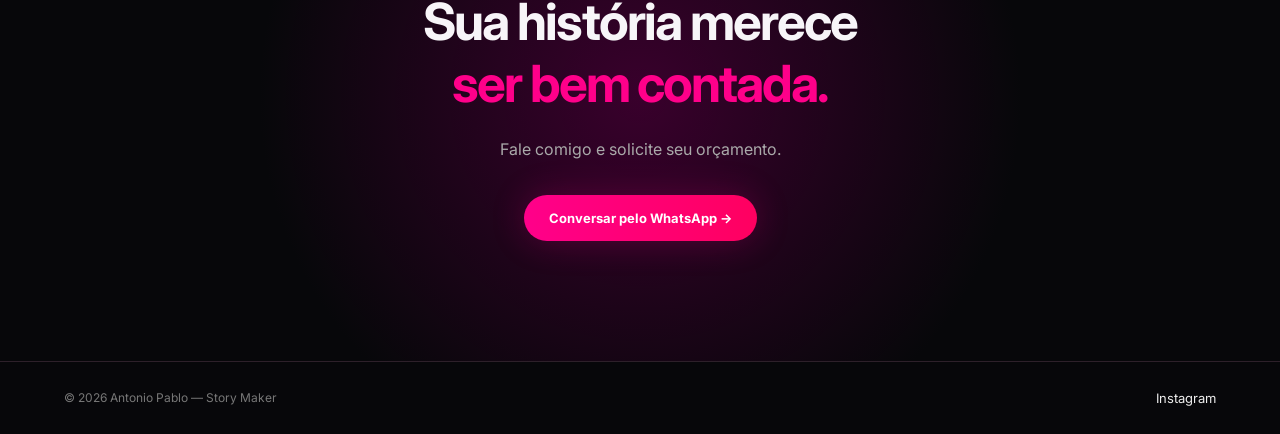
==== commit 7b82ee6f: "Add files via upload" ====
--- a/index.html
+++ b/index.html
@@ -1,7 +1,7 @@
 <!doctype html><html lang='pt-BR'><head><meta charset='utf-8'><meta name='viewport' content='width=device-width,initial-scale=1'><meta name='theme-color' content='#08070b'><meta name='description' content='Antonio Pablo — Story Maker em Inhuma, Piauí. Captação, edição e conteúdo para eventos, marcas e comunicação política.'><title>Antonio Pablo | Story Maker</title><link rel='preconnect' href='https://fonts.googleapis.com'><link rel='preconnect' href='https://fonts.gstatic.com' crossorigin><link href='https://fonts.googleapis.com/css2?family=Inter:wght@400;500;600;700;800;900&display=swap' rel='stylesheet'><link rel='stylesheet' href='styles.css'></head><body>
-<div class='noise'></div><header><a class='brand' href='#inicio'><span class='monogram'>AP</span><span>ANTONIO <b>PABLO</b><small>STORY MAKER</small></span></a><nav><a href='#inicio'>Início</a><a href='#sobre'>Sobre</a><a href='#servicos'>Serviços</a><a href='#trabalhos'>Trabalhos</a><a href='#contato'>Contato</a></nav><a class='pill top' href='https://wa.me/5589981010103' target='_blank' rel='noopener'>Solicite um orçamento</a><button class='menu' aria-label='Abrir menu'>☰</button></header>
+<div class='noise'></div><header><a class='brand' href='#inicio'><span class='monogram'>AP</span><span>ANTONIO <b>PABLO</b><small>STORY MAKER</small></span></a><nav id='main-nav'><a href='#inicio'>Início</a><a href='#sobre'>Sobre</a><a href='#servicos'>Serviços</a><a href='#trabalhos'>Trabalhos</a><a href='#contato'>Contato</a></nav><a class='pill top' href='https://wa.me/5589981010103' target='_blank' rel='noopener'>Solicite um orçamento</a><button class='menu' aria-label='Abrir menu' aria-expanded='false' aria-controls='main-nav'><span></span><span></span><span></span></button></header>
 <main><section id='inicio' class='hero'><div class='copy'><p class='eyebrow'>TRANSFORMO MOMENTOS EM HISTÓRIAS</p><h1>ANTONIO<br><em>PABLO</em></h1><h2>STORY MAKER</h2><p class='lead'>Captação, edição e conteúdo estratégico para eventos, marcas e comunicação política.<br>Vídeos que geram conexão e resultado.</p><div class='actions'><a class='pill' href='https://wa.me/5589981010103' target='_blank' rel='noopener'>Solicite seu orçamento →</a><a class='outline' href='#trabalhos'>▶ Ver meus trabalhos</a></div><div class='mini'><span>▣ Story Maker<br><small>Profissional</small></span><span>▷ Conteúdo<br><small>para Redes Sociais</small></span><span>◎ Comunicação<br><small>Política</small></span><span>⌖ Inhuma - Piauí</span></div></div>
-<div class='scanner-wrap' aria-label='Visual interativo de Antonio Pablo'><div class='hud hud1'>● REC<br><small>CAPTAÇÃO · EDIÇÃO · RESULTADO</small></div><div class='scan-frame'><div class='turntable'><div class='photo-card'><img src='assets/pablo-wireframe-rosa.png' alt='Antonio Pablo em wireframe 3D'><div class='scan-grid'></div><div class='scanline'></div><div class='scan-glow'></div></div></div><div class='rings r1'></div><div class='rings r2'></div><div class='degree'>◫ SCAN 3D</div></div><div class='status'><b>IDENTIDADE ENCONTRADA</b><strong>100%</strong><i></i><span>▣ CAPTAÇÃO <b>100%</b></span><span>✂ EDIÇÃO <b>100%</b></span><span>▥ CONTEÚDO <b>100%</b></span><span>◎ RESULTADO <b>100%</b></span></div></div></section>
+<div class='scanner-wrap' aria-label='Visual interativo de Antonio Pablo'><div class='hud hud1'>● REC<br><small>CAPTAÇÃO · EDIÇÃO · RESULTADO</small></div><div class='scan-frame'><div class='turntable'><div class='hologram-model'><img src='assets/pablo-wireframe-silhueta.png' alt='Holograma 3D em wireframe de Antonio Pablo'><span class='holo-scan'></span></div></div><div class='rings r1'></div><div class='rings r2'></div><div class='degree'>◫ SCAN 3D</div></div><div class='status'><b>IDENTIDADE ENCONTRADA</b><strong>100%</strong><i></i><span>▣ CAPTAÇÃO <b>100%</b></span><span>✂ EDIÇÃO <b>100%</b></span><span>▥ CONTEÚDO <b>100%</b></span><span>◎ RESULTADO <b>100%</b></span></div></div></section>
 <div class='ticker'><span>STORY MAKER</span>•<span>EVENTOS</span>•<span>REELS</span>•<span>SOCIAL MEDIA</span>•<span>COMUNICAÇÃO POLÍTICA</span>•<span>VÍDEOS</span>•<span>CONTEÚDO</span></div>
 <section id='sobre' class='section two'><div><p class='eyebrow'>SOBRE MIM</p><h3>Mais que vídeos,<br><em>conexão e propósito.</em></h3><p>Sou Antonio Pablo, Story Maker especializado em captação e edição de vídeos para eventos, marcas e comunicação política. Meu trabalho é transformar momentos em conteúdo que aproxima pessoas e fortalece ideias.</p><p>📍 Inhuma — Piauí</p></div><div class='portrait'><img src='assets/IMG_0847.jpeg' alt='Antonio Pablo em evento'><div class='badge'>Story Maker<br><b>em ação</b></div></div></section>
 <section id='servicos' class='section'><p class='eyebrow'>O QUE EU FAÇO</p><h3>Serviços</h3><div class='cards'><article><b>▣</b><h4>Story Maker</h4><p>Captação de vídeos dinâmicos e autênticos para redes sociais.</p></article><article><b>▶</b><h4>Cobertura de Eventos</h4><p>Registro de eventos, shows, congressos e momentos especiais.</p></article><article><b>✎</b><h4>Edição de Vídeos</h4><p>Edição profissional com foco em ritmo, engajamento e resultado.</p></article><article><b>▥</b><h4>Comunicação Política</h4><p>Conteúdo estratégico para comunicação e presença digital.</p></article></div></section>
--- a/styles.css
+++ b/styles.css
@@ -1,3 +1,23 @@
-:root{--bg:#07070a;--panel:#101016;--pink:#ff008a;--mag:#e600b8;--text:#f7f5f8;--muted:#b8b2bd}*{box-sizing:border-box}html{scroll-behavior:smooth}body{margin:0;background:radial-gradient(circle at 75% 20%,#25001e 0,transparent 30%),var(--bg);color:var(--text);font-family:Inter,sans-serif;overflow-x:hidden}.noise{position:fixed;inset:0;pointer-events:none;opacity:.04;background-image:url("data:image/svg+xml,%3Csvg viewBox='0 0 180 180' xmlns='http://www.w3.org/2000/svg'%3E%3Cfilter id='n'%3E%3CfeTurbulence type='fractalNoise' baseFrequency='.9' numOctaves='4' stitchTiles='stitch'/%3E%3C/filter%3E%3Crect width='100%25' height='100%25' filter='url(%23n)' opacity='.5'/%3E%3C/svg%3E")}header{height:88px;display:flex;align-items:center;gap:34px;padding:0 4.5vw;position:relative;z-index:20}.brand{display:flex;align-items:center;gap:13px;color:white;text-decoration:none;letter-spacing:.08em}.brand b{color:var(--pink)}.brand small{display:block;font-size:10px;letter-spacing:.35em;margin-top:3px}.monogram{font-style:italic;font-size:29px}nav{margin:auto;display:flex;gap:34px}nav a,footer a{color:#eee;text-decoration:none;font-size:13px}.pill,.outline{display:inline-flex;align-items:center;justify-content:center;padding:15px 25px;border-radius:30px;text-decoration:none;font-weight:700;font-size:13px}.pill{color:white;background:linear-gradient(90deg,var(--pink),#ff0060);box-shadow:0 0 35px #ff008a38}.outline{color:white;border:1px solid #5d4558;background:#0a090d99}.top{padding:13px 21px}.menu{display:none}.hero{min-height:calc(100vh - 88px);padding:4vh 4.5vw 6vh;display:grid;grid-template-columns:40% 60%;align-items:center;position:relative}.copy{z-index:5}.eyebrow{font-size:12px;letter-spacing:.28em;color:#e4dce4}.eyebrow:before{content:'';display:inline-block;width:25px;height:3px;background:var(--pink);vertical-align:middle;margin-right:14px;box-shadow:0 0 14px var(--pink)}h1{font-size:clamp(62px,7vw,116px);line-height:.77;margin:28px 0 20px;font-weight:900;letter-spacing:-.065em}h1 em,h3 em{font-style:normal;color:var(--pink)}h2{font-weight:400;letter-spacing:.35em;font-size:clamp(20px,2vw,34px);margin:0 0 24px}.lead{color:#ddd;line-height:1.55;font-size:16px;max-width:580px}.actions{display:flex;gap:15px;margin:32px 0}.mini{display:flex;gap:30px;margin-top:38px;font-size:11px;color:#eee}.mini small{color:#aaa}.scanner-wrap{height:680px;position:relative;perspective:1300px}.scan-frame{position:absolute;inset:5% 9% 2% 0;display:flex;align-items:center;justify-content:center;transform-style:preserve-3d}.turntable{width:58%;height:88%;position:relative;transform-style:preserve-3d;animation:turn 5.5s ease-in-out infinite}.photo-card{position:absolute;inset:0;border-radius:48% 48% 20% 20%;overflow:hidden;filter:drop-shadow(0 0 24px #ff008a80);transform:translateZ(30px)}.photo-card img{width:100%;height:100%;object-fit:cover;object-position:center;filter:saturate(1.08) contrast(1.08);transform:scale(1.015)}.photo-card:after{content:'';position:absolute;inset:0;background:linear-gradient(90deg,transparent 0 42%,#ff008a18 48%,#08070a9c 100%);pointer-events:none}.scan-grid{position:absolute;z-index:2;inset:0;opacity:.28;background-image:linear-gradient(#ff38ba55 1px,transparent 1px),linear-gradient(90deg,#ff38ba55 1px,transparent 1px);background-size:18px 18px;mix-blend-mode:screen;mask-image:linear-gradient(90deg,transparent 25%,#000 48%,#000 100%)}.mesh{position:absolute;z-index:3;inset:0 0 0 48%;opacity:.95;background-image:linear-gradient(28deg,transparent 47%,#ff42c466 49%,transparent 51%),linear-gradient(-28deg,transparent 47%,#ff42c455 49%,transparent 51%),linear-gradient(90deg,#ff42c43d 1px,transparent 1px),linear-gradient(#ff42c43d 1px,transparent 1px);background-size:22px 22px,22px 22px,22px 22px,22px 22px;mix-blend-mode:screen;filter:drop-shadow(0 0 5px #ff008a)}.scan-glow{position:absolute;z-index:3;inset:0;background:radial-gradient(circle at 66% 43%,#ff00a21f,transparent 35%);mix-blend-mode:screen;pointer-events:none}.scanline{position:absolute;z-index:4;top:0;bottom:0;width:4px;left:50%;background:#fff;box-shadow:0 0 8px #fff,0 0 22px var(--pink),0 0 50px var(--pink);animation:scan 3.8s ease-in-out infinite}.rings{position:absolute;border:2px solid #ff16a4;border-radius:50%;box-shadow:0 0 20px #ff008a;transform:rotateX(72deg);animation:ring 5s linear infinite}.r1{width:76%;height:27%;bottom:5%}.r2{width:58%;height:18%;bottom:10%;animation-direction:reverse}.degree{position:absolute;bottom:8%;font-size:18px;font-weight:700}.hud{position:absolute;z-index:6;padding:13px 18px;border:1px solid #7a1d61;border-radius:10px;background:#110b13b8;box-shadow:0 0 25px #ff008a25}.hud1{left:5%;top:16%}.hud small{font-size:9px;letter-spacing:.15em;color:#aaa}.status{position:absolute;right:0;top:14%;width:190px;padding:18px;border:1px solid #6d1856;border-radius:12px;background:#0b0910dd;font-size:10px}.status strong{float:right;color:var(--pink)}.status i{display:block;height:5px;background:var(--pink);margin:12px 0 16px;box-shadow:0 0 12px var(--pink)}.status span{display:flex;justify-content:space-between;border-top:1px solid #33232f;padding:12px 0}.status span b{color:#ddd}.ticker{border-block:1px solid #61214e;padding:15px;display:flex;justify-content:space-around;gap:20px;white-space:nowrap;overflow:hidden;color:#d79ac8;font-size:11px;letter-spacing:.22em}.section{padding:95px 5vw;max-width:1500px;margin:auto}.two{display:grid;grid-template-columns:1fr 1fr;gap:90px;align-items:center}.section h3,.cta h3{font-size:clamp(38px,4vw,65px);margin:10px 0 25px;letter-spacing:-.04em}.section p{color:var(--muted);line-height:1.7;max-width:650px}.portrait{height:480px;position:relative;border:1px solid #a90072;border-radius:22px;overflow:hidden}.portrait img{width:100%;height:100%;object-fit:cover}.badge{position:absolute;right:20px;bottom:20px;padding:16px 22px;background:#130b14dd;border:1px solid var(--pink);border-radius:12px}.cards{display:grid;grid-template-columns:repeat(4,1fr);gap:16px;margin-top:35px}.cards article{padding:28px 24px;background:linear-gradient(145deg,#121118,#0b0a0e);border:1px solid #39313b;border-radius:14px;min-height:220px}.cards article>b{font-size:28px;color:var(--pink)}.cards h4{font-size:17px;margin:24px 0 10px}.work-grid{display:grid;grid-template-columns:2fr 1fr 1fr;gap:18px;margin:35px 0}.work{height:420px;border:1px solid #49233e;border-radius:18px;overflow:hidden;position:relative;background:#110c12}.work img{width:100%;height:100%;object-fit:cover}.work span{position:absolute;left:20px;bottom:20px;font-size:11px;letter-spacing:.2em}.neon,.quote{display:flex;align-items:center;justify-content:center;flex-direction:column;text-align:center;background:radial-gradient(circle,#4c003b,#0b080c 70%)}.neon span{position:static;color:var(--pink);font-size:42px;font-weight:900}.neon b,.quote b{font-size:25px}.quote em{color:var(--pink)}.center{display:flex;width:max-content;margin:0 auto}.cta{text-align:center;padding:120px 20px;background:radial-gradient(circle at center,#39002c 0,transparent 55%)}.cta .eyebrow:before{display:none}.cta p{color:#aaa}.cta .pill{margin-top:20px}footer{display:flex;justify-content:space-between;padding:28px 5vw;border-top:1px solid #2d202a;color:#777;font-size:12px}@keyframes scan{0%,100%{left:30%;opacity:.5}50%{left:72%;opacity:1}}@keyframes turn{0%,100%{transform:translateX(-18px) rotateY(-8deg) rotateX(1deg)}50%{transform:translateX(18px) rotateY(8deg) rotateX(-1deg)}}@keyframes ring{to{transform:rotateX(72deg) rotateZ(360deg)}}@media(max-width:1000px){nav,.top{display:none}.menu{display:block;margin-left:auto;background:none;border:0;color:white;font-size:24px}.hero{grid-template-columns:1fr;padding-top:40px}.scanner-wrap{height:620px}.mini{flex-wrap:wrap}.two{grid-template-columns:1fr}.cards{grid-template-columns:1fr 1fr}.work-grid{grid-template-columns:1fr}.work{height:360px}}@media(max-width:620px){header{height:72px;padding:0 20px}.brand{font-size:13px}.hero{padding:35px 20px}.copy h1{font-size:64px}.actions{flex-direction:column;align-items:flex-start}.mini{gap:18px}.scanner-wrap{height:520px;margin-top:20px}.scan-frame{inset:0}.turntable{width:78%;height:86%}.status{display:none}.hud1{left:0;top:10%}.ticker{justify-content:flex-start}.section{padding:70px 20px}.cards{grid-template-columns:1fr}.portrait{height:420px}.work-grid{grid-template-columns:1fr}.work{height:320px}footer{gap:20px;flex-direction:column}}
+:root{--bg:#07070a;--panel:#101016;--pink:#ff008a;--mag:#e600b8;--text:#f7f5f8;--muted:#b8b2bd}*{box-sizing:border-box}html{scroll-behavior:smooth}body{margin:0;background:radial-gradient(circle at 75% 20%,#25001e 0,transparent 30%),var(--bg);color:var(--text);font-family:Inter,sans-serif;overflow-x:hidden}.noise{position:fixed;inset:0;pointer-events:none;opacity:.04;background-image:url("data:image/svg+xml,%3Csvg viewBox='0 0 180 180' xmlns='http://www.w3.org/2000/svg'%3E%3Cfilter id='n'%3E%3CfeTurbulence type='fractalNoise' baseFrequency='.9' numOctaves='4' stitchTiles='stitch'/%3E%3C/filter%3E%3Crect width='100%25' height='100%25' filter='url(%23n)' opacity='.5'/%3E%3C/svg%3E")}header{height:88px;display:flex;align-items:center;gap:34px;padding:0 4.5vw;position:relative;z-index:20}.brand{display:flex;align-items:center;gap:13px;color:white;text-decoration:none;letter-spacing:.08em}.brand b{color:var(--pink)}.brand small{display:block;font-size:10px;letter-spacing:.35em;margin-top:3px}.monogram{font-style:italic;font-size:29px}nav{margin:auto;display:flex;gap:34px}nav a,footer a{color:#eee;text-decoration:none;font-size:13px}.pill,.outline{display:inline-flex;align-items:center;justify-content:center;padding:15px 25px;border-radius:30px;text-decoration:none;font-weight:700;font-size:13px}.pill{color:white;background:linear-gradient(90deg,var(--pink),#ff0060);box-shadow:0 0 35px #ff008a38}.outline{color:white;border:1px solid #5d4558;background:#0a090d99}.top{padding:13px 21px}.menu{display:none}.hero{min-height:calc(100vh - 88px);padding:4vh 4.5vw 6vh;display:grid;grid-template-columns:40% 60%;align-items:center;position:relative}.copy{z-index:5}.eyebrow{font-size:12px;letter-spacing:.28em;color:#e4dce4}.eyebrow:before{content:'';display:inline-block;width:25px;height:3px;background:var(--pink);vertical-align:middle;margin-right:14px;box-shadow:0 0 14px var(--pink)}h1{font-size:clamp(62px,7vw,116px);line-height:.77;margin:28px 0 20px;font-weight:900;letter-spacing:-.065em}h1 em,h3 em{font-style:normal;color:var(--pink)}h2{font-weight:400;letter-spacing:.35em;font-size:clamp(20px,2vw,34px);margin:0 0 24px}.lead{color:#ddd;line-height:1.55;font-size:16px;max-width:580px}.actions{display:flex;gap:15px;margin:32px 0}.mini{display:flex;gap:30px;margin-top:38px;font-size:11px;color:#eee}.mini small{color:#aaa}.scanner-wrap{height:680px;position:relative;perspective:1300px}.scan-frame{position:absolute;inset:5% 9% 2% 0;display:flex;align-items:center;justify-content:center;transform-style:preserve-3d}.turntable{width:58%;height:88%;position:relative;transform-style:preserve-3d;animation:turn 5.5s ease-in-out infinite}.photo-card{position:absolute;inset:0;border-radius:48% 48% 20% 20%;overflow:hidden;filter:drop-shadow(0 0 24px #ff008a80);transform:translateZ(30px)}.photo-card img{width:100%;height:100%;object-fit:cover;object-position:54% center;filter:saturate(.9) contrast(1.05)}.photo-card:after{content:'';position:absolute;inset:0;background:linear-gradient(90deg,transparent 0 42%,#ff008a18 48%,#08070a9c 100%);pointer-events:none}.scan-grid{position:absolute;z-index:2;inset:0;opacity:.28;background-image:linear-gradient(#ff38ba55 1px,transparent 1px),linear-gradient(90deg,#ff38ba55 1px,transparent 1px);background-size:18px 18px;mix-blend-mode:screen;mask-image:linear-gradient(90deg,transparent 25%,#000 48%,#000 100%)}.mesh{position:absolute;z-index:3;inset:0 0 0 48%;opacity:.95;background-image:linear-gradient(28deg,transparent 47%,#ff42c466 49%,transparent 51%),linear-gradient(-28deg,transparent 47%,#ff42c455 49%,transparent 51%),linear-gradient(90deg,#ff42c43d 1px,transparent 1px),linear-gradient(#ff42c43d 1px,transparent 1px);background-size:22px 22px,22px 22px,22px 22px,22px 22px;mix-blend-mode:screen;filter:drop-shadow(0 0 5px #ff008a)}.scan-glow{position:absolute;z-index:3;inset:0;background:radial-gradient(circle at 66% 43%,#ff00a21f,transparent 35%);mix-blend-mode:screen;pointer-events:none}.scanline{position:absolute;z-index:4;top:0;bottom:0;width:4px;left:50%;background:#fff;box-shadow:0 0 8px #fff,0 0 22px var(--pink),0 0 50px var(--pink);animation:scan 3.8s ease-in-out infinite}.rings{position:absolute;border:2px solid #ff16a4;border-radius:50%;box-shadow:0 0 20px #ff008a;transform:rotateX(72deg);animation:ring 5s linear infinite}.r1{width:76%;height:27%;bottom:5%}.r2{width:58%;height:18%;bottom:10%;animation-direction:reverse}.degree{position:absolute;bottom:8%;font-size:18px;font-weight:700}.hud{position:absolute;z-index:6;padding:13px 18px;border:1px solid #7a1d61;border-radius:10px;background:#110b13b8;box-shadow:0 0 25px #ff008a25}.hud1{left:5%;top:16%}.hud small{font-size:9px;letter-spacing:.15em;color:#aaa}.status{position:absolute;right:0;top:14%;width:190px;padding:18px;border:1px solid #6d1856;border-radius:12px;background:#0b0910dd;font-size:10px}.status strong{float:right;color:var(--pink)}.status i{display:block;height:5px;background:var(--pink);margin:12px 0 16px;box-shadow:0 0 12px var(--pink)}.status span{display:flex;justify-content:space-between;border-top:1px solid #33232f;padding:12px 0}.status span b{color:#ddd}.ticker{border-block:1px solid #61214e;padding:15px;display:flex;justify-content:space-around;gap:20px;white-space:nowrap;overflow:hidden;color:#d79ac8;font-size:11px;letter-spacing:.22em}.section{padding:95px 5vw;max-width:1500px;margin:auto}.two{display:grid;grid-template-columns:1fr 1fr;gap:90px;align-items:center}.section h3,.cta h3{font-size:clamp(38px,4vw,65px);margin:10px 0 25px;letter-spacing:-.04em}.section p{color:var(--muted);line-height:1.7;max-width:650px}.portrait{height:480px;position:relative;border:1px solid #a90072;border-radius:22px;overflow:hidden}.portrait img{width:100%;height:100%;object-fit:cover}.badge{position:absolute;right:20px;bottom:20px;padding:16px 22px;background:#130b14dd;border:1px solid var(--pink);border-radius:12px}.cards{display:grid;grid-template-columns:repeat(4,1fr);gap:16px;margin-top:35px}.cards article{padding:28px 24px;background:linear-gradient(145deg,#121118,#0b0a0e);border:1px solid #39313b;border-radius:14px;min-height:220px}.cards article>b{font-size:28px;color:var(--pink)}.cards h4{font-size:17px;margin:24px 0 10px}.work-grid{display:grid;grid-template-columns:2fr 1fr 1fr;gap:18px;margin:35px 0}.work{height:420px;border:1px solid #49233e;border-radius:18px;overflow:hidden;position:relative;background:#110c12}.work img{width:100%;height:100%;object-fit:cover}.work span{position:absolute;left:20px;bottom:20px;font-size:11px;letter-spacing:.2em}.neon,.quote{display:flex;align-items:center;justify-content:center;flex-direction:column;text-align:center;background:radial-gradient(circle,#4c003b,#0b080c 70%)}.neon span{position:static;color:var(--pink);font-size:42px;font-weight:900}.neon b,.quote b{font-size:25px}.quote em{color:var(--pink)}.center{display:flex;width:max-content;margin:0 auto}.cta{text-align:center;padding:120px 20px;background:radial-gradient(circle at center,#39002c 0,transparent 55%)}.cta .eyebrow:before{display:none}.cta p{color:#aaa}.cta .pill{margin-top:20px}footer{display:flex;justify-content:space-between;padding:28px 5vw;border-top:1px solid #2d202a;color:#777;font-size:12px}@keyframes scan{0%,100%{left:30%;opacity:.5}50%{left:72%;opacity:1}}@keyframes turn{0%,100%{transform:translateX(-16px) rotateY(-7deg) rotateX(1deg)}50%{transform:translateX(16px) rotateY(7deg) rotateX(-1deg)}}@keyframes ring{to{transform:rotateX(72deg) rotateZ(360deg)}}@media(max-width:1000px){nav,.top{display:none}.menu{display:block;margin-left:auto;background:none;border:0;color:white;font-size:24px}.hero{grid-template-columns:1fr;padding-top:40px}.scanner-wrap{height:620px}.mini{flex-wrap:wrap}.two{grid-template-columns:1fr}.cards{grid-template-columns:1fr 1fr}.work-grid{grid-template-columns:1fr}.work{height:360px}}@media(max-width:620px){header{height:72px;padding:0 20px}.brand{font-size:13px}.hero{padding:35px 20px}.copy h1{font-size:64px}.actions{flex-direction:column;align-items:flex-start}.mini{gap:18px}.scanner-wrap{height:520px;margin-top:20px}.scan-frame{inset:0}.turntable{width:78%;height:86%}.status{display:none}.hud1{left:0;top:10%}.ticker{justify-content:flex-start}.section{padding:70px 20px}.cards{grid-template-columns:1fr}.portrait{height:420px}.work-grid{grid-template-columns:1fr}.work{height:320px}footer{gap:20px;flex-direction:column}}
 
 .history-card{background:radial-gradient(circle at 30% 30%,#3c002e,#0c090d 68%);display:flex;align-items:center;justify-content:center}.history-ui{width:78%;position:relative}.history-ui small{position:static!important;color:var(--pink);letter-spacing:.22em}.history-ui strong{display:block;font-size:clamp(28px,3vw,48px);line-height:.95;margin:22px 0 16px}.history-ui p{font-size:13px;line-height:1.6;color:#aaa}.history-ui i{display:block;width:100%;height:1px;background:linear-gradient(90deg,var(--pink),transparent);margin:24px 0}.history-ui span{position:static!important;color:#d79ac8}.degree{letter-spacing:.18em;color:#f4c7e7;text-shadow:0 0 12px var(--pink)}
+
+/* Holograma: somente a silhueta, sem o retângulo da foto */
+.hologram-model{position:absolute;inset:0;display:flex;align-items:center;justify-content:center;transform-style:preserve-3d;overflow:visible;filter:drop-shadow(0 0 10px #ff1aa8) drop-shadow(0 0 28px #ff008a70)}
+.hologram-model img{width:100%;height:100%;object-fit:contain;object-position:center;transform:translateZ(24px);backface-visibility:visible;will-change:transform,filter;filter:saturate(1.12) contrast(1.08)}
+.hologram-model:before,.hologram-model:after{content:'';position:absolute;left:12%;right:12%;height:1px;background:linear-gradient(90deg,transparent,#ff52bd,transparent);box-shadow:0 0 12px #ff008a;opacity:.5;animation:holoSweep 3.2s linear infinite}
+.hologram-model:after{animation-delay:-1.6s;opacity:.25}
+.holo-scan{position:absolute;left:12%;right:12%;height:3px;top:12%;background:#ffd9f2;box-shadow:0 0 8px #fff,0 0 22px #ff008a,0 0 45px #ff008a;opacity:.75;animation:holoScan 3.6s ease-in-out infinite;pointer-events:none}
+.turntable{animation:holoTurn 5.8s ease-in-out infinite!important;transform-origin:50% 52%;}
+@keyframes holoTurn{0%,100%{transform:rotateY(-11deg) rotateX(1deg) translateX(-8px) translateZ(0)}50%{transform:rotateY(11deg) rotateX(-1deg) translateX(8px) translateZ(18px)}}
+@keyframes holoScan{0%,100%{top:12%;opacity:.2}50%{top:86%;opacity:.9}}
+@keyframes holoSweep{0%{top:18%;opacity:0}15%{opacity:.5}100%{top:82%;opacity:0}}
+
+/* Menu mobile funcional */
+.menu{width:44px;height:44px;align-items:center;justify-content:center;flex-direction:column;gap:5px;cursor:pointer;position:relative;z-index:31}
+.menu span{display:block;width:23px;height:2px;background:#fff;border-radius:2px;transition:transform .25s ease,opacity .25s ease}
+.menu.open span:nth-child(1){transform:translateY(7px) rotate(45deg)}
+.menu.open span:nth-child(2){opacity:0}
+.menu.open span:nth-child(3){transform:translateY(-7px) rotate(-45deg)}
+@media(max-width:1000px){header nav{display:flex;position:absolute;top:72px;left:18px;right:18px;flex-direction:column;gap:0;padding:12px;background:#0c0910f5;border:1px solid #5c234b;border-radius:16px;box-shadow:0 20px 55px #000a,0 0 30px #ff008a18;opacity:0;visibility:hidden;transform:translateY(-10px);transition:.25s ease;z-index:30}header nav.open{opacity:1;visibility:visible;transform:none}header nav a{padding:15px 16px;border-bottom:1px solid #2d202a;font-size:14px}header nav a:last-child{border-bottom:0}.menu{display:flex}}
+@media(max-width:620px){.turntable{width:86%;height:91%}.hologram-model img{object-fit:contain}.degree{bottom:3%}}
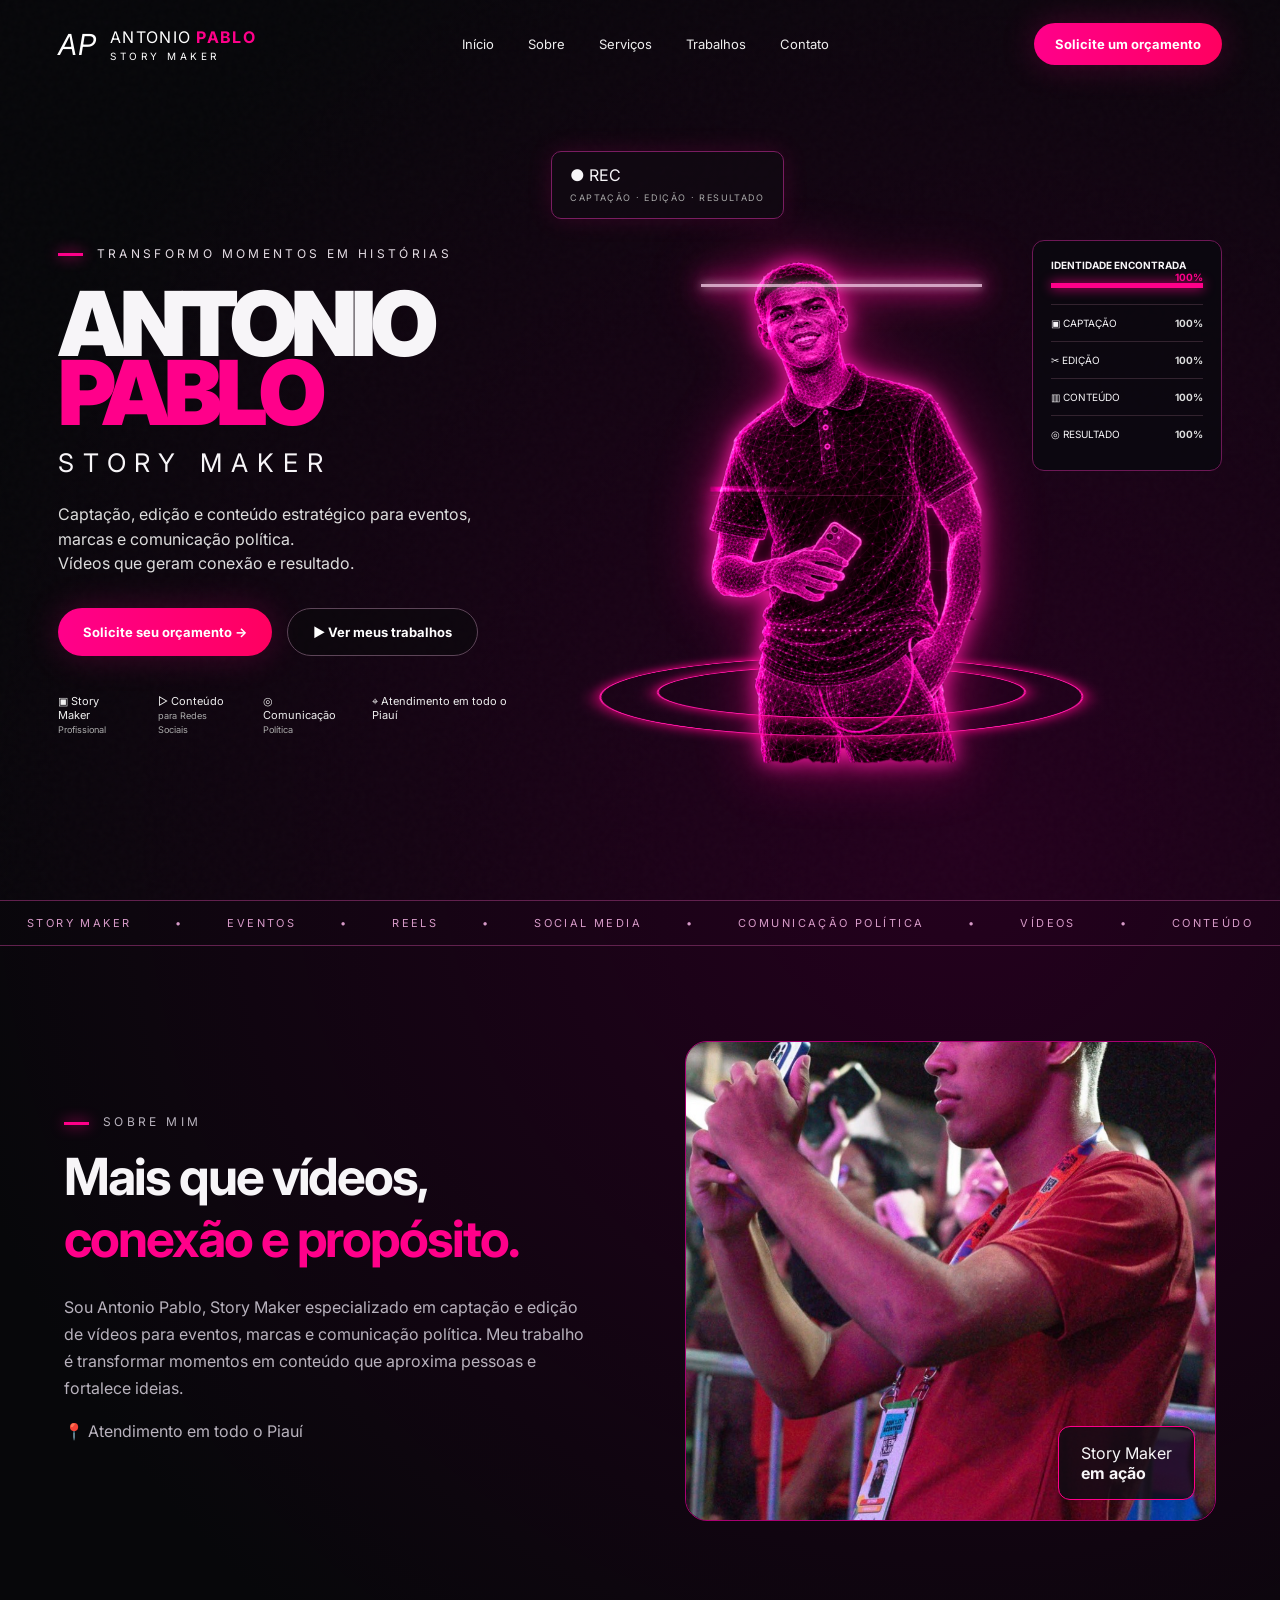
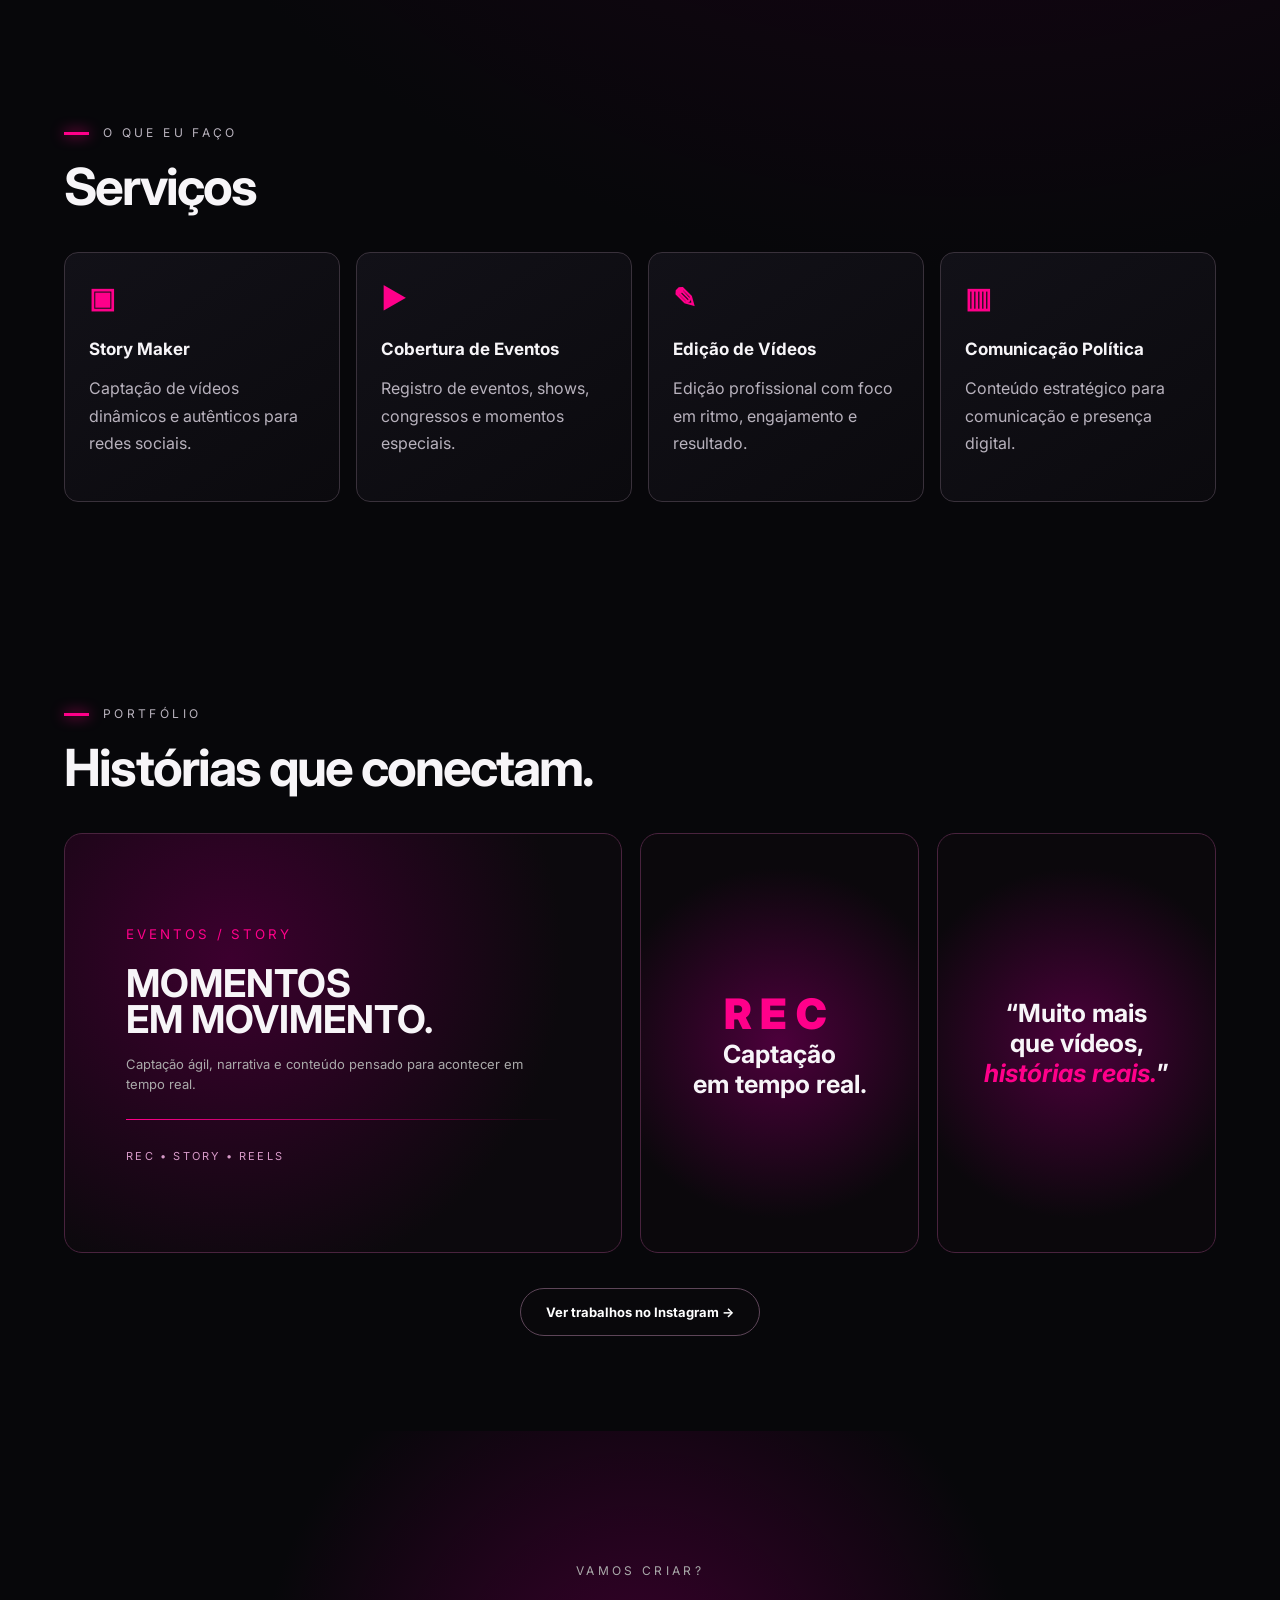
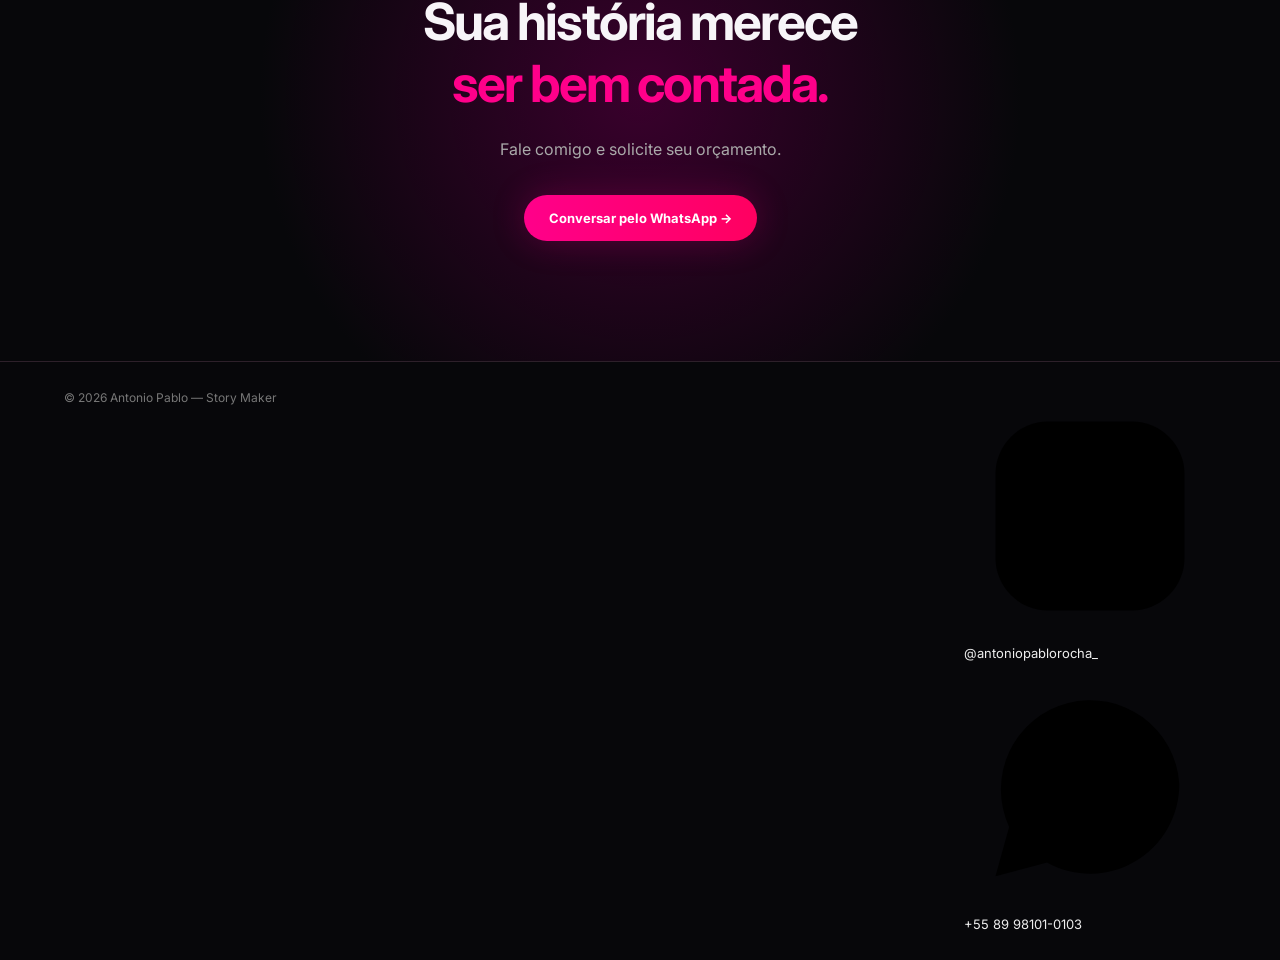
==== commit eeddcd6d: "Add files via upload" ====
--- a/index.html
+++ b/index.html
@@ -1,10 +1,10 @@
-<!doctype html><html lang='pt-BR'><head><meta charset='utf-8'><meta name='viewport' content='width=device-width,initial-scale=1'><meta name='theme-color' content='#08070b'><meta name='description' content='Antonio Pablo — Story Maker em Inhuma, Piauí. Captação, edição e conteúdo para eventos, marcas e comunicação política.'><title>Antonio Pablo | Story Maker</title><link rel='preconnect' href='https://fonts.googleapis.com'><link rel='preconnect' href='https://fonts.gstatic.com' crossorigin><link href='https://fonts.googleapis.com/css2?family=Inter:wght@400;500;600;700;800;900&display=swap' rel='stylesheet'><link rel='stylesheet' href='styles.css'></head><body>
+<!doctype html><html lang='pt-BR'><head><meta charset='utf-8'><meta name='viewport' content='width=device-width,initial-scale=1'><meta name='theme-color' content='#08070b'><meta name='description' content='Antonio Pablo — Story Maker com atendimento em todo o Piauí. Captação, edição e conteúdo para eventos, marcas e comunicação política.'><title>Antonio Pablo | Story Maker</title><link rel='preconnect' href='https://fonts.googleapis.com'><link rel='preconnect' href='https://fonts.gstatic.com' crossorigin><link href='https://fonts.googleapis.com/css2?family=Inter:wght@400;500;600;700;800;900&display=swap' rel='stylesheet'><link rel='stylesheet' href='styles.css'></head><body>
 <div class='noise'></div><header><a class='brand' href='#inicio'><span class='monogram'>AP</span><span>ANTONIO <b>PABLO</b><small>STORY MAKER</small></span></a><nav id='main-nav'><a href='#inicio'>Início</a><a href='#sobre'>Sobre</a><a href='#servicos'>Serviços</a><a href='#trabalhos'>Trabalhos</a><a href='#contato'>Contato</a></nav><a class='pill top' href='https://wa.me/5589981010103' target='_blank' rel='noopener'>Solicite um orçamento</a><button class='menu' aria-label='Abrir menu' aria-expanded='false' aria-controls='main-nav'><span></span><span></span><span></span></button></header>
-<main><section id='inicio' class='hero'><div class='copy'><p class='eyebrow'>TRANSFORMO MOMENTOS EM HISTÓRIAS</p><h1>ANTONIO<br><em>PABLO</em></h1><h2>STORY MAKER</h2><p class='lead'>Captação, edição e conteúdo estratégico para eventos, marcas e comunicação política.<br>Vídeos que geram conexão e resultado.</p><div class='actions'><a class='pill' href='https://wa.me/5589981010103' target='_blank' rel='noopener'>Solicite seu orçamento →</a><a class='outline' href='#trabalhos'>▶ Ver meus trabalhos</a></div><div class='mini'><span>▣ Story Maker<br><small>Profissional</small></span><span>▷ Conteúdo<br><small>para Redes Sociais</small></span><span>◎ Comunicação<br><small>Política</small></span><span>⌖ Inhuma - Piauí</span></div></div>
+<main><section id='inicio' class='hero'><div class='copy'><p class='eyebrow'>TRANSFORMO MOMENTOS EM HISTÓRIAS</p><h1>ANTONIO<br><em>PABLO</em></h1><h2>STORY MAKER</h2><p class='lead'>Captação, edição e conteúdo estratégico para eventos, marcas e comunicação política.<br>Vídeos que geram conexão e resultado.</p><div class='actions'><a class='pill' href='https://wa.me/5589981010103' target='_blank' rel='noopener'>Solicite seu orçamento →</a><a class='outline' href='#trabalhos'>▶ Ver meus trabalhos</a></div><div class='mini'><span>▣ Story Maker<br><small>Profissional</small></span><span>▷ Conteúdo<br><small>para Redes Sociais</small></span><span>◎ Comunicação<br><small>Política</small></span><span>⌖ Atendimento em todo o Piauí</span></div></div>
 <div class='scanner-wrap' aria-label='Visual interativo de Antonio Pablo'><div class='hud hud1'>● REC<br><small>CAPTAÇÃO · EDIÇÃO · RESULTADO</small></div><div class='scan-frame'><div class='turntable'><div class='hologram-model'><img src='assets/pablo-wireframe-silhueta.png' alt='Holograma 3D em wireframe de Antonio Pablo'><span class='holo-scan'></span></div></div><div class='rings r1'></div><div class='rings r2'></div><div class='degree'>◫ SCAN 3D</div></div><div class='status'><b>IDENTIDADE ENCONTRADA</b><strong>100%</strong><i></i><span>▣ CAPTAÇÃO <b>100%</b></span><span>✂ EDIÇÃO <b>100%</b></span><span>▥ CONTEÚDO <b>100%</b></span><span>◎ RESULTADO <b>100%</b></span></div></div></section>
 <div class='ticker'><span>STORY MAKER</span>•<span>EVENTOS</span>•<span>REELS</span>•<span>SOCIAL MEDIA</span>•<span>COMUNICAÇÃO POLÍTICA</span>•<span>VÍDEOS</span>•<span>CONTEÚDO</span></div>
-<section id='sobre' class='section two'><div><p class='eyebrow'>SOBRE MIM</p><h3>Mais que vídeos,<br><em>conexão e propósito.</em></h3><p>Sou Antonio Pablo, Story Maker especializado em captação e edição de vídeos para eventos, marcas e comunicação política. Meu trabalho é transformar momentos em conteúdo que aproxima pessoas e fortalece ideias.</p><p>📍 Inhuma — Piauí</p></div><div class='portrait'><img src='assets/IMG_0847.jpeg' alt='Antonio Pablo em evento'><div class='badge'>Story Maker<br><b>em ação</b></div></div></section>
+<section id='sobre' class='section two'><div><p class='eyebrow'>SOBRE MIM</p><h3>Mais que vídeos,<br><em>conexão e propósito.</em></h3><p>Sou Antonio Pablo, Story Maker especializado em captação e edição de vídeos para eventos, marcas e comunicação política. Meu trabalho é transformar momentos em conteúdo que aproxima pessoas e fortalece ideias.</p><p>📍 Atendimento em todo o Piauí</p></div><div class='portrait'><img src='assets/IMG_0847.jpeg' alt='Antonio Pablo em evento'><div class='badge'>Story Maker<br><b>em ação</b></div></div></section>
 <section id='servicos' class='section'><p class='eyebrow'>O QUE EU FAÇO</p><h3>Serviços</h3><div class='cards'><article><b>▣</b><h4>Story Maker</h4><p>Captação de vídeos dinâmicos e autênticos para redes sociais.</p></article><article><b>▶</b><h4>Cobertura de Eventos</h4><p>Registro de eventos, shows, congressos e momentos especiais.</p></article><article><b>✎</b><h4>Edição de Vídeos</h4><p>Edição profissional com foco em ritmo, engajamento e resultado.</p></article><article><b>▥</b><h4>Comunicação Política</h4><p>Conteúdo estratégico para comunicação e presença digital.</p></article></div></section>
 <section id='trabalhos' class='section works'><p class='eyebrow'>PORTFÓLIO</p><h3>Histórias que conectam.</h3><div class='work-grid'><div class='work mainwork history-card'><div class='history-ui'><small>EVENTOS / STORY</small><strong>MOMENTOS<br>EM MOVIMENTO.</strong><p>Captação ágil, narrativa e conteúdo pensado para acontecer em tempo real.</p><i></i><span>REC • STORY • REELS</span></div></div><div class='work neon'><span>REC</span><b>Captação<br>em tempo real.</b></div><div class='work quote'><b>“Muito mais<br>que vídeos,<br><em>histórias reais.</em>”</b></div></div><a class='outline center' href='https://www.instagram.com/antoniopablorocha_/' target='_blank' rel='noopener'>Ver trabalhos no Instagram →</a></section>
 <section id='contato' class='cta'><p class='eyebrow'>VAMOS CRIAR?</p><h3>Sua história merece<br><em>ser bem contada.</em></h3><p>Fale comigo e solicite seu orçamento.</p><a class='pill' href='https://wa.me/5589981010103' target='_blank' rel='noopener'>Conversar pelo WhatsApp →</a></section></main>
-<footer><span>© 2026 Antonio Pablo — Story Maker</span><a href='https://www.instagram.com/antoniopablorocha_/' target='_blank' rel='noopener'>Instagram</a></footer><script src='script.js'></script></body></html>
+<footer><span>© 2026 Antonio Pablo — Story Maker</span><div class='footer-contacts'><a href='https://www.instagram.com/antoniopablorocha_/' target='_blank' rel='noopener' aria-label='Instagram de Antonio Pablo'><svg viewBox='0 0 24 24' aria-hidden='true'><rect x='3' y='3' width='18' height='18' rx='5'></rect><circle cx='12' cy='12' r='4'></circle><circle cx='17.5' cy='6.5' r='1'></circle></svg><span>@antoniopablorocha_</span></a><a href='https://wa.me/5589981010103' target='_blank' rel='noopener' aria-label='WhatsApp de Antonio Pablo'><svg viewBox='0 0 24 24' aria-hidden='true'><path d='M20.5 11.7a8.5 8.5 0 0 1-12.6 7.5L3 20.5l1.3-4.7A8.5 8.5 0 1 1 20.5 11.7Z'></path><path d='M8.2 7.7c.2-.4.4-.4.7-.4h.5c.2 0 .4.1.5.4l.8 1.9c.1.3.1.5-.1.7l-.6.7c-.2.2-.2.4 0 .7.7 1.2 1.6 2.1 2.8 2.7.3.2.5.1.7-.1l.8-1c.2-.3.5-.3.8-.2l1.8.9c.3.1.5.3.5.5 0 .3-.2 1.5-.9 2.1-.6.6-1.5.9-2.4.7-1.2-.2-2.8-.8-4.7-2.5-1.5-1.4-2.6-3-3-4.2-.4-1.2 0-2.3.5-2.9Z'></path></svg><span>+55 89 98101-0103</span></a></div></footer><script src='script.js'></script></body></html>
--- a/styles.css
+++ b/styles.css
@@ -21,3 +21,24 @@
 .menu.open span:nth-child(3){transform:translateY(-7px) rotate(-45deg)}
 @media(max-width:1000px){header nav{display:flex;position:absolute;top:72px;left:18px;right:18px;flex-direction:column;gap:0;padding:12px;background:#0c0910f5;border:1px solid #5c234b;border-radius:16px;box-shadow:0 20px 55px #000a,0 0 30px #ff008a18;opacity:0;visibility:hidden;transform:translateY(-10px);transition:.25s ease;z-index:30}header nav.open{opacity:1;visibility:visible;transform:none}header nav a{padding:15px 16px;border-bottom:1px solid #2d202a;font-size:14px}header nav a:last-child{border-bottom:0}.menu{display:flex}}
 @media(max-width:620px){.turntable{width:86%;height:91%}.hologram-model img{object-fit:contain}.degree{bottom:3%}}
+
+/* Ajuste final do holograma mobile/desktop */
+.degree{display:none!important}
+.hud1{top:2%;left:4%;transform:translateY(-8px)}
+.turntable{animation:holoExhibit 3.8s cubic-bezier(.45,.05,.55,.95) infinite;transform-origin:50% 58%}
+.hologram-model img{animation:holoFloat 2.8s ease-in-out infinite;transform-origin:50% 58%}
+.r1{animation:ring 3.8s linear infinite}
+.r2{animation:ring 2.8s linear infinite reverse}
+@keyframes holoExhibit{
+  0%,100%{transform:translateX(-20px) rotateY(-14deg) rotateZ(-.8deg) scale(.985)}
+  25%{transform:translateX(0) rotateY(0deg) rotateZ(0) scale(1.015)}
+  50%{transform:translateX(20px) rotateY(14deg) rotateZ(.8deg) scale(.985)}
+  75%{transform:translateX(0) rotateY(0deg) rotateZ(0) scale(1.015)}
+}
+@keyframes holoFloat{0%,100%{translate:0 -4px}50%{translate:0 5px}}
+@media(max-width:620px){
+  .hud1{top:-4%;left:0;right:0;margin:auto;width:86%;transform:none}
+  .scan-frame{padding-top:78px}
+  .turntable{width:84%;height:84%;margin-top:38px}
+  .r1{bottom:2%}.r2{bottom:7%}
+}
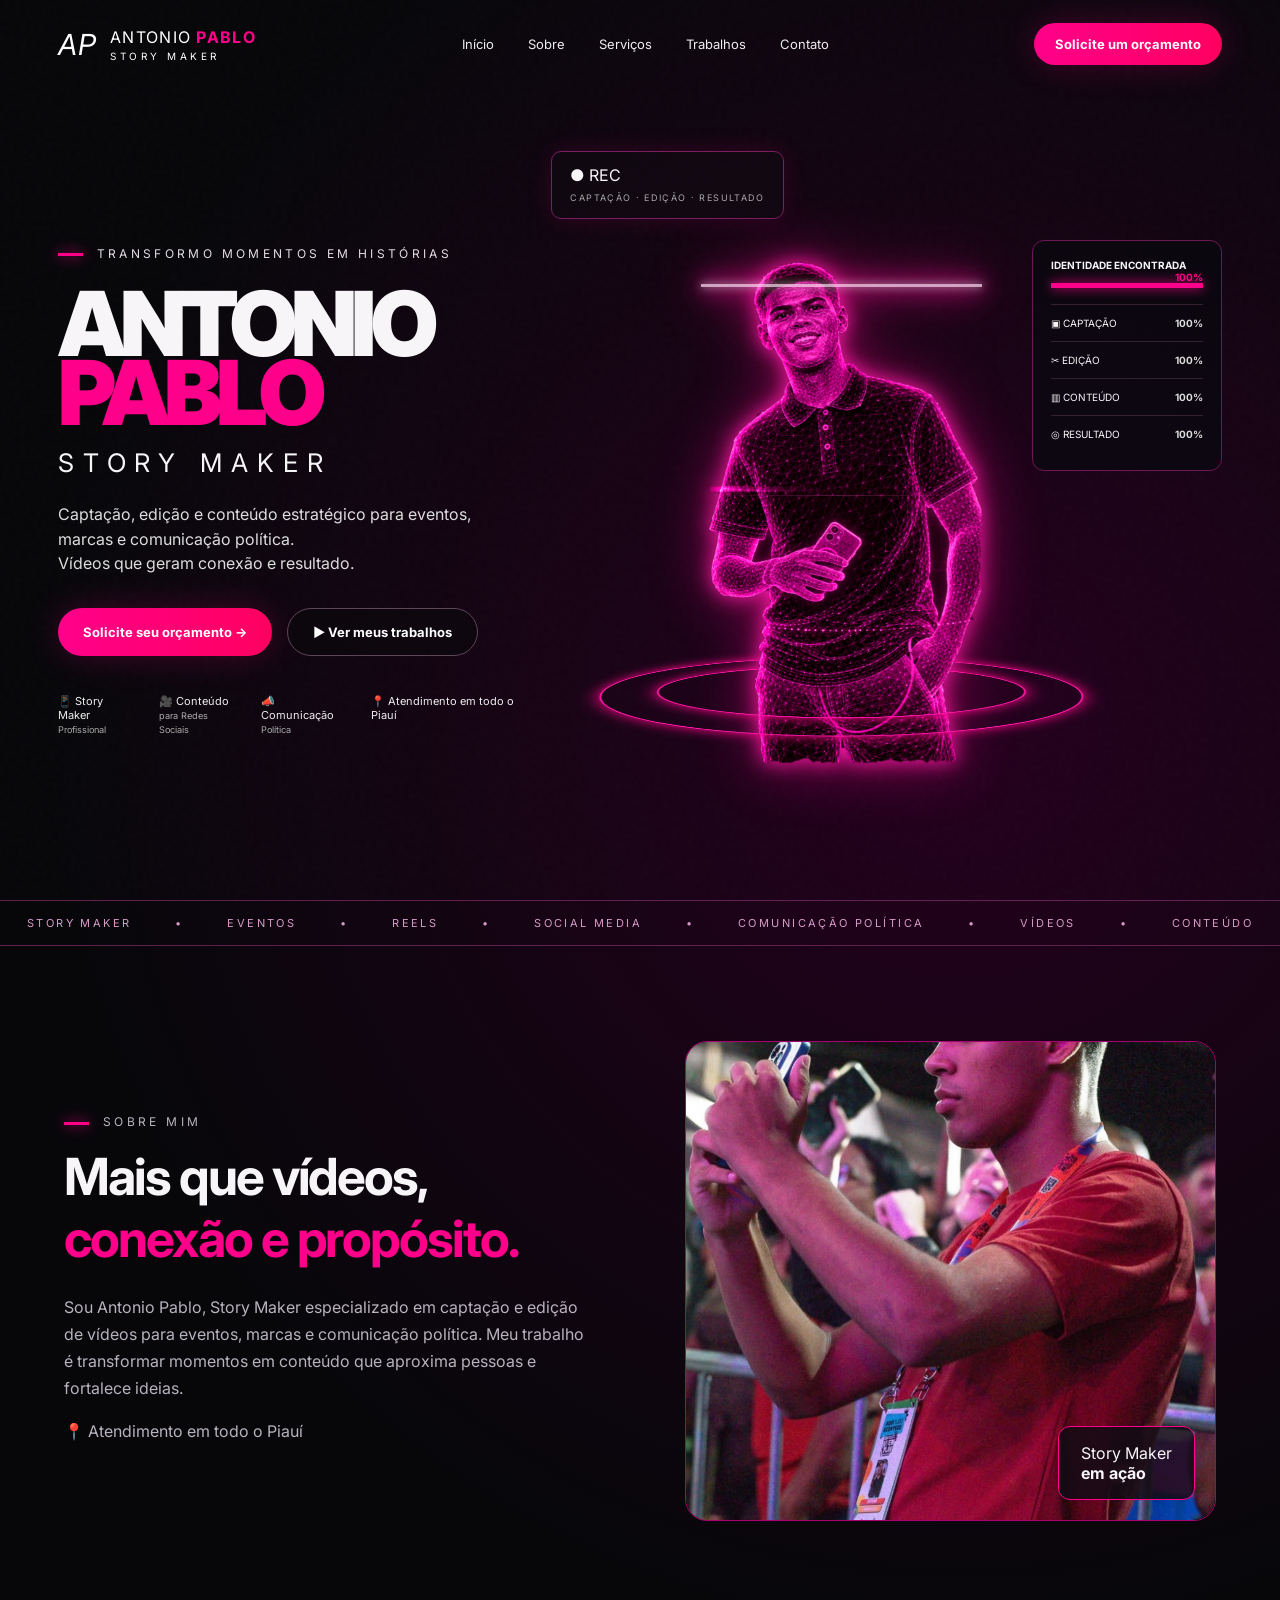
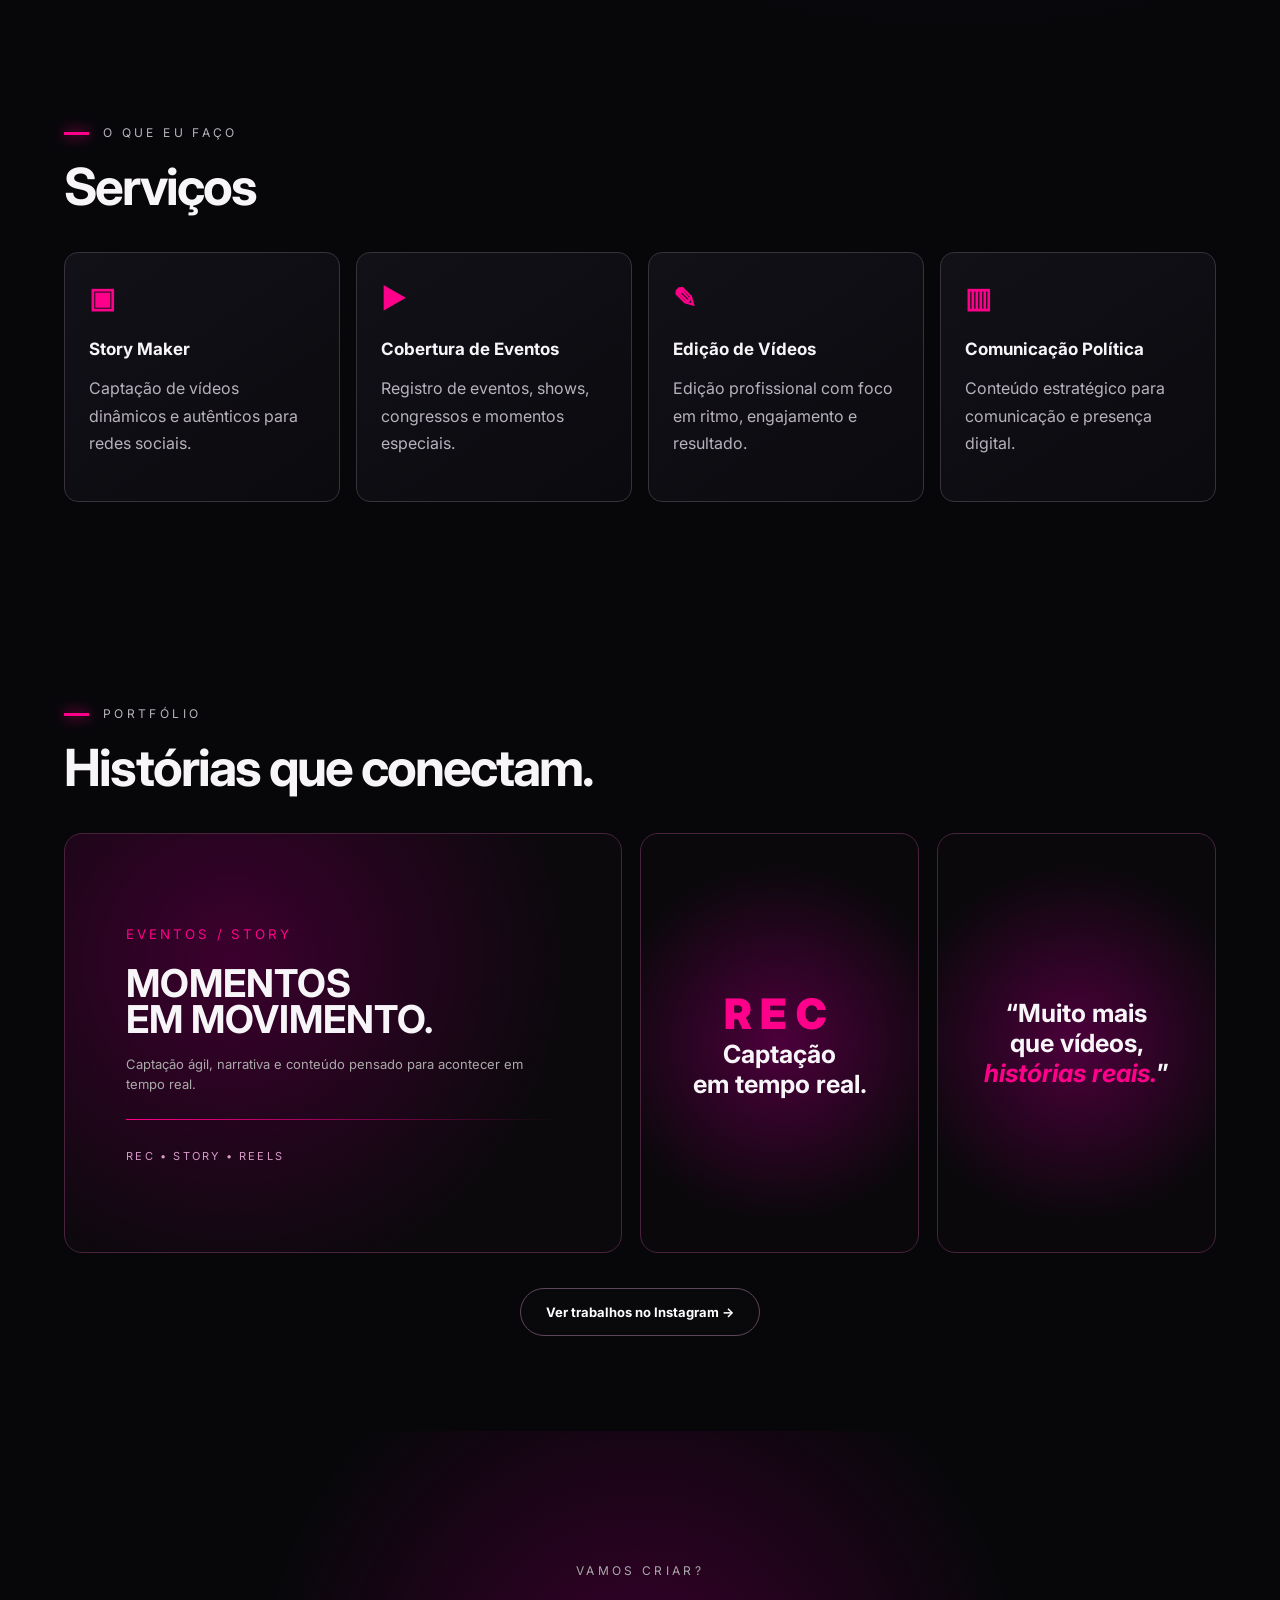
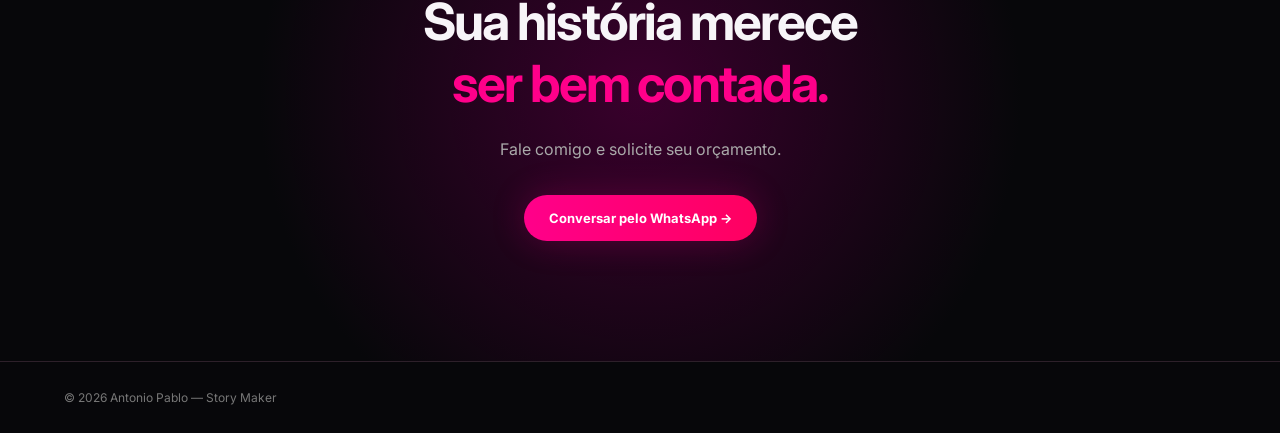
==== commit a206192a: "Add files via upload" ====
--- a/index.html
+++ b/index.html
@@ -1,10 +1,10 @@
-<!doctype html><html lang='pt-BR'><head><meta charset='utf-8'><meta name='viewport' content='width=device-width,initial-scale=1'><meta name='theme-color' content='#08070b'><meta name='description' content='Antonio Pablo — Story Maker com atendimento em todo o Piauí. Captação, edição e conteúdo para eventos, marcas e comunicação política.'><title>Antonio Pablo | Story Maker</title><link rel='preconnect' href='https://fonts.googleapis.com'><link rel='preconnect' href='https://fonts.gstatic.com' crossorigin><link href='https://fonts.googleapis.com/css2?family=Inter:wght@400;500;600;700;800;900&display=swap' rel='stylesheet'><link rel='stylesheet' href='styles.css'></head><body>
+<!doctype html><html lang='pt-BR'><head><meta charset='utf-8'><meta name='viewport' content='width=device-width,initial-scale=1'><meta name='theme-color' content='#08070b'><meta name='description' content='Antonio Pablo — Story Maker com atendimento em todo o Piauí. Captação, edição e conteúdo para eventos, marcas e comunicação política.'><title>Antonio Pablo | Story Maker</title><link rel='icon' type='image/svg+xml' href="data:image/svg+xml,%3Csvg xmlns='http://www.w3.org/2000/svg' viewBox='0 0 64 64'%3E%3Crect x='15' y='5' width='34' height='54' rx='8' fill='%23ff1493'/%3E%3Crect x='19' y='11' width='26' height='39' rx='3' fill='%2308070b'/%3E%3Ccircle cx='32' cy='54' r='2.5' fill='%2308070b'/%3E%3C/svg%3E"><link rel='preconnect' href='https://fonts.googleapis.com'><link rel='preconnect' href='https://fonts.gstatic.com' crossorigin><link href='https://fonts.googleapis.com/css2?family=Inter:wght@400;500;600;700;800;900&display=swap' rel='stylesheet'><link rel='stylesheet' href='styles.css'></head><body>
 <div class='noise'></div><header><a class='brand' href='#inicio'><span class='monogram'>AP</span><span>ANTONIO <b>PABLO</b><small>STORY MAKER</small></span></a><nav id='main-nav'><a href='#inicio'>Início</a><a href='#sobre'>Sobre</a><a href='#servicos'>Serviços</a><a href='#trabalhos'>Trabalhos</a><a href='#contato'>Contato</a></nav><a class='pill top' href='https://wa.me/5589981010103' target='_blank' rel='noopener'>Solicite um orçamento</a><button class='menu' aria-label='Abrir menu' aria-expanded='false' aria-controls='main-nav'><span></span><span></span><span></span></button></header>
-<main><section id='inicio' class='hero'><div class='copy'><p class='eyebrow'>TRANSFORMO MOMENTOS EM HISTÓRIAS</p><h1>ANTONIO<br><em>PABLO</em></h1><h2>STORY MAKER</h2><p class='lead'>Captação, edição e conteúdo estratégico para eventos, marcas e comunicação política.<br>Vídeos que geram conexão e resultado.</p><div class='actions'><a class='pill' href='https://wa.me/5589981010103' target='_blank' rel='noopener'>Solicite seu orçamento →</a><a class='outline' href='#trabalhos'>▶ Ver meus trabalhos</a></div><div class='mini'><span>▣ Story Maker<br><small>Profissional</small></span><span>▷ Conteúdo<br><small>para Redes Sociais</small></span><span>◎ Comunicação<br><small>Política</small></span><span>⌖ Atendimento em todo o Piauí</span></div></div>
+<main><section id='inicio' class='hero'><div class='copy'><p class='eyebrow'>TRANSFORMO MOMENTOS EM HISTÓRIAS</p><h1>ANTONIO<br><em>PABLO</em></h1><h2>STORY MAKER</h2><p class='lead'>Captação, edição e conteúdo estratégico para eventos, marcas e comunicação política.<br>Vídeos que geram conexão e resultado.</p><div class='actions'><a class='pill' href='https://wa.me/5589981010103' target='_blank' rel='noopener'>Solicite seu orçamento →</a><a class='outline' href='#trabalhos'>▶ Ver meus trabalhos</a></div><div class='mini'><span>📱 Story Maker<br><small>Profissional</small></span><span>🎥 Conteúdo<br><small>para Redes Sociais</small></span><span>📣 Comunicação<br><small>Política</small></span><span>📍 Atendimento em todo o Piauí</span></div></div>
 <div class='scanner-wrap' aria-label='Visual interativo de Antonio Pablo'><div class='hud hud1'>● REC<br><small>CAPTAÇÃO · EDIÇÃO · RESULTADO</small></div><div class='scan-frame'><div class='turntable'><div class='hologram-model'><img src='assets/pablo-wireframe-silhueta.png' alt='Holograma 3D em wireframe de Antonio Pablo'><span class='holo-scan'></span></div></div><div class='rings r1'></div><div class='rings r2'></div><div class='degree'>◫ SCAN 3D</div></div><div class='status'><b>IDENTIDADE ENCONTRADA</b><strong>100%</strong><i></i><span>▣ CAPTAÇÃO <b>100%</b></span><span>✂ EDIÇÃO <b>100%</b></span><span>▥ CONTEÚDO <b>100%</b></span><span>◎ RESULTADO <b>100%</b></span></div></div></section>
 <div class='ticker'><span>STORY MAKER</span>•<span>EVENTOS</span>•<span>REELS</span>•<span>SOCIAL MEDIA</span>•<span>COMUNICAÇÃO POLÍTICA</span>•<span>VÍDEOS</span>•<span>CONTEÚDO</span></div>
 <section id='sobre' class='section two'><div><p class='eyebrow'>SOBRE MIM</p><h3>Mais que vídeos,<br><em>conexão e propósito.</em></h3><p>Sou Antonio Pablo, Story Maker especializado em captação e edição de vídeos para eventos, marcas e comunicação política. Meu trabalho é transformar momentos em conteúdo que aproxima pessoas e fortalece ideias.</p><p>📍 Atendimento em todo o Piauí</p></div><div class='portrait'><img src='assets/IMG_0847.jpeg' alt='Antonio Pablo em evento'><div class='badge'>Story Maker<br><b>em ação</b></div></div></section>
 <section id='servicos' class='section'><p class='eyebrow'>O QUE EU FAÇO</p><h3>Serviços</h3><div class='cards'><article><b>▣</b><h4>Story Maker</h4><p>Captação de vídeos dinâmicos e autênticos para redes sociais.</p></article><article><b>▶</b><h4>Cobertura de Eventos</h4><p>Registro de eventos, shows, congressos e momentos especiais.</p></article><article><b>✎</b><h4>Edição de Vídeos</h4><p>Edição profissional com foco em ritmo, engajamento e resultado.</p></article><article><b>▥</b><h4>Comunicação Política</h4><p>Conteúdo estratégico para comunicação e presença digital.</p></article></div></section>
 <section id='trabalhos' class='section works'><p class='eyebrow'>PORTFÓLIO</p><h3>Histórias que conectam.</h3><div class='work-grid'><div class='work mainwork history-card'><div class='history-ui'><small>EVENTOS / STORY</small><strong>MOMENTOS<br>EM MOVIMENTO.</strong><p>Captação ágil, narrativa e conteúdo pensado para acontecer em tempo real.</p><i></i><span>REC • STORY • REELS</span></div></div><div class='work neon'><span>REC</span><b>Captação<br>em tempo real.</b></div><div class='work quote'><b>“Muito mais<br>que vídeos,<br><em>histórias reais.</em>”</b></div></div><a class='outline center' href='https://www.instagram.com/antoniopablorocha_/' target='_blank' rel='noopener'>Ver trabalhos no Instagram →</a></section>
 <section id='contato' class='cta'><p class='eyebrow'>VAMOS CRIAR?</p><h3>Sua história merece<br><em>ser bem contada.</em></h3><p>Fale comigo e solicite seu orçamento.</p><a class='pill' href='https://wa.me/5589981010103' target='_blank' rel='noopener'>Conversar pelo WhatsApp →</a></section></main>
-<footer><span>© 2026 Antonio Pablo — Story Maker</span><div class='footer-contacts'><a href='https://www.instagram.com/antoniopablorocha_/' target='_blank' rel='noopener' aria-label='Instagram de Antonio Pablo'><svg viewBox='0 0 24 24' aria-hidden='true'><rect x='3' y='3' width='18' height='18' rx='5'></rect><circle cx='12' cy='12' r='4'></circle><circle cx='17.5' cy='6.5' r='1'></circle></svg><span>@antoniopablorocha_</span></a><a href='https://wa.me/5589981010103' target='_blank' rel='noopener' aria-label='WhatsApp de Antonio Pablo'><svg viewBox='0 0 24 24' aria-hidden='true'><path d='M20.5 11.7a8.5 8.5 0 0 1-12.6 7.5L3 20.5l1.3-4.7A8.5 8.5 0 1 1 20.5 11.7Z'></path><path d='M8.2 7.7c.2-.4.4-.4.7-.4h.5c.2 0 .4.1.5.4l.8 1.9c.1.3.1.5-.1.7l-.6.7c-.2.2-.2.4 0 .7.7 1.2 1.6 2.1 2.8 2.7.3.2.5.1.7-.1l.8-1c.2-.3.5-.3.8-.2l1.8.9c.3.1.5.3.5.5 0 .3-.2 1.5-.9 2.1-.6.6-1.5.9-2.4.7-1.2-.2-2.8-.8-4.7-2.5-1.5-1.4-2.6-3-3-4.2-.4-1.2 0-2.3.5-2.9Z'></path></svg><span>+55 89 98101-0103</span></a></div></footer><script src='script.js'></script></body></html>
+<footer><span>© 2026 Antonio Pablo — Story Maker</span></footer><script src='script.js'></script></body></html>
